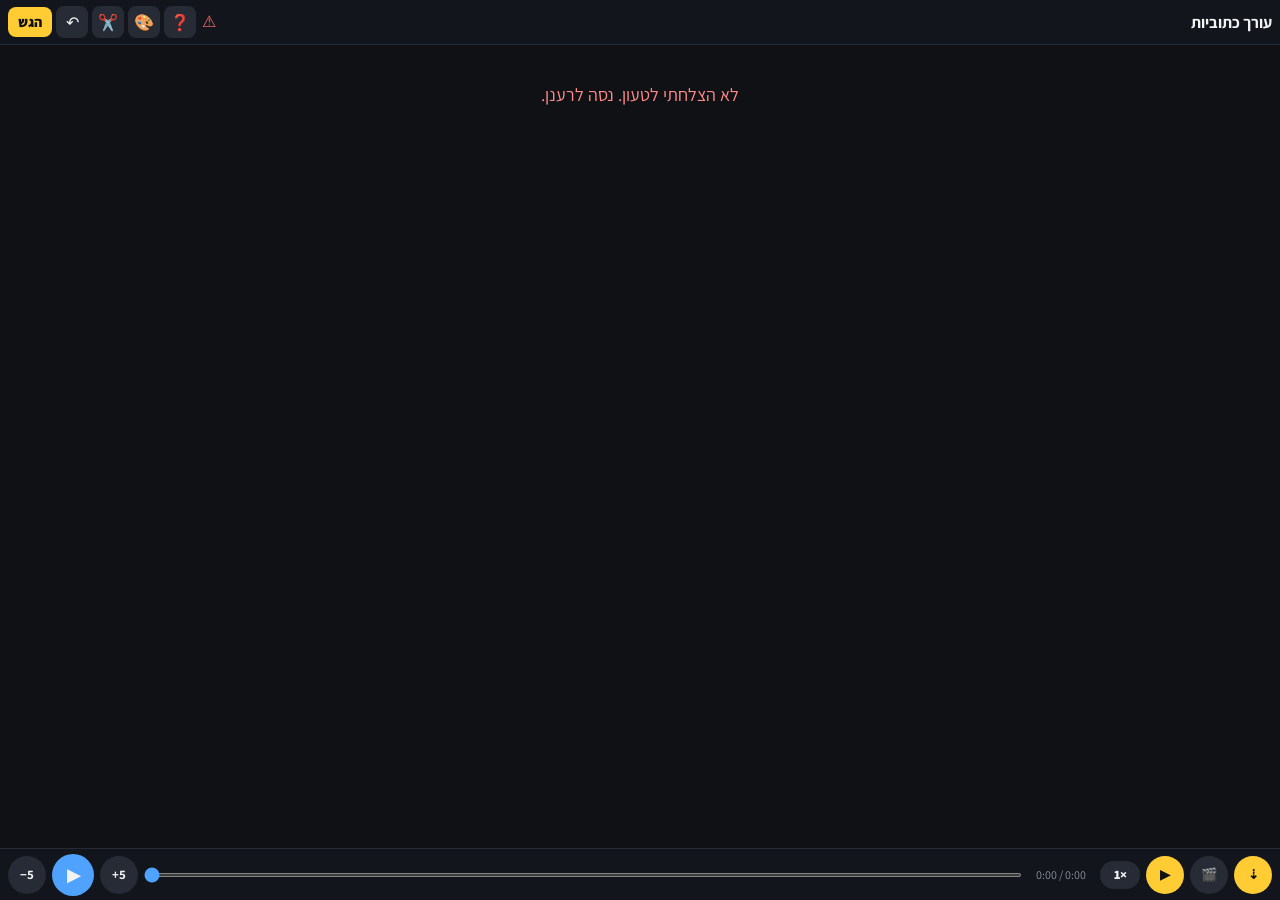
==== index.html @ d6b6c65d "Add a copy button to the submit modal A 📋 העתק button copies the prepared WhatsApp message and brief" ====
<!doctype html>
<html lang="he" dir="rtl">
<head>
<meta charset="utf-8">
<meta http-equiv="Cache-Control" content="no-cache, no-store, must-revalidate"><meta http-equiv="Pragma" content="no-cache"><meta http-equiv="Expires" content="0">
<meta name="viewport" content="width=device-width,initial-scale=1,viewport-fit=cover">
<meta name="theme-color" content="#12151b">
<meta name="apple-mobile-web-app-capable" content="yes">
<meta name="apple-mobile-web-app-status-bar-style" content="black-translucent">
<meta name="apple-mobile-web-app-title" content="כתוביות">
<meta name="mobile-web-app-capable" content="yes">
<link rel="manifest" href="manifest.webmanifest">
<link rel="icon" href="favicon.ico" sizes="any">
<link rel="icon" type="image/png" sizes="32x32" href="favicon-32.png">
<link rel="icon" type="image/png" sizes="16x16" href="favicon-16.png">
<link rel="apple-touch-icon" href="apple-touch-icon.png" sizes="180x180">
<title>עורך כתוביות</title>
<link rel="preconnect" href="https://fonts.googleapis.com">
<link rel="preconnect" href="https://fonts.gstatic.com" crossorigin>
<link href="https://fonts.googleapis.com/css2?family=Assistant:wght@400;600;700;800&family=Heebo:wght@400;700;800&display=swap" rel="stylesheet">
<style>
:root{--bg:#0f1115;--card:#181b22;--fg:#f2f2f2;--mut:#8b93a3;--acc:#ffcc33;--acc2:#4fa3ff;--bar:#12151b;--header-h:52px;--early:#ff9f43;--late:#4fa3ff}
*{box-sizing:border-box;-webkit-tap-highlight-color:transparent}
html,body{margin:0;background:var(--bg);color:var(--fg);font-family:'Assistant',sans-serif}
header{position:sticky;top:0;z-index:20;background:var(--bar);border-bottom:1px solid #262b35;padding:6px 8px;display:flex;align-items:center;gap:4px;flex-wrap:nowrap}
header h1{font-size:16px;margin:0;flex:1 1 auto;min-width:0;white-space:nowrap;overflow:hidden;text-overflow:ellipsis}
.status{font-size:16px;color:var(--mut);flex:0 0 auto;min-width:1.15em;text-align:center;line-height:32px;white-space:nowrap}
.status.err{color:#ff6b6b}
.hbtn{font:inherit;font-size:14px;background:#262b35;color:var(--fg);border:0;border-radius:8px;padding:6px 10px;flex:0 0 auto;white-space:nowrap}
.hbtn.icon{width:32px;height:32px;padding:0;font-size:16px;display:inline-flex;align-items:center;justify-content:center}
.hbtn.icon[aria-pressed="true"]{background:var(--acc);color:#111}
.hbtn.submit{background:var(--acc);color:#111;font-weight:800;font-size:14px;padding:6px 10px}
.help-pop{display:none;position:absolute;top:calc(100% + 6px);right:8px;left:8px;z-index:21;background:var(--card);border:1px solid #3a4150;border-radius:10px;padding:10px 12px;font-size:13px;color:var(--mut);line-height:1.45;box-shadow:0 8px 24px #0008}
.help-pop.open{display:block}
.help-pop b{color:var(--fg)}
#lines{padding:8px 8px 90px}
.line{display:flex;flex-wrap:wrap;align-items:center;gap:0;background:var(--card);border-radius:10px;padding:5px 6px 5px 30px;margin:6px 0 0;position:relative;cursor:pointer}
.line.cur{outline:2px solid var(--acc2)}
.num{font-size:11px;color:var(--mut);min-width:22px;text-align:center;align-self:flex-start;padding-top:8px}
.w{display:inline-flex;align-items:center;position:relative}
.wt,.part-btn,.ch{font:inherit;font-size:21px;color:var(--fg);background:none;border:0;padding:4px 3px;border-radius:6px;line-height:1.25;display:inline-block;font-weight:400;transform-origin:center center;transition:transform .16s ease,font-weight .16s ease,color .16s ease,background .16s ease}
.part.now .part-btn,.part.now .ch{transform:scale(1.1);background:var(--acc2);color:#fff}
.part.now.marked .part-btn,.part.now.marked .ch{transform:scale(1.25);font-weight:800}
.part.sung.marked .part-btn,.part.sung.marked .ch{font-weight:800}
.part{display:inline-flex;align-items:center;justify-content:center;position:relative;vertical-align:middle}
.part-sizer{visibility:hidden;pointer-events:none;font:inherit;font-size:21px;padding:4px 3px;line-height:1.25;font-weight:400;white-space:nowrap;display:inline-block}
.w.cutword .part:not(.marked) .part-sizer{font-size:calc(21px * 1.1);padding:calc(4px * 1.1) calc(3px * 1.1)}
.part.marked .part-sizer{font-weight:800;font-size:calc(21px * 1.25);padding:calc(4px * 1.25) calc(3px * 1.25)}
.part-main{display:inline-block;position:relative;vertical-align:middle}
.part-main.reserved .part-btn{position:absolute;left:0;right:0;top:0;bottom:0;display:flex;align-items:center;justify-content:center;margin:0}
.w.edited{box-shadow:inset 0 -2px 0 rgba(255,204,51,.7)}
.w.hidden-w{opacity:.55}
.w.hidden-w .ghost{font:inherit;font-size:14px;color:var(--mut);padding:4px 6px;background:none;border:0}
.w.blank-w{opacity:1}
.w.blank-w .empty-chip{font:inherit;font-size:13px;font-weight:800;color:#ffb3b3;background:#4a1a1f;border:1.5px dashed #e05555;border-radius:8px;padding:3px 8px;line-height:1.2;margin:1px 2px}
.empty-banner{position:sticky;top:var(--header-h);z-index:9;display:block;width:100%;box-sizing:border-box;background:#4a1a1f;color:#ffd0d0;border:1.5px dashed #e05555;border-radius:10px;margin:0 0 8px;padding:8px 12px;font:inherit;font-size:14px;font-weight:800;text-align:center;cursor:pointer}
.bb{font:inherit;font-size:10px;font-weight:800;width:17px;height:17px;padding:0;border-radius:4px;border:1px solid #3a4150;background:#20242d;color:var(--mut);margin-inline-start:1px;line-height:15px}
.w.marked .bb,.part.marked .bb{background:var(--acc);color:#111;border-color:var(--acc)}
.gap{font:inherit;min-width:34px;height:34px;margin:0 4px;padding:0 5px;border:1.5px solid #3d7fd6;background:#16294a;color:#9cc8ff;font-size:17px;font-weight:800;border-radius:17px;line-height:1;display:inline-flex;align-items:center;justify-content:center}
.gap:active,.gap:hover{background:var(--acc2);color:#fff;border-color:var(--acc2)}
.x{font:inherit;min-width:34px;height:34px;margin:0 4px 0 2px;border-radius:17px;border:1.5px solid #e05555;background:#4a1a1f;color:#ffb3b3;font-size:18px;font-weight:800;line-height:1;padding:0 8px;display:inline-flex;align-items:center;justify-content:center;align-self:center}
.x:active{background:#e05555;color:#fff}
.w.cutword{border:1.5px solid #6b7384;border-radius:8px;padding:1px 3px;margin:1px 2px;align-items:center;flex-wrap:nowrap;white-space:nowrap}
.w.cutword.cont-end{border-inline-end-style:dashed;border-start-end-radius:2px;border-end-end-radius:2px}
.w.cutword.cont-start{border-inline-start-style:dashed;border-start-start-radius:2px;border-end-start-radius:2px}
.part{display:inline-flex;align-items:center}
.cutline{flex:0 0 10px;width:10px;align-self:stretch;padding:0;border:0;background:transparent;position:relative;cursor:pointer}
.cutline::before{content:'';position:absolute;left:50%;top:3px;bottom:3px;width:2px;background:#9cc8ff;transform:translateX(-50%);border-radius:1px}
.cutline.broke::before{background:var(--acc);width:3px}
.addcut{flex:0 0 7px;width:7px;align-self:stretch;padding:0;border:0;background:transparent;position:relative}
.addcut::before{content:'';position:absolute;left:50%;top:4px;bottom:4px;width:1px;background:#3a4150;transform:translateX(-50%)}
.addcut:hover::before,.addcut:active::before{background:var(--acc);width:2px}
.nbtn{position:relative;flex:0 0 26px;width:26px;height:26px;border:0;border-radius:7px;background:transparent;font-size:14px;padding:0;line-height:26px;align-self:center}
.nbtn .dot{position:absolute;top:1px;inset-inline-start:1px;width:7px;height:7px;border-radius:50%;pointer-events:none}
.nbtn.early .dot{background:var(--early)}
.nbtn.late .dot{background:var(--late)}
.nbtn.text{background:#3a3420}
.nbtn.text .dot{background:var(--acc)}
.nmenu{position:absolute;top:100%;right:0;z-index:12;background:#1c2028;border:1px solid #3a4150;border-radius:10px;min-width:148px;padding:4px;direction:rtl;box-shadow:0 8px 24px #0008}
.nmenu button{display:block;width:100%;text-align:right;font:inherit;font-size:15px;background:none;border:0;color:var(--fg);padding:8px 10px;border-radius:6px}
.nmenu button:hover,.nmenu button:active{background:#262b35}
.nmenu .fld{display:flex;gap:4px;padding:4px}
.nmenu input{flex:1;min-width:0;font:inherit;font-size:14px;background:#12151b;color:var(--fg);border:1px solid #3a4150;border-radius:6px;padding:6px 8px}
.nmenu .fld button{width:auto;padding:6px 10px;background:var(--acc);color:#111;font-weight:800}
.wedit{display:inline-flex;align-items:center;gap:4px;background:#12151b;border:1px solid var(--acc2);border-radius:8px;padding:2px 4px;margin:0 2px}
.wedit input{font:inherit;font-size:21px;width:14ch;min-width:6ch;background:transparent;border:0;color:var(--fg);padding:2px 4px;direction:rtl}
.wedit input.warn{box-shadow:inset 0 0 0 1px #ff9f43}
.wedit button{font:inherit;width:28px;height:28px;border:0;border-radius:6px;background:#262b35;color:var(--fg);font-size:16px;font-weight:800;padding:0}
.wedit .we-ok{background:var(--acc);color:#111}
.player{position:fixed;bottom:0;left:0;right:0;z-index:15;background:var(--bar);border-top:1px solid #262b35;padding:0 8px env(safe-area-inset-bottom);height:calc(52px + env(safe-area-inset-bottom));display:flex;align-items:center;gap:6px;direction:ltr}
.ib{font:inherit;flex:0 0 auto;width:38px;height:38px;border:0;border-radius:50%;background:#262b35;color:var(--fg);font-size:13px;font-weight:700;padding:0;display:inline-flex;align-items:center;justify-content:center}
.ib.main{background:var(--acc2);width:42px;height:42px;font-size:17px}
.ib.on{background:var(--acc);color:#111}
.time{flex:0 0 auto;font-size:12px;color:var(--mut);direction:ltr;min-width:66px;text-align:center}
input[type=range]{flex:1;min-width:40px;direction:ltr;accent-color:var(--acc2);height:4px;margin:0}
.speed{font:inherit;flex:0 0 auto;height:28px;min-width:40px;padding:0 9px;border:0;border-radius:14px;background:#262b35;color:var(--fg);font-size:13px;font-weight:800;line-height:28px}
.speed:not([data-rate="1"]){background:var(--acc);color:#111}
.vwrap{position:fixed;left:8px;top:calc(var(--header-h) + 8px);z-index:10;height:132px;aspect-ratio:480/854;background:#000;border-radius:10px;overflow:hidden;box-shadow:0 4px 16px #000a;display:none}
.vwrap.show{display:block}
.vwrap.big{height:min(50vh,420px)}
.vwrap.land{height:auto;width:230px;aspect-ratio:var(--var-ar,16/9)}
.vwrap.land.big{height:auto;width:calc(100vw - 16px);max-width:760px}
.vwrap.land .sub{font-size:13px;line-height:1.3;--sub-shadow:-1.5px -1.5px 0 #000,1.5px -1.5px 0 #000,-1.5px 1.5px 0 #000,1.5px 1.5px 0 #000,-1.5px 0 0 #000,1.5px 0 0 #000,0 -1.5px 0 #000,0 1.5px 0 #000,0 2px 5px rgba(0,0,0,.55)}
.vwrap.land.big .sub{font-size:clamp(20px,5.6vw,34px)}
video{width:100%;height:100%;display:block;object-fit:contain}
.sub{z-index:3;--sub-color:#fff;--sub-lit:#7FE3FF;--sub-weight:700;--sub-shadow:-2px -2px 0 #000,2px -2px 0 #000,-2px 2px 0 #000,2px 2px 0 #000,-2px 0 0 #000,2px 0 0 #000,0 -2px 0 #000,0 2px 0 #000,0 2px 6px rgba(0,0,0,.55);position:absolute;left:2px;right:2px;bottom:10%;display:flex;flex-wrap:wrap;justify-content:center;align-items:baseline;column-gap:.4em;row-gap:.15em;text-align:center;font-size:12px;color:var(--sub-color);direction:rtl;line-height:1.35;font-weight:var(--sub-weight);background:transparent;padding:0;width:auto;max-width:none;transform:none;border-radius:0}
.vwrap.big .sub{font-size:20px;--sub-shadow:-2.5px -2.5px 0 #000,2.5px -2.5px 0 #000,-2.5px 2.5px 0 #000,2.5px 2.5px 0 #000,-2.5px 0 0 #000,2.5px 0 0 #000,0 -2.5px 0 #000,0 2.5px 0 #000,0 3px 8px rgba(0,0,0,.6)}
/* word units are flex items; gap on .sub is the visible space. cut parts live inside one .tokword with no gap */
.sub .tokword{display:inline-flex;align-items:baseline;white-space:nowrap;vertical-align:baseline;max-width:100%;gap:0;margin:0;padding:0}
.sub .tok{display:inline-block;position:relative;transform-origin:center center;font-weight:var(--sub-weight);vertical-align:baseline;transform:none}
.sub .tok-sizer{visibility:hidden;display:inline-block;white-space:nowrap;font-weight:var(--sub-weight);pointer-events:none;line-height:1;font-size:1.1em}
.sub .tok.slot-b .tok-sizer{font-weight:800;font-size:1.25em}
.sub .tok-live{position:absolute;left:50%;top:50%;translate:-50% -50%;scale:1;transform:none;transform-origin:center center;white-space:nowrap;font-weight:var(--sub-weight);color:var(--sub-color);text-shadow:var(--sub-shadow);-webkit-text-stroke:0;paint-order:stroke fill;transition:scale .16s ease,color .16s ease,text-shadow .16s ease}
.sub .tok.on .tok-live{color:var(--sub-lit);scale:1.1}
.sub .tok.b .tok-live{font-weight:800}
.sub .tok.on.b .tok-live{font-weight:800;color:var(--sub-lit);scale:1.25}
/* Reserve each token's max lit size (1.1x, or 1.25x if bold) so wrap/row count stays constant as words light. Visual scale lives on absolutely-positioned .tok-live. */
.sub .tokword .tok{display:inline-block;position:relative}
.sub .tokword .tok-sizer{display:inline-block;visibility:hidden}
.sub .tokword .tok-live{position:absolute;left:50%;top:50%;translate:-50% -50%;scale:1;transform:none;font-size:1em;font-weight:var(--sub-weight);transition:scale .16s ease,color .16s ease,font-weight .16s ease,text-shadow .16s ease}
.sub .tokword .tok.on .tok-live{color:var(--sub-lit);scale:1.1;font-size:1em}
.sub .tokword .tok.b .tok-live{font-weight:800}
.sub .tokword .tok.on.b .tok-live{font-weight:800;color:var(--sub-lit);scale:1.25;font-size:1em}
.vwrap[data-caption="yellow"] .sub{--sub-color:#fff;--sub-lit:#ffcc33;--sub-weight:400;--sub-shadow:0 0 3px #000,0 0 3px #000}
.vwrap[data-caption="box"] .sub{--sub-color:#fff;--sub-lit:#FF8A4C;--sub-weight:700;--sub-shadow:0 1px 2px rgba(0,0,0,.7);left:50%;right:auto;width:max-content;max-width:calc(100% - 12px);transform:translateX(-50%);background:rgba(0,0,0,.58);border-radius:10px;padding:3px 10px}
.vbig{position:absolute;top:4px;right:4px;width:28px;height:28px;border:0;border-radius:50%;background:#000a;color:#fff;font-size:14px;padding:0}
#vpause{position:fixed;z-index:11;width:40px;height:40px;padding:0;border:0;border-radius:50%;background:rgba(0,0,0,.55);color:#fff;font-size:16px;line-height:1;display:none;align-items:center;justify-content:center;box-shadow:0 2px 8px #0006;cursor:pointer}
#vpause.show{display:inline-flex}
.err-box{padding:30px;text-align:center;color:#ff8a8a;font-size:18px}
.modal-bg{position:fixed;inset:0;background:#000a;z-index:30;display:flex;align-items:center;justify-content:center;padding:16px}
.modal{background:var(--card);border-radius:14px;padding:18px 16px;max-width:420px;width:100%;direction:rtl;font-family:'Assistant',sans-serif;box-shadow:0 8px 32px #000a}
.modal h2{margin:0 0 8px;font-size:20px}
.modal p{margin:0 0 12px;color:var(--mut);font-size:15px;line-height:1.5}
.modal .preview{background:#12151b;border-radius:8px;padding:10px 12px;font-size:15px;line-height:1.55;margin-bottom:14px;white-space:pre-wrap}
.modal .actions{display:flex;flex-wrap:wrap;gap:8px;justify-content:flex-start}
.modal .ok,.modal .cancel,.modal .copy,.modal .remove{font:inherit;border:0;border-radius:8px;padding:10px 14px;min-height:44px;line-height:1.2;white-space:nowrap}
.modal .ok{background:var(--acc);color:#111;font-weight:800}
.modal .cancel,.modal .copy{background:#262b35;color:var(--fg)}
.modal .copy{font-weight:800}
.modal .copy.copied{background:#1e3d2f;color:#b6f0c8}
.modal .remove{background:#4a1a1f;color:#ffb3b3;font-weight:800;border:1px solid #e05555}
@media (max-width:360px){
  .modal{padding:14px 12px}
  .modal h2{font-size:18px}
  .modal .preview{font-size:14px;padding:8px 10px}
  .modal .actions{gap:6px}
  .modal .ok,.modal .cancel,.modal .copy,.modal .remove{padding:9px 10px;font-size:14px}
}
.modal .confirm-q{margin:0 0 16px;color:var(--fg);font-size:17px;font-weight:700;line-height:1.45}
.snack{position:fixed;left:8px;right:8px;bottom:calc(60px + env(safe-area-inset-bottom));z-index:16;background:#2a2f3a;color:var(--fg);border-radius:12px;padding:10px 12px;display:flex;align-items:center;gap:10px;direction:rtl;font-size:14px;line-height:1.4;box-shadow:0 8px 24px #0008}
.snack span{flex:1;min-width:0}
.snack button{font:inherit;font-weight:800;border:0;background:var(--acc);color:#111;border-radius:8px;padding:6px 12px;flex:0 0 auto}

.w.has-fx{box-shadow:inset 0 -2px 0 #7ecbff}
.fx-badge{font-size:11px;line-height:1;margin:0 1px;align-self:flex-start;padding-top:2px}
.wpop-bg{position:fixed;inset:0;background:transparent;z-index:25}
.wpop{position:fixed;z-index:26;background:var(--card);border:1px solid #323846;border-radius:14px;padding:8px 8px 10px;direction:rtl;width:min(328px,calc(100vw - 16px));max-width:calc(100vw - 16px);box-shadow:0 10px 28px #0009;font-family:'Assistant',sans-serif;box-sizing:border-box;opacity:0;transform:scale(.85);pointer-events:auto}
.wpop.wpop-in{animation:wpop-in .16s cubic-bezier(.2,1.4,.3,1) forwards}
@keyframes wpop-in{from{opacity:0;transform:scale(.85)}to{opacity:1;transform:scale(1)}}
.wpop .wpop-arrow{position:absolute;width:12px;height:12px;background:var(--card);border:1px solid #323846;transform:rotate(45deg);pointer-events:none;z-index:0;margin-left:-6px}
.wpop[data-side="above"] .wpop-arrow{bottom:-6px;border-top:0;border-inline-start:0}
.wpop[data-side="below"] .wpop-arrow{top:-6px;border-bottom:0;border-inline-end:0}
.wpop .wpop-body{position:relative;z-index:1}
.wpop h3{margin:0 0 6px;font-size:13px;font-weight:800;color:var(--fg)}
.wpop .srow{display:flex;gap:4px;align-items:center;margin:0 0 6px}
.wpop input[type=text]{flex:1;min-width:0;font:inherit;font-size:16px;background:#12151b;border:1px solid #3a4150;border-radius:8px;color:var(--fg);padding:6px 8px}
.wpop input.warn{box-shadow:inset 0 0 0 1px #ff9f43}
.wpop .slabel{font-size:11px;color:var(--mut);margin:0 0 3px}
.wpop .chips,.chips{display:flex;flex-wrap:wrap;gap:4px;margin:0 0 6px}
.wpop .chips{width:100%;box-sizing:border-box}
.chip{font:inherit;font-size:16px;background:#20242d;border:1px solid #3a4150;border-radius:8px;color:var(--fg);padding:0;width:30px;height:30px;display:inline-flex;align-items:center;justify-content:center;line-height:1;flex:0 0 auto}
.chip.on{background:var(--acc);color:#111;border-color:var(--acc);font-weight:800}
.wpop .sactions{display:flex;gap:4px;align-items:center;flex-wrap:wrap}
.wpop .fx-blocked{font-size:12px;color:var(--mut);margin:0 0 6px;line-height:1.35}
.wpop .scut,.wpop .remove,.wpop .wpop-x,.wpop .line-bold,.wpop .line-clear{font:inherit;flex:0 0 auto;width:32px;height:32px;padding:0;border:0;border-radius:8px;background:#262b35;color:var(--fg);font-size:16px;display:inline-flex;align-items:center;justify-content:center}
.wpop .remove{background:#4a1a1f;color:#ffb3b3;border:1px solid #e05555;width:auto;padding:0 8px;font-size:13px;font-weight:800}
.wpop .wpop-x{font-size:18px;font-weight:800}
.wpop .line-bold{font-size:13px;font-weight:800}
.wpop .line-bold.on{background:var(--acc);color:#111}
.wpop .line-clear{width:auto;padding:0 8px;font-size:12px;font-weight:800}
.wpop .scut:active{background:var(--acc);color:#111}
.slice-bolds{display:flex;flex-wrap:wrap;gap:6px;justify-content:center;padding:4px 12px 0;direction:rtl;flex:0 0 auto;background:#fff}
.slice-bolds[hidden]{display:none}
.slice-bolds .sbb{font-family:inherit;font-size:14px;display:inline-flex;align-items:center;gap:5px;border:1.5px solid #0d9488;border-radius:10px;background:#fff;color:#0f2e2b;padding:4px 10px;cursor:pointer}
.slice-bolds .sbb.on{background:#0d9488;color:#fff;font-weight:800}
.tok-fx,.tok .fx{display:inline-block;transform-origin:center center}
.tok .fx-shake{animation:none}
.tok.on .tok-fx.fx-shake{animation:fx-shake .18s linear infinite}
@keyframes fx-shake{
  0%,50%,100%{transform:translateX(0)}
  25%{transform:translateX(-3px)}
  75%{transform:translateX(3px)}
}
.tok .fx-whisper{opacity:.55;scale:.82;transform-origin:center}
.tok .fx-pop{animation:none}
.tok.on .tok-fx.fx-pop{animation:fx-pop .45s cubic-bezier(.15,.85,.3,1) both}
@keyframes fx-pop{
  0%{transform:scale(.72);filter:brightness(1.3) drop-shadow(0 0 6px var(--sub-lit,#7FE3FF))}
  28%{transform:scale(1.18);filter:brightness(1.55) drop-shadow(0 0 10px var(--sub-lit,#7FE3FF))}
  70%{transform:scale(.98);filter:brightness(1.08)}
  100%{transform:scale(1);filter:none}
}
.tok .fx-ambush{transform-origin:center baseline}
.tok.on.ambush-in .tok-fx.fx-ambush{animation:fx-ambush-in .2s ease-out both}
@keyframes fx-ambush-in{
  0%{opacity:0;transform:scale(1.27)}
  100%{opacity:1;transform:scale(1)}
}
.vwrap.exploding{animation:vwrap-boom .36s ease-out}
@keyframes vwrap-boom{
  0%,100%{transform:translate(0,0)}
  18%{transform:translate(-3px,2px)}
  36%{transform:translate(3px,-2px)}
  54%{transform:translate(-2px,-1px)}
  72%{transform:translate(1px,1px)}
}
#subFx{position:absolute;inset:0;width:100%;height:100%;pointer-events:none;z-index:4}
.tok .fx-strike{text-decoration:none}
.tok .fx-strike-word{position:relative;display:inline-block}
.tok.struck .fx-strike-word::after{content:'';position:absolute;left:0;right:0;top:50%;height:clamp(1.5px,.06em,3px);background:rgba(255,110,110,.85);transform:translateY(-50%) scaleX(1);transform-origin:right center;pointer-events:none;border-radius:99px;z-index:1}
.tok.struck-in .fx-strike-word::after{animation:fx-strike-in .15s ease-out forwards}
@keyframes fx-strike-in{from{transform:translateY(-50%) scaleX(0)}to{transform:translateY(-50%) scaleX(1)}}
.tok .fx-repl{margin-inline-start:.35em;text-decoration:none;opacity:.95;position:relative}
.tok .fx-morph .from{animation:fx-morph-out .45s ease-in forwards}
.tok .fx-morph .to{animation:fx-morph-in .45s ease-out forwards;margin-inline-start:.15em}
@keyframes fx-morph-out{to{opacity:.35;transform:scale(.92)}}
@keyframes fx-morph-in{from{opacity:0;transform:scale(1.15)}to{opacity:1;transform:scale(1)}}
.tok .hid{opacity:.4}
.tok .hid-hi{opacity:1;color:#7ecbff}
.tok.on .hid-hi{color:#9ad8ff}
.tok .fx-typewriter{position:relative}
.tok .fx-typewriter .tw-ghost{visibility:hidden}
.tok .fx-typewriter .tw-live{position:absolute;inset-inline-start:0;top:0;bottom:0;white-space:nowrap}

/* scissors mode: same size and layout as normal; highlight only visually */
body.cutmode .w{background:#20242d;outline:1.5px solid #8b93a3;outline-offset:0;box-shadow:0 0 10px #0006}
body.cutmode .w.cutword{outline-color:#9aa3b2}
body.cutmode .gap,
body.cutmode .x,
body.cutmode .w > .bb,
body.cutmode .nbtn,
body.cutmode .sbtn,
body.cutmode .sib-edit,
body.cutmode .fx-badge,
body.cutmode .num{opacity:.28;pointer-events:none}

/* --- silence + on the visual left of each line card --- */
.line{padding:5px 6px 5px 30px}
.sbtn{position:absolute;left:4px;top:6px;width:22px;height:22px;padding:0;border:1.5px dashed #6b7384;border-radius:6px;background:transparent;color:#9aa3b2;font:inherit;font-size:16px;font-weight:700;line-height:1;display:inline-flex;align-items:center;justify-content:center;z-index:2}
.sbtn.on{background:#1a1e26;border-color:var(--mut);color:var(--fg)}
.silence-row{display:flex;align-items:center;flex-wrap:wrap;gap:2px;position:relative;border:1.5px dashed #3a4150;border-radius:10px;min-height:32px;margin:4px 0 6px;padding:3px 8px 3px 32px;background:#14171c;cursor:pointer}
.silence-row.has-text{cursor:default;background:#181b22}
.sib-edit{position:absolute;left:3px;top:50%;transform:translateY(-50%);width:24px;height:24px;padding:0;border:0;background:transparent;font-size:15px;line-height:24px;display:inline-flex;align-items:center;justify-content:center;z-index:2}
.sil-inp{flex:1;min-width:0;font:inherit;font-size:17px;background:#12151b;border:1px solid var(--acc2);border-radius:8px;color:var(--fg);padding:5px 8px;direction:rtl}
.sil-words{display:flex;flex-wrap:wrap;align-items:center;gap:0;flex:1;min-width:0}

/* --- Fruit Ninja-style scissors cut panel (bottom sheet, white letter gaps) --- */
#sliceBackdrop{display:none;position:fixed;inset:0;z-index:39;background:transparent}
#sliceBackdrop.show{display:block}
#slicePane{display:none;position:fixed;left:0;right:0;bottom:0;top:auto;height:50vh;height:50dvh;z-index:40;flex-direction:column;font-family:"Heebo","Noto Sans Hebrew","Assistant",system-ui,sans-serif;color:#0f2e2b;background:#fff;user-select:none;-webkit-user-select:none;touch-action:none;overflow:hidden;border-radius:18px 18px 0 0;box-shadow:0 -10px 32px rgba(0,0,0,.28)}
#slicePane.show{display:flex}
#slicePane .slice-hd{flex:0 0 auto;background:linear-gradient(135deg,#0d9488,#0891b2);color:#fff;padding:8px 14px;display:flex;align-items:center;justify-content:space-between;box-shadow:0 6px 20px rgba(13,148,136,.25);z-index:3}
#slicePane .slice-hd .ttl{font-size:1.05rem;font-weight:800}
#slicePane .prompt{text-align:center;color:#0891b2;font-weight:700;font-size:.95rem;padding:4px 12px 0;flex:0 0 auto;background:#fff}
#slicePane .wordzone{flex:1 1 auto;display:flex;align-items:center;justify-content:center;min-height:0;padding:8px;position:relative;max-width:100vw;width:100%;overflow:hidden;background:#fff}
#slicePane .wordwrap{position:relative;display:inline-block;background:#fff}
#sliceWord{font-size:clamp(36px,10vh,72px);font-weight:400;color:#0d9488;white-space:nowrap;line-height:1.3;padding:8px 6px;direction:rtl;background:#fff}
#sliceWord.bold{font-weight:800}
#sliceOverlay{position:absolute;left:0;top:0;width:100%;height:100%;overflow:visible}
#slicePane .controls{position:relative;display:flex;gap:10px;justify-content:center;flex-wrap:wrap;padding:6px 16px calc(10px + env(safe-area-inset-bottom));flex:0 0 auto;background:#fff;z-index:4}
#slicePane button.act{font-family:inherit;font-size:1.4rem;font-weight:700;border:none;border-radius:16px;padding:10px 22px;color:#fff;background:linear-gradient(135deg,#0d9488,#0891b2);box-shadow:0 3px 10px rgba(13,148,136,.25);cursor:pointer;min-height:50px;min-width:64px;line-height:1}
#slicePane button.act.ghost{background:#fff;color:#0d9488;border:2px solid #0d9488;box-shadow:none}
#slicePane button.act.submit{background:linear-gradient(135deg,#f59e0b,#ea580c);box-shadow:0 3px 12px rgba(234,88,12,.3)}
#slicePane button.act.stutter{font-size:1.15rem;padding:10px 12px;min-width:70px;letter-spacing:-1px}
#slicePane button.act.stutter.on{background:linear-gradient(135deg,#0d9488,#0891b2);color:#fff;border-color:transparent;box-shadow:0 3px 10px rgba(13,148,136,.25)}
#sliceGaps{position:absolute;left:0;top:0;width:100%;height:100%;pointer-events:none;overflow:visible;z-index:2}
#sliceGaps button{pointer-events:auto;position:absolute;transform:translate(-50%,-50%);width:28px;height:28px;padding:0;border:0;border-radius:50%;background:#fff;color:#0d9488;box-shadow:0 1px 6px rgba(13,148,136,.28);font-size:14px;line-height:28px;display:flex;align-items:center;justify-content:center;cursor:pointer}
#sliceGaps button.on{background:#0d9488;color:#fff}
#sliceFx{position:absolute;left:0;top:0;width:100%;height:100%;z-index:46;pointer-events:none}
#sliceTutorial{position:fixed;pointer-events:none;z-index:60;display:none}
#sliceTutorial.show{display:block}
#sliceTutorial .th-trail{position:absolute;left:50%;top:6%;width:0;height:0;border-left:4px dashed #0891b2;transform:translateX(-50%);opacity:0;border-radius:2px;animation:thTrail 2.2s ease-in-out infinite}
#sliceTutorial .th-hand{position:absolute;left:50%;top:0;font-size:46px;line-height:1;filter:drop-shadow(0 4px 6px rgba(0,0,0,.32));animation:thSweep 2.2s ease-in-out infinite}
#sliceTutorial .th-hint{position:absolute;left:50%;bottom:-46px;transform:translateX(-50%);background:rgba(13,148,136,.94);color:#fff;font-size:.9rem;font-weight:800;padding:7px 15px;border-radius:999px;white-space:nowrap;box-shadow:0 4px 14px rgba(13,148,136,.4);animation:thHint 2.2s ease-in-out infinite}
@keyframes thSweep{0%{top:-16%;transform:translate(-50%,0) rotate(6deg);opacity:0}12%{opacity:1}20%{top:-4%}80%{top:88%;transform:translate(-50%,0) rotate(6deg);opacity:1}92%{top:88%;opacity:1}100%{top:88%;opacity:0}}
@keyframes thTrail{0%{height:0;opacity:0}14%{opacity:.95}80%{height:84%;opacity:.95}92%{height:84%;opacity:.9}100%{height:84%;opacity:0}}
@keyframes thHint{0%,100%{opacity:.55}40%,70%{opacity:1}}

</style>
</head>
<body>
<header id="hdr">
  <h1 id="title">עורך כתוביות</h1>
  <span id="status" class="status" title="טוען…" aria-live="polite">…</span>
  <button class="hbtn icon" id="helpBtn" type="button" aria-label="הוראות" title="הוראות" aria-expanded="false" aria-controls="helpPop">❓</button>
  <button class="hbtn icon" id="captionStyle" type="button" aria-label="סגנון כתוביות" title="סגנון כתוביות">🎨</button>
  <button class="hbtn icon" id="cutmode" aria-label="מצב עריכת חיתוכים" title="מצב עריכת חיתוכים" aria-pressed="false">✂️</button>
  <button class="hbtn icon" id="undo" type="button" aria-label="בטל" title="בטל">↶</button>
  <button class="hbtn submit" id="submit" type="button">הגש</button>
  <div class="help-pop" id="helpPop" hidden>לחיצה על <b>מילה</b> או <b>שורה</b> מעבירה · לחיצה ארוכה על מילה עורכת · לחיצה ארוכה על שורה: אפקט לכל השורה · רווח מפצל למילים · <b>🗑</b> הסר · <b>B</b> הדגשה · <b>↵</b> פיצול · <b>×</b> חיבור · <b>💬</b> הערה · <b>✂️</b> חיתוך · <b>✂️…</b> חיתוך עם שלוש נקודות</div>
</header>
<div id="lines"></div>
<div class="vwrap" id="vwrap" data-caption="outline"><video id="v" playsinline preload="metadata"></video><div class="sub" id="sub"></div><canvas id="subFx" aria-hidden="true"></canvas><button class="vbig" id="vbig" aria-label="הגדלת הווידאו">⤢</button></div>
<button type="button" id="vpause" title="השהה" aria-label="השהה">⏸</button>
<div class="player" id="player">
  <button class="ib" id="back" aria-label="5 שניות אחורה">−5</button>
  <button class="ib main" id="play" aria-label="נגן / עצור">▶</button>
  <button class="ib" id="fwd" aria-label="5 שניות קדימה">+5</button>
  <input type="range" id="seek" min="0" max="1000" value="0" step="1" aria-label="התקדמות">
  <span class="time" id="time">0:00 / 0:00</span>
  <button class="speed" id="speed" data-rate="1" aria-label="מהירות ניגון 1×" title="מהירות ניגון">1×</button>
  <button class="ib on" id="tapmode" aria-label="לחיצה מנגנת" title="לחיצה מנגנת" aria-pressed="true">▶</button>
  <button class="ib" id="size" aria-label="הצגת וידאו" title="הצג / הסתר וידאו">🎬</button>
  <button class="ib on" id="follow" aria-label="גלילה עם השיר" title="גלילה עם השיר">⇣</button>
</div>
<div id="sliceBackdrop" aria-hidden="true"></div>
<div id="slicePane" aria-hidden="true">
  <div class="slice-hd"><span class="ttl">חיתוך מילה</span></div>
  <div class="prompt">החליקו (כמו פרוט נינג'ה) בין האותיות כדי לחתוך</div>
  <div class="wordzone">
    <div class="wordwrap">
      <div id="sliceWord"></div>
      <svg id="sliceOverlay"></svg>
      <div id="sliceGaps"></div>
    </div>
  </div>
  <div id="sliceBolds" class="slice-bolds" hidden></div>
  <div class="controls">
    <button type="button" class="act ghost" id="sliceCancel" title="ביטול" aria-label="ביטול">✕</button>
    <button type="button" class="act ghost stutter" id="sliceStutter" title="חיתוך עם שלוש נקודות" aria-label="חיתוך עם שלוש נקודות" aria-pressed="false">✂️…</button>
    <button type="button" class="act submit" id="sliceOk" title="אישור" aria-label="אישור">✓</button>
  </div>
  <canvas id="sliceFx"></canvas>
</div>
<script>
// Always run the newest version: if the server has a newer build than this cached copy, reload once.
const BUILD='1794565572';
(function(){fetch(location.pathname+'?_v='+Date.now(),{cache:'no-store'}).then(r=>r.text()).then(t=>{const m=t.match(/const BUILD='(\d+)'/);if(m&&m[1]!==BUILD){const k='reloaded-'+m[1];if(sessionStorage.getItem(k))return;sessionStorage.setItem(k,'1');const q=new URLSearchParams(location.search);q.set('v',m[1]);location.replace(location.pathname+'?'+q.toString())}}).catch(()=>{})})();

const SB_URL='https://azfjddzvnxubtmihbynj.supabase.co';
const SB_KEY='eyJhbGciOiJIUzI1NiIsInR5cCI6IkpXVCJ9.eyJpc3MiOiJzdXBhYmFzZSIsInJlZiI6ImF6ZmpkZHp2bnh1YnRtaWhieW5qIiwicm9sZSI6ImFub24iLCJpYXQiOjE3OTE0NzY4NjYsImV4cCI6MjEwNzA1Mjg2Nn0.mfGd4WLNiNh-mhpgCX2MjmzxOQIfWESS8CUGjYbB8FQ';
// Old project links forward automatically to the newest project, so a saved home-screen link always opens the current one.
const PROJECT_REDIRECTS={'amitai-part':'amitai-trim'};
const PROJECT=(()=>{const q=new URLSearchParams(location.search);let p=q.get('project')||'amitai-part';const asked=p;let n=0;while(PROJECT_REDIRECTS[p]&&n++<10)p=PROJECT_REDIRECTS[p];if(p!==asked){q.set('project',p);try{history.replaceState(null,'',location.pathname+'?'+q.toString()+location.hash)}catch(e){}}return p})();
const H={apikey:SB_KEY,Authorization:'Bearer '+SB_KEY,'Content-Type':'application/json'};
const RATES=[1,1.5,2,2.5];
const $=id=>document.getElementById(id);
const v=$('v'),linesEl=$('lines'),statusEl=$('status');
let words=[],breaks=new Set(),bold=new Set(),notes={},wordCuts=[],cutBreaks=new Set(),silences=new Set(),silenceText={},wordEdits={},removed={},effects={},partBold={};
let undoStack=[],saveTimer=null,saving=false,queued=false;
let dirtyFlags={layout:false,notes:false,cuts:false,silences:false,edits:false,effects:false};
let nowId=null,nowOff=0,unitEls={},partEls={},unitsCache=[],linesCache=[];
let songTitle='',performerName='',waNumber='',captionStyle='outline';
let cutMode=false,playOnTap=true,snackTimer=null,lpTimer=null,lpOpened=false,lpStart=null,suppressSeek=false,silEditKey=null;

function setStatus(t,err){
  const label=(t==='נשמר ✓')?'נשמר':t;
  statusEl.classList.toggle('err',!!err);
  statusEl.title=label;
  statusEl.setAttribute('aria-label',label);
  if(err)statusEl.textContent='⚠';
  else if(t==='נשמר ✓'||t==='נשמר')statusEl.textContent='✓';
  else if(t==='שומר…'||t==='טוען…')statusEl.textContent='…';
  else statusEl.textContent='✓';
}
function fmt(t){if(!isFinite(t))t=0;const m=Math.floor(t/60),s=Math.floor(t%60);return m+':'+String(s).padStart(2,'0')}
function lastWordIdx(){return Math.max(0,words.length-1)}
function hasOwn(o,k){return Object.prototype.hasOwnProperty.call(o,k)}
function cloneNotes(n){try{return JSON.parse(JSON.stringify(n||{}))}catch(e){return {}}}
function parseId(val){return (val!=null && /^-?\d+$/.test(String(val)))?+val:val}
function sortMixed(arr){return [...arr].sort((a,b)=>{const ap=String(a).split(/[.:]/).map(Number),bp=String(b).split(/[.:]/).map(Number);for(let i=0;i<Math.max(ap.length,bp.length);i++){const d=(ap[i]||0)-(bp[i]||0);if(d)return d}return 0})}
const FLAG_KEYS=['layout','notes','cuts','silences','edits','effects','partBold','captionStyle'];
function emptyFlags(){const o={};FLAG_KEYS.forEach(k=>o[k]=false);return o}
function anyDirty(f){return FLAG_KEYS.some(k=>f[k])}
function restoreFlags(flags){FLAG_KEYS.forEach(k=>{if(flags[k])dirtyFlags[k]=true})}
function cloneObj(n){try{return JSON.parse(JSON.stringify(n||{}))}catch(e){return {}}}
const CAPTION_STYLES=['outline','yellow','box'];
const CAPTION_STYLE_LABELS={outline:'לבן עם מסגרת',yellow:'צהוב קלאסי',box:'תיבה כהה'};
const CAPTION_STYLE_KEY='subs-captionStyle';
function normalizeCaptionStyle(s){return CAPTION_STYLES.includes(s)?s:'outline'}
function applyCaptionStyle(s,persist){
  captionStyle=normalizeCaptionStyle(s);
  const vw=$('vwrap');if(vw)vw.setAttribute('data-caption',captionStyle);
  const btn=$('captionStyle');
  if(btn){
    btn.title='סגנון כתוביות';
    btn.setAttribute('aria-label','סגנון כתוביות: '+CAPTION_STYLE_LABELS[captionStyle]);
  }
  if(persist){
    try{localStorage.setItem(CAPTION_STYLE_KEY,captionStyle)}catch(e){}
    dirtyFlags.captionStyle=true;
    queueSave();
  }
}
function readStoredCaptionStyle(){
  try{return normalizeCaptionStyle(localStorage.getItem(CAPTION_STYLE_KEY))}catch(e){return 'outline'}
}
function cycleCaptionStyle(){
  const i=Math.max(0,CAPTION_STYLES.indexOf(captionStyle));
  applyCaptionStyle(CAPTION_STYLES[(i+1)%CAPTION_STYLES.length],true);
}
const FX=[
  {type:'none',icon:'○',label:'ללא',need:false,field:''},
  {type:'hidden',icon:'🔍',label:'מילה חבויה',need:'letters',field:'אילו אותיות'},
  {type:'morph',icon:'🔄',label:'מילה מתחלפת',need:'required',field:'משתנה ל…'},
  {type:'strike',icon:'✂️',label:'מחיקה',need:'optional',field:'מוחלף ב…'},
  {type:'shake',icon:'〰️',label:'רעד',need:false,field:''},
  {type:'typewriter',icon:'⌨️',label:'הקלדה',need:false,field:''},
  {type:'whisper',icon:'🤫',label:'לחישה',need:false,field:''},
  {type:'pop',icon:'💥',label:'פיצוץ',need:false,field:''},
  {type:'ambush',icon:'🥷',label:'מילה במארב',need:false,field:''}
];
function fxMeta(type){return FX.find(x=>x.type===type)||FX[0]}
function effectOf(u){
  if(!u)return null;if(cutsFor(u).length)return null;
  if(hasOwn(effects,String(u.id)))return effects[String(u.id)];
  if(u.sub==null && hasOwn(effects,String(u.orig)))return effects[String(u.orig)];
  return null;
}
function dropEffectFor(u){
  if(!u)return;
  let dropped=false;
  const keys=u.sub!=null?[u.id]:[u.id,u.orig];
  keys.forEach(k=>{if(k==null)return;k=String(k);if(effects[k]){delete effects[k];dropped=true}});
  if(dropped)dirtyFlags.effects=true;
}
function partBoldKey(u,off){return String(u.id)+':'+off}
function isPartBold(u,off){const k=partBoldKey(u,off);if(hasOwn(partBold,k))return !!partBold[k];return isBold(u)}
function togglePartBold(u,off){const k=partBoldKey(u,off),next=!isPartBold(u,off);if(next===isBold(u))delete partBold[k];else partBold[k]=next}
function clearPartBoldFor(u){if(!u)return;const pref=String(u.id)+':';Object.keys(partBold).forEach(k=>{if(k.startsWith(pref))delete partBold[k]})}
function prunePartBold(u){
  if(!u)return;
  const pref=String(u.id)+':';
  if(!cutsFor(u).length){clearPartBoldFor(u);return}
  const valid=new Set(partTimes(u).map(p=>pref+p.off));
  Object.keys(partBold).forEach(k=>{if(k.startsWith(pref)&&!valid.has(k))delete partBold[k]});
}
function allPartsBold(u){return partTimes(u).every(p=>isPartBold(u,p.off))}

function editString(i){const k=String(i);return hasOwn(wordEdits,k)?wordEdits[k]:(words[i]?words[i].w:'')}
function isRemoved(i){return !!removed[String(i)]}
function isBlankEdit(i){const k=String(i);return hasOwn(wordEdits,k)&&!String(wordEdits[k]).trim()}
function parseRemoved(src){
  const o={};
  if(Array.isArray(src))src.forEach(i=>{if(i!=null)o[String(i)]=true});
  else if(src&&typeof src==='object')Object.keys(src).forEach(k=>{if(src[k])o[String(k)]=true});
  return o;
}
function blankWordOrigs(){
  const out=[];
  for(let i=0;i<words.length;i++){if(!isRemoved(i)&&isBlankEdit(i))out.push(i)}
  return out;
}
let blankJump=0;
function jumpToBlankWord(){
  const ids=blankWordOrigs();
  if(!ids.length)return;
  const i=ids[blankJump%ids.length];
  blankJump=(blankJump+1)%Math.max(1,ids.length);
  const u=unitsCache.find(x=>x.orig===i&&!x.removed)||unitsCache.find(x=>x.orig===i);
  const el=(u&&(unitEls[u.id]||partEls[u.id+':0']))||document.querySelector('.w.blank-w,.empty-chip');
  if(el){
    el.scrollIntoView({block:'center',behavior:'smooth'});
    const shell=el.closest?el.closest('.w')||el:el;
    shell.classList.add('now');
    setTimeout(()=>shell.classList.remove('now'),1200);
  }
}
function tokensOf(i){
  const has=hasOwn(wordEdits,String(i));
  const raw=has?wordEdits[String(i)]:(words[i]?words[i].w:'');
  if(has && !String(raw).trim())return [];
  if(!has)return [words[i]?words[i].w:''];
  const t=String(raw).trim();return t?t.split(/\s+/).filter(Boolean):[];
}
function tokenLetterLen(t){return Math.max(0,[...String(t)].filter(ch=>ch!=='.'&&ch!=='…').length)}
function splitTiming(s,e,tokens){
  const lens=tokens.map(tokenLetterLen);
  const total=Math.max(1,lens.reduce((a,b)=>a+b,0)),dur=e-s;
  let acc=0;
  return tokens.map((t,k)=>{const start=s+(acc/total)*dur;acc+=lens[k];return {text:t,s:start,e:s+(acc/total)*dur}});
}
function getUnits(){
  const out=[];
  for(let i=0;i<words.length;i++){
    const orig=words[i], has=hasOwn(wordEdits,String(i)), raw=has?wordEdits[String(i)]:orig.w;
    if(isRemoved(i)){out.push({orig:i,sub:null,id:i,text:'',s:orig.s,e:orig.e,hidden:true,removed:true,edited:true,lastSub:true,nsub:0});continue}
    if(isBlankEdit(i)){out.push({orig:i,sub:null,id:i,text:'',s:orig.s,e:orig.e,hidden:true,blank:true,edited:true,lastSub:true,nsub:0});continue}
    const toks=tokensOf(i);
    if(!has || toks.length<=1){
      const t=has?(toks[0]||raw):orig.w;
      out.push({orig:i,sub:null,id:i,text:t,s:orig.s,e:orig.e,hidden:false,edited:!!has,lastSub:true,nsub:1});
    }else{
      const parts=splitTiming(orig.s,orig.e,toks);
      parts.forEach((p,s)=>out.push({orig:i,sub:s,id:i+'.'+s,text:p.text,s:p.s,e:p.e,hidden:false,edited:true,lastSub:s===parts.length-1,nsub:parts.length}));
    }
  }
  return out;
}
function breakKey(u){return (u.sub!=null && !u.lastSub)?u.id:u.orig}
function hasBreakAfter(u){return breaks.has(breakKey(u))}
function hasAnySubBold(orig){const p=orig+'.';for(const k of bold){if(typeof k==='string' && k.startsWith(p))return true}return false}
function isBold(u){
  if(u.sub!=null){if(bold.has(u.id))return true;if(hasAnySubBold(u.orig))return false;return bold.has(u.orig)}
  return bold.has(u.orig);
}
function toggleBold(u){
  if(u.sub!=null){
    if(!hasAnySubBold(u.orig) && bold.has(u.orig)){for(let s=0;s<u.nsub;s++)bold.add(u.orig+'.'+s)}
    if(bold.has(u.id))bold.delete(u.id);else bold.add(u.id);
  }else{if(bold.has(u.orig))bold.delete(u.orig);else bold.add(u.orig)}
  clearPartBoldFor(u);dirtyFlags.partBold=true;
}
function pruneSubKeys(i,nsub){
  const prefix=i+'.', orig=String(i);
  for(const set of [breaks,bold,silences]){
    for(const k of [...set]){
      if(typeof k==='string' && k.startsWith(prefix)){
        const sub=+String(k).slice(prefix.length).split(':')[0];
        if(nsub<=1 || !Number.isInteger(sub) || sub>=nsub) set.delete(k);
      }
    }
  }
  const keepCut=c=>{
    const id=c.split(':')[0];
    if(id===orig)return nsub<=1;
    if(!id.startsWith(prefix))return true;
    const sub=+id.slice(prefix.length);
    return nsub>1 && Number.isInteger(sub) && sub<nsub;
  };
  wordCuts=wordCuts.filter(keepCut);
  cutBreaks=new Set([...cutBreaks].filter(keepCut));
  const keepPB=k=>{
    const id=String(k).split(':')[0];
    if(id===orig)return nsub<=1;
    if(!id.startsWith(prefix))return true;
    const sub=+id.slice(prefix.length);
    return nsub>1 && Number.isInteger(sub) && sub<nsub;
  };
  Object.keys(partBold).forEach(k=>{if(!keepPB(k))delete partBold[k]});
  if(nsub>1){
    if(effects[orig] && !effects[orig+'.0'])effects[orig+'.0']=effects[orig];
    delete effects[orig];
    Object.keys(effects).forEach(k=>{
      if(k.startsWith(prefix)){
        const sub=+k.slice(prefix.length);
        if(!Number.isInteger(sub)||sub>=nsub)delete effects[k];
      }
    });
  }else{
    if(!effects[orig] && effects[orig+'.0'])effects[orig]=effects[orig+'.0'];
    Object.keys(effects).forEach(k=>{if(k!==orig && (k===orig+'.0'||k.startsWith(prefix)))delete effects[k]});
  }
}
function cutsFor(u){
  const pref=String(u.id)+':';
  return wordCuts.filter(c=>c.startsWith(pref)).map(c=>+c.slice(pref.length)).filter(off=>off>0 && off<[...u.text].length).sort((a,b)=>a-b);
}
function partTimes(u){
  if(!u||u.hidden||!u.text)return [{u,off:0,text:u?u.text:'',s:u?u.s:0,e:u?u.e:0,nextOff:null}];
  const chars=[...u.text], offs=[0,...cutsFor(u),chars.length];
  const dur=u.e-u.s, len=Math.max(1,chars.length), parts=[];
  for(let k=0;k<offs.length-1;k++){
    parts.push({u,off:offs[k],text:chars.slice(offs[k],offs[k+1]).join(''),s:u.s+(offs[k]/len)*dur,e:u.s+(offs[k+1]/len)*dur,nextOff:offs[k+1]<chars.length?offs[k+1]:null});
  }
  return parts;
}
function getLines(){
  const units=getUnits(), lines=[];
  let line=null;
  const start=()=>{line={key:null,items:[],end:null};lines.push(line)};
  units.forEach(u=>{
    partTimes(u).forEach((pt,pi)=>{
      const cbKey=pt.off>0?String(u.id)+':'+pt.off:null;
      if(cbKey && cutBreaks.has(cbKey)){if(line)line.end={type:'cut',key:cbKey,u,pt};start()}
      if(!line)start();
      if(line.key==null)line.key=String(u.id);
      line.items.push({u,pt,pi});
    });
    if(hasBreakAfter(u)){if(line){line.end={type:'break',key:breakKey(u),u};line=null}}
  });
  return {units,lines};
}

async function load(){
  try{
    const r=await fetch(`${SB_URL}/rest/v1/subtitle_projects?id=eq.${encodeURIComponent(PROJECT)}&select=*`,{headers:H});
    if(!r.ok)throw new Error(r.status);
    const rows=await r.json();
    if(!rows.length){linesEl.innerHTML='<div class="err-box">הפרויקט "'+PROJECT.replace(/[<>&"]/g,'')+'" לא נמצא</div>';setStatus('לא נמצא',true);return}
    const row=rows[0], data=row.data||{}, st=row.state||{};
    if(data.redirect_to&&data.redirect_to!==PROJECT){const q=new URLSearchParams(location.search);q.set('project',data.redirect_to);location.replace(location.pathname+'?'+q.toString());return}
    words=data.words||[];
    songTitle=data.song_title||data.title||'';
    performerName=data.performer_name||'';
    waNumber=data.whatsapp_number||'';
    document.title=(songTitle||data.title||'')+' · עורך כתוביות';
    $('title').textContent=songTitle||data.title||'עורך כתוביות';
    breaks=new Set(st.breaks||[]);
    bold=new Set(st.bold||[]);
    notes=(st.notes&&typeof st.notes==='object'&&!Array.isArray(st.notes))?cloneNotes(st.notes):{};
    wordCuts=Array.isArray(st.wordCuts)?[...st.wordCuts]:(Array.isArray(st.cuts)?[...st.cuts]:[]);
    cutBreaks=new Set(Array.isArray(st.cutBreaks)?st.cutBreaks:[]);
    silences=new Set(Array.isArray(st.silences)?st.silences:[]);
    silenceText=(st.silenceText&&typeof st.silenceText==='object'&&!Array.isArray(st.silenceText))?{...st.silenceText}:{};
    wordEdits=(st.wordEdits&&typeof st.wordEdits==='object'&&!Array.isArray(st.wordEdits))?{...st.wordEdits}:{};
    removed=parseRemoved(st.removed);
    effects=(st.effects&&typeof st.effects==='object'&&!Array.isArray(st.effects))?cloneObj(st.effects):{};
    partBold=(st.partBold&&typeof st.partBold==='object'&&!Array.isArray(st.partBold))?cloneObj(st.partBold):{};
    applyCaptionStyle(CAPTION_STYLES.includes(st.captionStyle)?st.captionStyle:readStoredCaptionStyle(),false);
    if(words.length)breaks.add(lastWordIdx());
    v.src=data.video_url||'';
    render();setStatus('נשמר ✓');layoutChrome();
  }catch(e){setStatus('שגיאה בטעינה',true);linesEl.innerHTML='<div class="err-box">לא הצלחתי לטעון. נסה לרענן.</div>'}
}

function snapshot(){undoStack.push({b:[...breaks],o:[...bold],n:cloneNotes(notes),c:[...wordCuts],cb:[...cutBreaks],s:[...silences],st:cloneObj(silenceText),e:{...wordEdits},rm:{...removed},f:cloneObj(effects),pb:cloneObj(partBold)});if(undoStack.length>200)undoStack.shift()}
function change(fn,kind){snapshot();fn();if(kind)dirtyFlags[kind]=true;render(true);queueSave()}

function hideSnack(){clearTimeout(snackTimer);snackTimer=null;const s=$('snack');if(s)s.remove()}
function showMergeSnack(upper,lower,restore){
  hideSnack();
  const bar=document.createElement('div');bar.className='snack';bar.id='snack';bar.setAttribute('role','status');
  const msg=document.createElement('span');msg.textContent='מחקת את האנטר בין "'+upper+'" ל-"'+lower+'"';
  const btn=document.createElement('button');btn.textContent='ביטול';btn.setAttribute('aria-label','ביטול מחיקת האנטר');
  btn.onclick=()=>{hideSnack();restore()};
  bar.append(msg,btn);document.body.appendChild(bar);
  snackTimer=setTimeout(hideSnack,5000);
}
function textsAround(kind,key){
  const lines=linesCache;let upper='',lower='';
  for(let i=0;i<lines.length;i++){
    if(lines[i].end && String(lines[i].end.key)===String(key)){
      const a=lines[i].items, b=lines[i+1]&&lines[i+1].items;
      upper=a&&a.length?a[a.length-1].pt.text:'';
      lower=b&&b.length?b[0].pt.text:'';
      break;
    }
  }
  return {upper,lower};
}

function noteTitle(note){
  if(!note||!note.type)return 'הערה';
  if(note.type==='early')return 'הערה: מוקדם מדי';
  if(note.type==='late')return 'הערה: מאוחר מדי';
  return 'הערה: '+(note.text||'ידני');
}
function closeNoteMenu(){const m=$('nmenu');if(m)m.remove()}
function closeRemoveConfirm(){const m=$('rmodal');if(m)m.remove()}
function closeWordEdit(){closeRemoveConfirm();unbindPopoverPlace();const m=$('wsheet');if(m)m.remove();const bg=$('wsheet-bg');if(bg)bg.remove()}
function visRect(){
  const vv=window.visualViewport;
  const hdr=$('hdr'), ply=$('player');
  const top=Math.max(vv?vv.offsetTop:0, hdr?hdr.getBoundingClientRect().bottom:0);
  const bottom=Math.min(vv?(vv.offsetTop+vv.height):window.innerHeight, ply?ply.getBoundingClientRect().top:window.innerHeight);
  const left=vv?vv.offsetLeft:0, width=vv?vv.width:window.innerWidth;
  return {top,bottom,left,right:left+width,width,height:Math.max(0,bottom-top)};
}
function placePopover(pop,arrow,anchor){
  if(!pop||!anchor||!anchor.getBoundingClientRect)return;
  const vv=visRect(), ar=anchor.getBoundingClientRect(), gap=8, margin=6;
  const pw=pop.offsetWidth||304, ph=pop.offsetHeight||120, need=ph+gap;
  const above=ar.top-vv.top, below=vv.bottom-ar.bottom;
  const useAbove=above>=need || (above>=below && above>need*0.55);
  pop.dataset.side=useAbove?'above':'below';
  let top=useAbove?ar.top-ph-gap:ar.bottom+gap;
  top=Math.min(Math.max(top,vv.top+margin), Math.max(vv.top+margin, vv.bottom-ph-margin));
  let left=ar.left+ar.width/2-pw/2;
  left=Math.min(Math.max(left,vv.left+margin), Math.max(vv.left+margin, vv.right-pw-margin));
  pop.style.top=top+'px';pop.style.left=left+'px';
  const ox=ar.left+ar.width/2-left, oy=useAbove?ph:0;
  pop.style.transformOrigin=Math.min(Math.max(ox,12),Math.max(12,pw-12))+'px '+oy+'px';
  if(arrow){arrow.style.left=Math.min(Math.max(ox,14),Math.max(14,pw-14))+'px';arrow.style.right='auto'}
}
let popoverAnchor=null, popoverKind=null, popoverId=null, popoverUnbind=null;
function unbindPopoverPlace(){
  if(popoverUnbind){popoverUnbind();popoverUnbind=null}
  popoverAnchor=null;
}
function bindPopoverPlace(anchor){
  unbindPopoverPlace();
  popoverAnchor=anchor;
  const go=()=>{
    const pop=$('wsheet'), arrow=$('wsheet-arrow'), a=popoverAnchor;
    if(!pop||!a||!a.isConnected)return;
    const vv=visRect(), ar=a.getBoundingClientRect();
    if(ar.bottom>vv.bottom-8 || ar.top<vv.top+8){
      const mid=(ar.top+ar.bottom)/2, vmid=(vv.top+vv.bottom)/2;
      window.scrollBy(0, mid-vmid);
    }
    placePopover(pop,arrow,popoverAnchor);
  };
  const vv=window.visualViewport;
  window.addEventListener('scroll',go,true);
  window.addEventListener('resize',go);
  if(vv){vv.addEventListener('resize',go);vv.addEventListener('scroll',go)}
  popoverUnbind=()=>{window.removeEventListener('scroll',go,true);window.removeEventListener('resize',go);if(vv){vv.removeEventListener('resize',go);vv.removeEventListener('scroll',go)}};
  go();
}
function repositionPopover(){
  if(!$('wsheet')||!popoverKind)return;
  let anchor=null;
  if(popoverKind==='word'){const u=findUnit(popoverId);anchor=u&&unitEls[u.id]}
  else if(popoverKind==='line'){anchor=document.querySelector('#lines .line[data-key="'+String(popoverId).replace(/"/g,'')+'"]')}
  if(!anchor){closeWordEdit();return}
  popoverAnchor=anchor;
  placePopover($('wsheet'),$('wsheet-arrow'),anchor);
}
function makePopoverShell(aria, title){
  const bg=document.createElement('div');bg.className='wpop-bg';bg.id='wsheet-bg';
  const pop=document.createElement('div');pop.className='wpop';pop.id='wsheet';pop.setAttribute('role','dialog');pop.setAttribute('aria-label',aria);
  const arrow=document.createElement('div');arrow.className='wpop-arrow';arrow.id='wsheet-arrow';arrow.setAttribute('aria-hidden','true');
  const body=document.createElement('div');body.className='wpop-body';
  if(title){const h=document.createElement('h3');h.textContent=title;body.appendChild(h)}
  pop.append(arrow,body);
  return {bg,pop,arrow,body};
}
function showPopover(bg,pop,arrow,anchor){
  bg.addEventListener('click',()=>{if(!$('rmodal'))commitOrClose()});
  pop.addEventListener('click',e=>e.stopPropagation());
  document.body.append(bg,pop);
  placePopover(pop,arrow,anchor);
  bindPopoverPlace(anchor);
  requestAnimationFrame(()=>{placePopover(pop,arrow,anchor);pop.classList.add('wpop-in')});
}
let popoverCommit=null;
function commitOrClose(){
  const fn=popoverCommit;popoverCommit=null;
  if(fn)fn();else closeWordEdit();
}
function confirmRemoveWord(label,onYes){
  closeRemoveConfirm();
  const bg=document.createElement('div');bg.className='modal-bg';bg.id='rmodal';bg.setAttribute('role','dialog');bg.setAttribute('aria-modal','true');bg.setAttribute('aria-label','אישור הסרת מילה');
  const box=document.createElement('div');box.className='modal';
  const q=document.createElement('p');q.className='confirm-q';q.textContent='להסיר את המילה «'+(label||'')+'»?';
  const actions=document.createElement('div');actions.className='actions';
  const ok=document.createElement('button');ok.type='button';ok.className='remove';ok.textContent='הסר';ok.setAttribute('aria-label','הסר');
  const cancel=document.createElement('button');cancel.type='button';cancel.className='cancel';cancel.textContent='ביטול';
  cancel.onclick=e=>{e.stopPropagation();closeRemoveConfirm()};
  ok.onclick=e=>{e.stopPropagation();closeRemoveConfirm();if(onYes)onYes()};
  bg.addEventListener('click',ev=>{if(ev.target===bg)closeRemoveConfirm()});
  actions.append(ok,cancel);box.append(q,actions);bg.appendChild(box);document.body.appendChild(bg);
  setTimeout(()=>ok.focus(),0);
}

function esc(s){return String(s||'').replace(/[<>&]/g,'')}
function highlightLetters(text, which){
  const chars=[...text], marks=new Array(chars.length).fill(false);
  const w=(which||'').trim();
  if(w){
    const range=/^(\d+)\s*-\s*(\d+)$/.exec(w);
    const list=/^[\d,\s]+$/.test(w);
    if(range){const a=Math.max(1,+range[1]),b=Math.min(chars.length,+range[2]);for(let i=a;i<=b;i++)marks[i-1]=true}
    else if(list){w.split(/[\s,]+/).filter(Boolean).forEach(n=>{const i=+n-1;if(i>=0&&i<chars.length)marks[i]=true})}
    else{
      const needle=[...w];
      for(let i=0;i<=chars.length-needle.length;i++){
        if(chars.slice(i,i+needle.length).join('')===w){for(let j=0;j<needle.length;j++)marks[i+j]=true}
      }
    }
  }
  return chars.map((ch,i)=>'<span class="'+(marks[i]?'hid-hi':'hid')+'">'+esc(ch)+'</span>').join('');
}
function typewriterHtml(text,span,t){
  const chars=[...text];
  const s0=span&&span.s!=null?span.s:0, e0=span&&span.e!=null?span.e:s0;
  const dur=Math.max(0.05,(e0-s0)||0.3);
  let n;
  if(t+0.02<s0) n=0;
  else if(t>=e0-1e-6) n=chars.length;
  else n=Math.max(0,Math.min(chars.length, Math.ceil(((t-s0)/dur)*chars.length)));
  return '<span class="tw-ghost" aria-hidden="true">'+esc(text)+'</span><span class="tw-live">'+esc(chars.slice(0,n).join(''))+'</span>';
}
function openNoteMenu(btn,key){
  closeNoteMenu();
  const menu=document.createElement('div');menu.className='nmenu';menu.id='nmenu';
  [['early','מוקדם מדי'],['late','מאוחר מדי'],['text','ידני'],['clear','אפס']].forEach(([t,lab])=>{
    const b=document.createElement('button');b.textContent=lab;
    b.onclick=ev=>{
      ev.stopPropagation();
      if(t==='text'){
        menu.textContent='';
        const row=document.createElement('div');row.className='fld';
        const inp=document.createElement('input');inp.type='text';inp.dir='rtl';inp.placeholder='הערה…';inp.setAttribute('aria-label','הערת טקסט חופשי');
        const cur=notes[key];if(cur&&cur.type==='text'&&cur.text)inp.value=cur.text;
        const ok=document.createElement('button');ok.textContent='שמור';
        const go=()=>{const val=inp.value.trim();change(()=>{if(val)notes[key]={type:'text',text:val};else delete notes[key]},'notes');closeNoteMenu()};
        ok.onclick=e=>{e.stopPropagation();go()};
        inp.onkeydown=e=>{if(e.key==='Enter'){e.preventDefault();go()}if(e.key==='Escape')closeNoteMenu()};
        row.append(inp,ok);menu.appendChild(row);setTimeout(()=>inp.focus(),0);
        return;
      }
      change(()=>{if(t==='clear')delete notes[key];else notes[key]={type:t}},'notes');
      closeNoteMenu();
    };
    menu.appendChild(b);
  });
  btn.parentElement.appendChild(menu);
}
function focusCaretEnd(el){
  if(!el)return;
  const place=()=>{
    try{el.focus({preventScroll:true})}catch(e){try{el.focus()}catch(e2){}}
    const len=(el.value||'').length;
    try{if(typeof el.setSelectionRange==='function')el.setSelectionRange(len,len)}catch(e){}
  };
  place();
  setTimeout(place,0);
  setTimeout(place,50);
}
function applyTokenText(unit,newText){
  const origIdx=unit.orig, ok=String(origIdx);
  const origWord=words[origIdx]?words[origIdx].w:'';
  const parts=String(newText).trim()?String(newText).trim().split(/\s+/).filter(Boolean):[];
  let toks;
  if(unit.sub==null && (unit.nsub||1)<=1) toks=parts.slice();
  else{
    toks=tokensOf(origIdx);
    const i=unit.sub==null?0:unit.sub;
    toks.splice(i,1,...parts);
  }
  const joined=toks.join(' ');
  if(!toks.length)wordEdits[ok]='';
  else if(joined===origWord)delete wordEdits[ok];
  else wordEdits[ok]=joined;
  const n=toks.length;
  pruneSubKeys(origIdx,n<=1?1:n);
  return n;
}
function tokenIdAfter(unit,n,startSub){
  if(n<=1)return unit.orig;
  return unit.orig+'.'+(startSub==null?0:startSub);
}
function openWordEdit(unit,anchor){
  closeNoteMenu();closeWordEdit();
  const startVal=unit.sub!=null?unit.text:editString(unit.orig);
  const cur=effects[String(unit.id)]||(unit.sub==null?(effects[String(unit.orig)]||{type:'none',text2:''}):{type:'none',text2:''});
  let chosen=cur.type||'none';
  const cutLocked=cutsFor(unit).length>0;
  const canCut=!unit.hidden && !unit.silence && unit.text && [...unit.text].length>=2;
  const {bg,pop,arrow,body}=makePopoverShell('עריכת מילה ואפקט',null);
  const row=document.createElement('div');row.className='srow';
  const inp=document.createElement('input');inp.type='text';inp.dir='rtl';inp.value=startVal;inp.setAttribute('aria-label','טקסט המילה');inp.setAttribute('autocomplete','off');inp.setAttribute('autocorrect','off');
  const syncWarn=()=>{const empty=!inp.value.trim();inp.classList.toggle('warn',empty);inp.title=empty?'טקסט ריק יוצג כ״למחוק״ עד שתסירו את המילה':'טקסט המילה'};
  syncWarn();inp.addEventListener('input',syncWarn);
  inp.addEventListener('focus',()=>focusCaretEnd(inp));
  row.appendChild(inp);
  if(canCut){
    const cutBtn=document.createElement('button');cutBtn.type='button';cutBtn.className='scut';cutBtn.textContent='✂️';
    cutBtn.title='גזירה';cutBtn.setAttribute('aria-label','גזירה');
    cutBtn.onclick=e=>{e.stopPropagation();saveWord(true)};
    row.appendChild(cutBtn);
  }
  const del=document.createElement('button');del.type='button';del.className='remove';del.textContent='🗑 הסר';
  del.title='הסר מילה';del.setAttribute('aria-label','הסר מילה');
  const closeBtn=document.createElement('button');closeBtn.type='button';closeBtn.className='wpop-x';closeBtn.textContent='✕';
  closeBtn.title='סגור';closeBtn.setAttribute('aria-label','סגור');
  closeBtn.onclick=e=>{e.stopPropagation();commitOrClose()};
  row.append(del,closeBtn);
  const chips=document.createElement('div');chips.className='chips';
  const fieldWrap=document.createElement('div');
  const fieldLab=document.createElement('div');fieldLab.className='slabel';
  const inp2=document.createElement('input');inp2.type='text';inp2.dir='rtl';inp2.value=cur.text2||'';inp2.setAttribute('autocomplete','off');
  inp2.addEventListener('focus',()=>focusCaretEnd(inp2));
  const blocked=document.createElement('div');blocked.className='fx-blocked';blocked.textContent='למילה חתוכה אין אפקטים';
  function syncField(){
    const meta=fxMeta(chosen);
    fieldWrap.style.display=(!cutLocked && meta.need)?'block':'none';
    fieldLab.textContent=meta.field||'';
    inp2.setAttribute('aria-label',meta.field||'');
    inp2.placeholder=meta.field||'';
    inp2.required=meta.need==='required';
  }
  if(!cutLocked){
    FX.forEach(fx=>{
      const c=document.createElement('button');c.type='button';c.className='chip'+(fx.type===chosen?' on':'');
      c.textContent=fx.icon;c.title=fx.label;c.setAttribute('aria-label',fx.label);c.dataset.type=fx.type;
      c.onclick=e=>{e.stopPropagation();chosen=fx.type;chips.querySelectorAll('.chip').forEach(x=>x.classList.toggle('on',x.dataset.type===chosen));syncField()};
      chips.appendChild(c);
    });
  }
  fieldWrap.append(fieldLab,inp2);syncField();
  function saveWord(thenSlice){
    const val=inp.value, text2=inp2.value;
    const same=(val===startVal && chosen===(cur.type||'none') && (inp2.value||'')===(cur.text2||''));
    popoverCommit=null;closeWordEdit();
    if(!same){
      change(()=>{
        const n=applyTokenText(unit,val);
        const start=unit.sub==null?0:unit.sub;
        const k=String(tokenIdAfter(unit,n,start));
        if(cutLocked||!chosen||chosen==='none')delete effects[k];
        else{const ev={type:chosen};if((fxMeta(chosen).need)&&text2)ev.text2=text2;else if(text2)ev.text2=text2;effects[k]=ev}
        dirtyFlags.layout=true;dirtyFlags.cuts=true;dirtyFlags.silences=true;dirtyFlags.effects=true;
      },'edits');
    }
    if(thenSlice){
      const n=tokensOf(unit.orig).length;
      const u=findUnit(tokenIdAfter(unit,n<=1?1:n, unit.sub==null?0:unit.sub))||findUnit(unit.id);
      if(u&&u.text&&[...u.text].length>=2)openSlicePanel(u);
    }
  }
  del.onclick=e=>{
    e.stopPropagation();
    const label=inp.value.trim()||unit.text||(words[unit.orig]?words[unit.orig].w:'')||'';
    confirmRemoveWord(label,()=>{
      popoverCommit=null;closeWordEdit();
      if(unit.sub!=null){
        change(()=>{applyTokenText(unit,'');dirtyFlags.layout=true;dirtyFlags.effects=true},'edits');
      }else{
        change(()=>{removed[String(unit.orig)]=true;dirtyFlags.layout=true},'edits');
      }
    });
  };
  body.appendChild(row);
  if(cutLocked)body.append(blocked);
  else body.append(chips,fieldWrap);
  const onEditKey=e=>{if(e.key==='Enter'){e.preventDefault();if(!$('rmodal'))commitOrClose()}if(e.key==='Escape'){e.preventDefault();if($('rmodal'))closeRemoveConfirm();else commitOrClose()}};
  inp.onkeydown=onEditKey;inp2.onkeydown=onEditKey;
  popoverKind='word';popoverId=unit.id;popoverCommit=()=>saveWord(false);
  const a=anchor||unitEls[unit.id]||document.querySelector('#lines [data-id="'+String(unit.id).replace(/"/g,'')+'"]');
  showPopover(bg,pop,arrow,a||document.body);
}
function lineUnitsFromKey(lineKey){
  const ln=linesCache.find(l=>String(l.key)===String(lineKey));
  if(!ln)return [];
  const seen=new Set(), out=[];
  ln.items.forEach(it=>{
    const u=it.u;if(!u||u.removed||u.blank||u.hidden||u.silence)return;
    if(seen.has(u.id))return;seen.add(u.id);out.push(u);
  });
  return out;
}
function openLineEffects(lineEl,anchor){
  closeNoteMenu();closeWordEdit();
  const lineKey=lineEl.dataset.key;
  const {bg,pop,arrow,body}=makePopoverShell('אפקט לכל השורה','אפקט לכל השורה');
  const chips=document.createElement('div');chips.className='chips';
  const actions=document.createElement('div');actions.className='sactions';
  const boldBtn=document.createElement('button');boldBtn.type='button';boldBtn.className='line-bold';boldBtn.textContent='B';
  boldBtn.title='הדגשה לכל השורה';boldBtn.setAttribute('aria-label','הדגשה לכל השורה');
  const clearBtn=document.createElement('button');clearBtn.type='button';clearBtn.className='line-clear';clearBtn.textContent='נקה';
  clearBtn.title='נקה אפקטים';clearBtn.setAttribute('aria-label','נקה אפקטים');
  const closeBtn=document.createElement('button');closeBtn.type='button';closeBtn.className='wpop-x';closeBtn.textContent='✕';
  closeBtn.title='סגור';closeBtn.setAttribute('aria-label','סגור');
  closeBtn.onclick=e=>{e.stopPropagation();closeWordEdit()};
  function currentUnits(){return lineUnitsFromKey(lineKey)}
  function syncLineUI(){
    const units=currentUnits();
    const allBold=units.length&&units.every(u=>isBold(u));
    boldBtn.classList.toggle('on',!!allBold);
    chips.querySelectorAll('.chip').forEach(c=>{
      const typ=c.dataset.type;
      const all=units.length&&units.every(u=>{const fx=effectOf(u);return fx&&fx.type===typ});
      c.classList.toggle('on',!!all);
    });
  }
  FX.filter(fx=>fx.type!=='none').forEach(fx=>{
    const c=document.createElement('button');c.type='button';c.className='chip';c.textContent=fx.icon;
    c.title=fx.label;c.setAttribute('aria-label',fx.label);c.dataset.type=fx.type;
    c.onclick=e=>{
      e.stopPropagation();
      const units=currentUnits();if(!units.length)return;
      const typ=fx.type;
      const allHave=units.every(u=>{const ev=effectOf(u);return ev&&ev.type===typ});
      change(()=>{
        units.forEach(u=>{
          const k=String(u.id);
          if(allHave)delete effects[k];
          else effects[k]={type:typ};
        });
      },'effects');
      syncLineUI();
    };
    chips.appendChild(c);
  });
  boldBtn.onclick=e=>{
    e.stopPropagation();
    const units=currentUnits();if(!units.length)return;
    const allBold=units.every(u=>isBold(u));
    change(()=>{units.forEach(u=>{if(allBold){if(isBold(u))toggleBold(u)}else if(!isBold(u))toggleBold(u)})},'layout');
    syncLineUI();
  };
  clearBtn.onclick=e=>{
    e.stopPropagation();
    const units=currentUnits();if(!units.length)return;
    change(()=>{units.forEach(u=>{delete effects[String(u.id)];if(u.orig!=null && String(u.orig)!==String(u.id))delete effects[String(u.orig)]})},'effects');
    syncLineUI();
  };
  actions.append(boldBtn,clearBtn,closeBtn);
  body.append(chips,actions);
  syncLineUI();
  popoverKind='line';popoverId=lineKey;popoverCommit=null;
  const a=anchor||lineEl.querySelector('.num')||lineEl;
  showPopover(bg,pop,arrow,a);
}
function isLinePopoverTarget(el){
  if(!el||!el.closest)return false;
  if(el.closest('#wsheet,#wsheet-bg,#rmodal,.nmenu,.wedit,.silence-row,.sil-inp,.sib-edit'))return false;
  if(el.closest('.w,.part,.gap,.x,.nbtn,.sbtn,.bb,.cutline,.empty-chip,.ghost,button[data-act]'))return false;
  return !!(el.closest('.num')||(el.classList&&el.classList.contains('line'))||(el.closest('.line')&&!el.closest('.w,button')));
}
function layoutChrome(){
  const h=$('hdr');if(h)document.documentElement.style.setProperty('--header-h',h.offsetHeight+'px');
  placePauseBtn();
  resizeSubFx();
}
function placePauseBtn(){
  const btn=$('vpause'),vw=$('vwrap');if(!btn||!vw)return;
  const vis=vw.classList.contains('show')&&!v.paused&&!v.ended;
  btn.classList.toggle('show',!!vis);
  btn.setAttribute('aria-hidden',vis?'false':'true');
  if(!vis)return;
  const r=vw.getBoundingClientRect(),size=40,gap=6;
  btn.style.top=(r.bottom+gap)+'px';
  btn.style.left=(r.left+(r.width-size)/2)+'px';
}

function appendCutLine(w,u,off,broke){
  const cl=document.createElement('button');cl.className='cutline'+(broke?' broke':'');
  cl.dataset.act='cutline';cl.dataset.id=String(u.id);cl.dataset.off=String(off);
  const lab=cutMode?'הסרת חיתוך':(broke?'ביטול שבירת שורה':'שבירת שורה בחיתוך');
  cl.title=lab;cl.setAttribute('aria-label',lab);w.appendChild(cl);
}
function appendPart(w,u,pt){
  const boldish=isPartBold(u,pt.off),hasCuts=cutsFor(u).length>0;
  const part=document.createElement('span');part.className='part'+(boldish?' marked':'');
  part.dataset.id=String(u.id);part.dataset.off=String(pt.off);
  partEls[u.id+':'+pt.off]=part;
  const main=document.createElement('span');main.className='part-main';
  const reserve=boldish||hasCuts;
  if(reserve){
    const sz=document.createElement('span');sz.className='part-sizer';sz.setAttribute('aria-hidden','true');sz.textContent=pt.text;
    main.appendChild(sz);main.classList.add('reserved');
  }
  const b=document.createElement('button');b.className='part-btn';b.textContent=pt.text;b.dataset.act='seek';b.dataset.id=String(u.id);b.dataset.off=String(pt.off);main.appendChild(b);
  part.appendChild(main);
  if(hasCuts){
    const bb=document.createElement('button');bb.className='bb';bb.textContent='B';
    bb.dataset.act='partbold';bb.dataset.id=String(u.id);bb.dataset.off=String(pt.off);
    bb.title='הדגשה לחלק';bb.setAttribute('aria-label','הדגשה לחלק');
    part.appendChild(bb);
  }
  w.appendChild(part);
}
function makeWordShell(u){
  const w=document.createElement('span');
  const hasCuts=cutsFor(u).length>0;
  const fx=effectOf(u);
  const wordMarked=hasCuts?allPartsBold(u):isBold(u);
  w.className='w'+(wordMarked?' marked':'')+(hasCuts?' cutword':'')+(u.edited?' edited':'')+(u.blank?' blank-w':'')+(u.hidden&&!u.blank?' hidden-w':'')+(fx&&fx.type&&fx.type!=='none'?' has-fx fx-'+fx.type:'');
  w.dataset.id=String(u.id);
  if(u.blank){
    const g=document.createElement('button');g.className='empty-chip';g.textContent='למחוק';
    g.dataset.act='seek';g.dataset.id=String(u.id);g.dataset.off='0';
    g.title='מילה ריקה – לחץ לחיצה ארוכה והסר';g.setAttribute('aria-label','מילה ריקה – לחץ לחיצה ארוכה והסר');
    w.appendChild(g);partEls[u.id+':0']=g;
  }else if(u.hidden && !u.removed){
    const g=document.createElement('button');g.className='ghost';g.textContent='—';
    g.dataset.act='seek';g.dataset.id=String(u.id);g.dataset.off='0';
    g.title='מילה מוסתרת — לחץ לחיצה ארוכה לעריכה';g.setAttribute('aria-label','מילה מוסתרת — לחץ לחיצה ארוכה לעריכה');
    w.appendChild(g);partEls[u.id+':0']=g;
  }
  if(fx&&fx.type&&fx.type!=='none'){
    const badge=document.createElement('span');badge.className='fx-badge';const meta=fxMeta(fx.type);
    badge.textContent=meta.icon;badge.title=meta.label;w.appendChild(badge);
  }
  if(!hasCuts){
    const bb=document.createElement('button');bb.className='bb';bb.textContent='B';bb.dataset.act='bold';bb.dataset.id=String(u.id);bb.title='הדגשה';bb.setAttribute('aria-label','הדגשה');
    w._bb=bb;
  }
  return w;
}

function render(keep){
  closeNoteMenu();
  const y=window.scrollY;
  linesEl.textContent='';unitEls={};partEls={};
  const raw=getLines();const pack=attachSilenceLines(raw);unitsCache=pack.units;linesCache=pack.lines;
  const frag=document.createDocumentFragment();
  const blanks=blankWordOrigs();
  if(blanks.length){
    const ban=document.createElement('button');ban.type='button';ban.className='empty-banner';ban.id='emptyBanner';
    const n=blanks.length;
    ban.textContent=n===1?'יש מילה ריקה אחת למחוק':'יש '+n+' מילים ריקות למחוק';
    ban.title='מעבר למילה הריקה הבאה';ban.setAttribute('aria-label',ban.textContent);
    ban.onclick=e=>{e.stopPropagation();jumpToBlankWord()};
    frag.appendChild(ban);
  }
  let visLine=0;
  raw.lines.forEach((ln,n)=>{
    const visible=ln.items.some(it=>it.u&&!it.u.removed);
    if(!visible)return;
    visLine++;
    const line=document.createElement('div');line.className='line';line.dataset.key=String(ln.key);line.dataset.first=String(ln.key);
    const num=document.createElement('span');num.className='num';num.textContent=visLine;line.appendChild(num);
    const nb=document.createElement('button');nb.className='nbtn';
    const note=notes[String(ln.key)];
    if(note&&note.type){nb.classList.add(note.type);const dot=document.createElement('span');dot.className='dot';nb.appendChild(dot)}
    nb.appendChild(document.createTextNode('💬'));
    const nt=noteTitle(note);nb.title=nt;nb.setAttribute('aria-label',nt);nb.dataset.act='note';nb.dataset.key=String(ln.key);
    line.appendChild(nb);
    if(visLine>1){
      let prev=null;
      for(let i=n-1;i>=0;i--){if(raw.lines[i].items.some(it=>it.u&&!it.u.removed)){prev=raw.lines[i];break}}
      if(prev&&prev.end){
        const x=document.createElement('button');x.className='x';x.textContent='×';x.dataset.act='merge';x.dataset.kind=prev.end.type;x.dataset.key=String(prev.end.key);
        x.title='חיבור לשורה הקודמת';x.setAttribute('aria-label','חיבור לשורה הקודמת');line.appendChild(x);
      }
    }
    const silOn=silences.has(String(ln.key));

    let curW=null,curId=null,prevU=null;
    ln.items.forEach((it,ii)=>{
      if(it.u.removed)return;
      if(curId!==it.u.id){
        if(curW&&curW._bb)curW.appendChild(curW._bb);
        if(curW&&prevU){
          const g=document.createElement('button');g.className='gap';g.textContent='↵';g.dataset.act='split';g.dataset.id=String(breakKey(prevU));g.title='פיצול כאן';g.setAttribute('aria-label','פיצול כאן');line.appendChild(g);
        }
        curW=makeWordShell(it.u);curId=it.u.id;prevU=it.u;line.appendChild(curW);unitEls[it.u.id]=curW;
        if(it.pt.off>0)curW.classList.add('cont-start');
      }
      if(!it.u.hidden)appendPart(curW,it.u,it.pt);
      if(it.pt.nextOff!=null){
        const next=ln.items[ii+1];
        const onSame=next&&next.u.id===it.u.id;
        const isEndCut=ln.end&&ln.end.type==='cut'&&String(ln.end.key)===String(it.u.id)+':'+it.pt.nextOff;
        if(onSame||isEndCut){appendCutLine(curW,it.u,it.pt.nextOff,isEndCut);if(isEndCut)curW.classList.add('cont-end')}
      }
    });
    if(curW&&curW._bb)curW.appendChild(curW._bb);
    const sb=document.createElement('button');sb.className='sbtn'+(silOn?' on':'');sb.textContent='+';
    const slab=silOn?'הסר שקט':'הוסף שקט אחרי השורה';
    sb.title=slab;sb.setAttribute('aria-label',slab);
    sb.dataset.act='silence';sb.dataset.key=String(ln.key);line.appendChild(sb);
    frag.appendChild(line);
    if(silOn){
      const key=String(ln.key);
      const txt=silenceTextOf(key);
      const row=document.createElement('div');row.className='silence-row'+(txt?' has-text':'');
      row.dataset.key=key;
      if(!txt && silEditKey!==key){row.dataset.act='unsilence';row.title='הסר שקט';row.setAttribute('aria-label','הסר שקט');row.setAttribute('role','button')}
      const ed=document.createElement('button');ed.className='sib-edit';ed.textContent='✏️';
      ed.title='הוסף מילים לשורה';ed.setAttribute('aria-label','הוסף מילים לשורה');
      ed.dataset.act='siltext';ed.dataset.key=key;row.appendChild(ed);
      if(silEditKey===key){
        const inp=document.createElement('input');inp.type='text';inp.className='sil-inp';inp.id='silInp';inp.dir='rtl';
        inp.value=silenceText[key]||txt||'';inp.placeholder='כתבו מילים לשורה הזו';
        inp.addEventListener('click',ev=>ev.stopPropagation());
        inp.addEventListener('keydown',ev=>{if(ev.key==='Enter'){ev.preventDefault();saveSilText(key,inp.value)}if(ev.key==='Escape'){ev.preventDefault();silEditKey=null;render(true)}});
        inp.addEventListener('blur',()=>{if(silEditKey===key)saveSilText(key,inp.value)});
        row.appendChild(inp);
      }else if(txt){
        const wrap=document.createElement('div');wrap.className='sil-words';
        const uns=makeSilenceUnits(ln, raw.lines[n+1]);
        uns.forEach(u=>{
          const w=makeWordShell(u);
          if(w._bb)w._bb.remove();
          appendPart(w,u,partTimes(u)[0]);
          unitEls[u.id]=w;wrap.appendChild(w);
        });
        row.appendChild(wrap);
      }
      frag.appendChild(row);
    }
  });
  linesEl.appendChild(frag);
  if(keep)window.scrollTo(0,y);
  nowId=null;tick(true);layoutChrome();
  repositionPopover();
}

function findUnit(id){return unitsCache.find(u=>String(u.id)===String(id))}
function seekTo(t){v.currentTime=Math.max(0,t);if(playOnTap)v.play().catch(()=>{})}

linesEl.addEventListener('click',e=>{
  if(e.target.closest('.sib-edit,.sil-inp,.sil-words')){/* handled below */} 
  const el=e.target.closest('button[data-act], .silence-row[data-act]');
  if(el){
    if(el.closest('.nmenu')||el.closest('.wedit'))return;
    const a=el.dataset.act,id=el.dataset.id,key=el.dataset.key;
    if(a==='seek'){
      if(suppressSeek||lpOpened){suppressSeek=false;lpOpened=false;return}
      const u=findUnit(id);if(!u)return;
      if(cutMode&&!u.silence){openSlicePanel(u);return}
      const off=el.dataset.off!=null?+el.dataset.off:0;
      const pt=partTimes(u).find(p=>p.off===off);
      seekTo((pt?pt.s:u.s)-0.05);
    }else if(a==='bold'){const u=findUnit(id);if(u)change(()=>toggleBold(u),'layout')}
    else if(a==='partbold'){const u=findUnit(id);if(u)change(()=>{togglePartBold(u,+el.dataset.off)},'partBold')}
    else if(a==='split')change(()=>breaks.add(parseId(id)),'layout')
    else if(a==='merge'){
      const kind=el.dataset.kind,k=el.dataset.key,tx=textsAround(kind,k);
      if(kind==='cut')change(()=>cutBreaks.delete(k),'cuts');
      else change(()=>breaks.delete(parseId(k)),'layout');
      showMergeSnack(tx.upper,tx.lower,()=>{
        if(kind==='cut'){if(!cutBreaks.has(k))change(()=>cutBreaks.add(k),'cuts')}
        else{const idk=parseId(k);if(!breaks.has(idk))change(()=>breaks.add(idk),'layout')}
      });
    }else if(a==='note')openNoteMenu(el,key)
    else if(a==='siltext'){e.stopPropagation();silEditKey=key;render(true);const inp=$('silInp');if(inp)setTimeout(()=>{inp.focus();inp.select()},0)}
    else if(a==='silence'||a==='unsilence')change(()=>{if(silences.has(key)){silences.delete(key);delete silenceText[key]}else silences.add(key)},'silences')
    else if(a==='addcut')change(()=>{const k=id+':'+el.dataset.off;if(!wordCuts.includes(k))wordCuts.push(k);const u=findUnit(id);if(u){dropEffectFor(u);prunePartBold(u);dirtyFlags.partBold=true}},'cuts')
    else if(a==='cutline'){
      const k=id+':'+el.dataset.off;
      if(cutMode)change(()=>{wordCuts=wordCuts.filter(x=>x!==k);cutBreaks.delete(k);const u=findUnit(id);if(u){prunePartBold(u);dirtyFlags.partBold=true}},'cuts');
      else change(()=>{if(cutBreaks.has(k))cutBreaks.delete(k);else cutBreaks.add(k)},'cuts');
    }
    return;
  }
  if(e.target.closest('.nmenu,.wedit'))return;
  const line=e.target.closest('.line');if(!line)return;
  if(lpOpened){lpOpened=false;suppressSeek=false;return}
  const u=findUnit(line.dataset.first);if(u)seekTo(u.s-0.05);
});

function clearLp(){clearTimeout(lpTimer);lpTimer=null;lpStart=null}
linesEl.addEventListener('pointerdown',e=>{
  if(e.target.closest('.wedit,.nmenu,#wsheet,#wsheet-bg,#rmodal'))return;
  if(e.pointerType==='mouse' && e.button!==0)return;
  const wordEl=e.target.closest('[data-act="seek"]');
  if(wordEl){
    const u=findUnit(wordEl.dataset.id);if(!u)return;
    lpOpened=false;suppressSeek=false;
    lpStart={x:e.clientX,y:e.clientY,kind:'word',u,el:wordEl.closest('.w')||wordEl};
    lpTimer=setTimeout(()=>{lpTimer=null;lpOpened=true;suppressSeek=true;openWordEdit(u,lpStart.el)},500);
    return;
  }
  if(!isLinePopoverTarget(e.target))return;
  const line=e.target.closest('.line');if(!line)return;
  lpOpened=false;suppressSeek=false;
  lpStart={x:e.clientX,y:e.clientY,kind:'line',line,el:e.target.closest('.num')||line};
  lpTimer=setTimeout(()=>{lpTimer=null;lpOpened=true;suppressSeek=true;openLineEffects(line,lpStart.el)},500);
});
linesEl.addEventListener('pointermove',e=>{if(!lpTimer||!lpStart)return;if(Math.hypot(e.clientX-lpStart.x,e.clientY-lpStart.y)>8)clearLp()});
linesEl.addEventListener('pointerup',clearLp);
linesEl.addEventListener('pointercancel',clearLp);
linesEl.addEventListener('contextmenu',e=>{if(e.target.closest('[data-act="seek"]')||isLinePopoverTarget(e.target))e.preventDefault()});
document.addEventListener('click',e=>{if(!e.target.closest('.nmenu,.nbtn'))closeNoteMenu()});
document.addEventListener('keydown',e=>{if(e.key!=='Escape')return;if($('rmodal')){e.preventDefault();closeRemoveConfirm();return}if($('wsheet')){e.preventDefault();commitOrClose()}});

(function(){
  const btn=$('helpBtn'),pop=$('helpPop');
  if(!btn||!pop)return;
  function setOpen(on){pop.hidden=!on;pop.classList.toggle('open',on);btn.setAttribute('aria-expanded',on?'true':'false')}
  btn.onclick=e=>{e.stopPropagation();setOpen(pop.hidden)};
  document.addEventListener('click',e=>{if(!pop.hidden&&!e.target.closest('#helpPop,#helpBtn'))setOpen(false)});
  document.addEventListener('keydown',e=>{if(e.key==='Escape'&&!pop.hidden)setOpen(false)});
})();
$('captionStyle').onclick=cycleCaptionStyle;
applyCaptionStyle(readStoredCaptionStyle(),false);
$('cutmode').onclick=()=>{cutMode=!cutMode;$('cutmode').setAttribute('aria-pressed',cutMode?'true':'false');document.body.classList.toggle('cutmode',cutMode);render(true)};
$('undo').onclick=()=>{
  hideSnack();const s=undoStack.pop();if(!s)return;
  breaks=new Set(s.b);bold=new Set(s.o);notes=cloneNotes(s.n);wordCuts=[...s.c];cutBreaks=new Set(s.cb);silences=new Set(s.s);silenceText=cloneObj(s.st||{});wordEdits={...s.e};removed=parseRemoved(s.rm);effects=cloneObj(s.f);partBold=cloneObj(s.pb||{});
  dirtyFlags={layout:true,notes:true,cuts:true,silences:true,edits:true,effects:true,partBold:true};render(true);queueSave();
};

function exportState(){
  const o={breaks:sortMixed(breaks),bold:sortMixed(bold)};
  if(Object.keys(notes).length)o.notes=cloneNotes(notes);
  if(wordCuts.length)o.wordCuts=sortMixed(wordCuts);
  if(cutBreaks.size)o.cutBreaks=sortMixed(cutBreaks);
  if(silences.size)o.silences=sortMixed(silences);
  if(Object.keys(silenceText).length)o.silenceText={...silenceText};
  if(Object.keys(wordEdits).length)o.wordEdits={...wordEdits};
  if(Object.keys(removed).length)o.removed={...removed};
  if(Object.keys(effects).length)o.effects=cloneObj(effects);
  if(Object.keys(partBold).length)o.partBold=cloneObj(partBold);
  o.captionStyle=captionStyle;
  return o;
}
function queueSave(){queued=true;setStatus('שומר…');clearTimeout(saveTimer);saveTimer=setTimeout(save,500)}
async function fetchRow(){
  const r=await fetch(`${SB_URL}/rest/v1/subtitle_projects?id=eq.${encodeURIComponent(PROJECT)}&select=state,updated_at`,{headers:H});
  if(!r.ok)throw new Error(r.status);
  const rows=await r.json();if(!rows.length)throw new Error('missing');
  return rows[0];
}
async function save(){
  if(saving){saveTimer=setTimeout(save,300);return}
  if(!anyDirty(dirtyFlags)){queued=false;return}
  saving=true;queued=false;
  const flags={...dirtyFlags};dirtyFlags=emptyFlags();
  try{
    const row=await fetchRow();
    const server=(row.state&&typeof row.state==='object')?{...row.state}:{};
    const merged={...server};
    if(flags.layout){merged.breaks=sortMixed(breaks);merged.bold=sortMixed(bold)}
    if(flags.notes){if(Object.keys(notes).length)merged.notes=cloneNotes(notes);else delete merged.notes}
    if(flags.cuts){
      if(wordCuts.length)merged.wordCuts=sortMixed(wordCuts);else delete merged.wordCuts;
      if(cutBreaks.size)merged.cutBreaks=sortMixed(cutBreaks);else delete merged.cutBreaks;
      delete merged.cuts;
    }
    if(flags.silences){if(silences.size)merged.silences=sortMixed(silences);else delete merged.silences;if(Object.keys(silenceText).length)merged.silenceText={...silenceText};else delete merged.silenceText}
    if(flags.edits){if(Object.keys(wordEdits).length)merged.wordEdits={...wordEdits};else delete merged.wordEdits;if(Object.keys(removed).length)merged.removed={...removed};else delete merged.removed}
    if(flags.effects){if(Object.keys(effects).length)merged.effects=cloneObj(effects);else delete merged.effects}
    if(flags.partBold){if(Object.keys(partBold).length)merged.partBold=cloneObj(partBold);else delete merged.partBold}
    if(flags.captionStyle){if(captionStyle)merged.captionStyle=captionStyle;else delete merged.captionStyle}
    const body=JSON.stringify({state:merged,updated_at:new Date().toISOString()});
    try{localStorage.setItem('subs-'+PROJECT,body)}catch(e){}
    const url=`${SB_URL}/rest/v1/subtitle_projects?id=eq.${encodeURIComponent(PROJECT)}`+(row.updated_at?`&updated_at=eq.${encodeURIComponent(row.updated_at)}`:'');
    const r=await fetch(url,{method:'PATCH',headers:{...H,Prefer:'return=representation'},body});
    if(!r.ok)throw new Error(r.status);
    const out=await r.json();
    if(!out.length){restoreFlags(flags);saving=false;return save()}
    let needRender=false;
    if(!flags.layout && !dirtyFlags.layout){if(Array.isArray(server.breaks))breaks=new Set(server.breaks);if(Array.isArray(server.bold))bold=new Set(server.bold);if(words.length)breaks.add(lastWordIdx());needRender=true}
    if(!flags.notes && !dirtyFlags.notes){notes=(server.notes&&typeof server.notes==='object'&&!Array.isArray(server.notes))?cloneNotes(server.notes):{};needRender=true}
    if(!flags.cuts && !dirtyFlags.cuts){wordCuts=Array.isArray(server.wordCuts)?[...server.wordCuts]:(Array.isArray(server.cuts)?[...server.cuts]:[]);cutBreaks=new Set(Array.isArray(server.cutBreaks)?server.cutBreaks:[]);needRender=true}
    if(!flags.silences && !dirtyFlags.silences){silences=new Set(Array.isArray(server.silences)?server.silences:[]);silenceText=(server.silenceText&&typeof server.silenceText==='object'&&!Array.isArray(server.silenceText))?{...server.silenceText}:{};needRender=true}
    if(!flags.edits && !dirtyFlags.edits){wordEdits=(server.wordEdits&&typeof server.wordEdits==='object'&&!Array.isArray(server.wordEdits))?{...server.wordEdits}:{};removed=parseRemoved(server.removed);needRender=true}
    if(!flags.effects && !dirtyFlags.effects){effects=(server.effects&&typeof server.effects==='object'&&!Array.isArray(server.effects))?cloneObj(server.effects):{};needRender=true}
    if(!flags.partBold && !dirtyFlags.partBold){partBold=(server.partBold&&typeof server.partBold==='object'&&!Array.isArray(server.partBold))?cloneObj(server.partBold):{};needRender=true}
    if(!flags.captionStyle && !dirtyFlags.captionStyle && CAPTION_STYLES.includes(server.captionStyle) && server.captionStyle!==captionStyle){applyCaptionStyle(server.captionStyle,false);needRender=true}
    if(needRender && !anyDirty(dirtyFlags))render(true);
    if(!queued && !anyDirty(dirtyFlags))setStatus('נשמר ✓');
  }catch(e){
    restoreFlags(flags);
    setStatus('שגיאה בשמירה, מנסה שוב…',true);queued=true;saveTimer=setTimeout(save,3000);
  }
  saving=false;
  if(queued||anyDirty(dirtyFlags))saveTimer=setTimeout(save,300);
}
window.addEventListener('beforeunload',e=>{if(queued||anyDirty(dirtyFlags)){e.preventDefault();e.returnValue=''}});

function cuePart(it){
  const o={text:it.pt.text,start:it.pt.s,end:it.pt.e,bold:isPartBold(it.u,it.pt.off),id:it.u.id,off:it.pt.off};
  const fx=effectOf(it.u);
  if(fx&&fx.type&&fx.type!=='none'){o.effect=fx.type;if(fx.text2)o.effectText=fx.text2}
  return o;
}
function cueWordsFromLine(ln){
  const words=[];
  ln.items.forEach(it=>{
    if(it.u.hidden||it.u.removed||it.u.blank||!it.pt||!it.pt.text)return;
    const seg=cuePart(it), prev=words[words.length-1];
    if(prev&&prev.id===seg.id){prev.parts.push(seg);prev.text+=seg.text;prev.end=seg.end;prev.bold=prev.parts.every(p=>p.bold)}
    else{
      const w={text:seg.text,start:seg.start,end:seg.end,bold:seg.bold,id:seg.id,off:seg.off,parts:[seg]};
      if(seg.effect){w.effect=seg.effect;if(seg.effectText)w.effectText=seg.effectText}
      words.push(w);
    }
  });
  return words;
}
function exportJson(){
  const st=exportState(),pack=getLines(),cues=[];
  const packed=attachSilenceLines(pack);
  packed.lines.forEach(ln=>{
    const words=cueWordsFromLine(ln);
    if(!words.length)return;
    const parentKey=ln.silence&&String(ln.key).startsWith('s:')?String(ln.key).slice(2):String(ln.key);
    cues.push({start:words[0].start,end:words[words.length-1].end,text:words.map(w=>w.text).join(' '),words,silenceAfter:silences.has(String(ln.key)),silenceText:silenceTextOf(parentKey)||null,note:notes[String(ln.key)]||null,fromSilence:!!ln.silence});
  });
  return {project:PROJECT,exported_at:new Date().toISOString(),state:st,cues};
}

function submitMessage(){return 'היי, סיימתי לערוך את הכתוביות של השיר '+songTitle+' של '+performerName+', תוכל לשלוח לי סרטון בבקשה? (פרויקט: '+PROJECT+')'}
function submitUrl(){
  const digits=String(waNumber||'').replace(/[^\d]/g,'');
  const base=digits?'https://wa.me/'+digits:'https://wa.me/';
  return base+'?text='+encodeURIComponent(submitMessage());
}
function copyViaExec(text){
  return new Promise((resolve,reject)=>{
    const ta=document.createElement('textarea');
    ta.value=text;
    ta.setAttribute('readonly','');
    ta.setAttribute('aria-hidden','true');
    ta.style.cssText='position:fixed;top:0;left:0;width:1px;height:1px;padding:0;border:0;opacity:0;';
    document.body.appendChild(ta);
    ta.focus();ta.select();
    try{ta.setSelectionRange(0,ta.value.length)}catch(e){}
    let ok=false;
    try{ok=document.execCommand('copy')}catch(e){}
    ta.remove();
    if(ok)resolve();else reject(new Error('copy failed'));
  });
}
function copyToClipboard(text){
  if(navigator.clipboard&&typeof navigator.clipboard.writeText==='function'){
    return navigator.clipboard.writeText(text).catch(()=>copyViaExec(text));
  }
  return copyViaExec(text);
}
function closeModal(){const m=$('modal');if(m)m.remove()}
$('submit').onclick=()=>{
  closeModal();
  const bg=document.createElement('div');bg.className='modal-bg';bg.id='modal';
  const box=document.createElement('div');box.className='modal';
  const h=document.createElement('h2');h.textContent='הגשת העריכה';
  const p=document.createElement('p');p.textContent='תיפתח הודעת WhatsApp מוכנה לשליחה:';
  const pre=document.createElement('div');pre.className='preview';pre.textContent=submitMessage();
  const actions=document.createElement('div');actions.className='actions';
  const ok=document.createElement('button');ok.type='button';ok.className='ok';ok.textContent='פתח WhatsApp';
  const copy=document.createElement('button');copy.type='button';copy.className='copy';copy.textContent='📋 העתק';
  copy.title='העתק';copy.setAttribute('aria-label','העתק');
  const cancel=document.createElement('button');cancel.type='button';cancel.className='cancel';cancel.textContent='ביטול';
  cancel.onclick=closeModal;
  bg.addEventListener('click',ev=>{if(ev.target===bg)closeModal()});
  ok.onclick=()=>{
    const a=document.createElement('a');a.href=submitUrl();a.target='_blank';a.rel='noopener';
    document.body.appendChild(a);a.click();a.remove();
    closeModal();setStatus('נפתח WhatsApp לשליחה');
  };
  let copyTimer=null;
  const copyLabel='📋 העתק';
  copy.onclick=e=>{
    e.stopPropagation();
    const msg=pre.textContent||submitMessage();
    copyToClipboard(msg).then(()=>{
      copy.textContent='הועתק ✓';
      copy.classList.add('copied');
      copy.setAttribute('aria-label','הועתק');
      clearTimeout(copyTimer);
      copyTimer=setTimeout(()=>{
        copy.textContent=copyLabel;
        copy.classList.remove('copied');
        copy.setAttribute('aria-label','העתק');
      },1500);
    }).catch(()=>{});
  };
  actions.append(ok,copy,cancel);box.append(h,p,pre,actions);bg.appendChild(box);document.body.appendChild(bg);
};

function rateLabel(r){return r+'×'}
function applyRate(r){
  if(!RATES.includes(r))r=1;
  v.playbackRate=r;v.preservesPitch=true;
  try{v.mozPreservesPitch=true}catch(e){}
  try{v.webkitPreservesPitch=true}catch(e){}
  $('speed').textContent=rateLabel(r);$('speed').dataset.rate=String(r);
  $('speed').setAttribute('aria-label','מהירות ניגון '+rateLabel(r));
  try{localStorage.setItem('subs-speed',String(r))}catch(e){}
}
function loadRate(){let r=parseFloat(localStorage.getItem('subs-speed'));if(!RATES.includes(r))r=1;applyRate(r)}
$('speed').onclick=()=>{const cur=RATES.includes(v.playbackRate)?v.playbackRate:1;applyRate(RATES[(RATES.indexOf(cur)+1)%RATES.length])};
function setTapMode(on){
  playOnTap=!!on;
  $('tapmode').classList.toggle('on',playOnTap);
  $('tapmode').setAttribute('aria-pressed',playOnTap?'true':'false');
  $('tapmode').setAttribute('aria-label',playOnTap?'לחיצה מנגנת':'לחיצה מעבירה בלבד');
  $('tapmode').title=playOnTap?'לחיצה מנגנת':'לחיצה מעבירה בלבד';
  $('tapmode').textContent=playOnTap?'▶':'⇥';
  try{localStorage.setItem('subs-playOnTap',playOnTap?'1':'0')}catch(e){}
}
$('tapmode').onclick=()=>setTapMode(!playOnTap);
try{if(localStorage.getItem('subs-playOnTap')==='0')setTapMode(false)}catch(e){}

$('play').onclick=()=>v.paused?v.play():v.pause();
$('back').onclick=()=>{v.currentTime=Math.max(0,v.currentTime-5)};
$('fwd').onclick=()=>{v.currentTime=Math.min(v.duration||1e9,v.currentTime+5)};
$('size').onclick=()=>{const w=$('vwrap');w.classList.toggle('show');$('size').classList.toggle('on',w.classList.contains('show'));layoutChrome();requestAnimationFrame(placePauseBtn)};
$('vbig').onclick=()=>{$('vwrap').classList.toggle('big');layoutChrome();requestAnimationFrame(placePauseBtn)};
let follow=true;$('follow').onclick=()=>{follow=!follow;$('follow').classList.toggle('on',follow)};
v.addEventListener('play',()=>{$('play').textContent='❚❚';placePauseBtn()});
v.addEventListener('pause',()=>{$('play').textContent='▶';placePauseBtn()});
v.addEventListener('ended',()=>placePauseBtn());
$('vpause').onclick=()=>{v.pause()};
let seeking=false;
$('seek').addEventListener('input',()=>{seeking=true;if(v.duration)v.currentTime=$('seek').value/1000*v.duration});
$('seek').addEventListener('change',()=>{seeking=false});

function updateSung(t){
  for(const u of unitsCache){
    const pts=partTimes(u);
    let any=false;
    pts.forEach(pt=>{
      const started=isPartBold(u,pt.off) && t+0.02>=pt.s;
      if(started)any=true;
      const pe=partEls[u.id+':'+pt.off];
      if(pe){const part=pe.classList&&pe.classList.contains('part')?pe:(pe.closest?pe.closest('.part')||pe:pe);if(part&&part.classList)part.classList.toggle('sung',started)}
    });
    const we=unitEls[u.id];if(we)we.classList.toggle('sung',any);
  }
}
function findAt(t){
  const units=unitsCache;if(!units.length)return {u:null,pt:null};
  let u=null;
  for(let i=0;i<units.length;i++){if(units[i].s<=t+0.02)u=units[i];else break}
  if(!u)return {u:null,pt:null};
  const pts=partTimes(u);let pt=pts[0];
  for(const p of pts){if(p.s<=t+0.02)pt=p}
  return {u,pt};
}
function tick(force){
  const t=v.currentTime||0;
  if(!seeking&&v.duration)$('seek').value=Math.round(t/v.duration*1000);
  $('time').textContent=fmt(t)+' / '+fmt(v.duration);
  const {u,pt}=findAt(t);
  const id=u?u.id:null, off=pt?pt.off:0;
  if(id!==nowId || off!==nowOff || force){
    document.querySelectorAll('.w.now,.part.now,.line.cur').forEach(el=>el.classList.remove('now','cur'));
    nowId=id;nowOff=off;
    if(u){
      const we=unitEls[u.id];if(we){we.classList.add('now');const ln=we.closest('.line');if(ln)ln.classList.add('cur')}
      const pe=partEls[u.id+':'+off];if(pe){const part=pe.classList&&pe.classList.contains('part')?pe:(pe.closest?pe.closest('.part')||pe:pe);part.classList.add('now')}
      if(follow&&!v.paused&&we){const r=we.getBoundingClientRect(),bottom=window.innerHeight-$('player').offsetHeight;if(r.top<60||r.bottom>bottom-10)we.scrollIntoView({block:'center',behavior:'smooth'})}
    }
    updateSung(t);
  }
  renderSub(u,pt,t);
  maybePopBoom(u,pt);
}
function lineOf(u,pt){
  for(const ln of linesCache){
    if(ln.items.some(it=>it.u.id===u.id && it.pt.off===(pt?pt.off:0)))return ln;
  }
  return null;
}
let lastSubHtml='';
function renderSub(u,pt,t){
  const sub=$('sub');
  const clearSub=()=>{if(lastSubHtml!==''){sub.textContent='';lastSubHtml=''}};
  if(!u){clearSub();return}
  const ln=lineOf(u,pt);if(!ln){clearSub();return}
  if(t>(ln.items[ln.items.length-1].pt.e)+0.8){clearSub();return}
  const groups=[];
  ln.items.forEach(it=>{
    if(it.u.hidden||it.u.removed||it.u.blank||!it.pt||!it.pt.text)return;
    const fx=effectOf(it.u);
    const typ=fx&&fx.type&&fx.type!=='none'?fx.type:'';
    const started=t+0.02>=it.pt.s;
    if(typ==='ambush' && !started)return;
    const g=groups[groups.length-1];
    if(g&&g.u.id===it.u.id)g.items.push(it);
    else groups.push({u:it.u,items:[it]});
  });
  let html='';
  groups.forEach(g=>{
    html+='<span class="tokword">';
    g.items.forEach(it=>{
      const on=u&&it.u.id===u.id && pt && it.pt.off===pt.off;
      const fx=effectOf(it.u);
      const typ=fx&&fx.type&&fx.type!=='none'?fx.type:'';
      let inner=esc(it.pt.text);
      if(typ==='hidden') inner=highlightLetters(it.pt.text, fx.text2||'');
      else if(typ==='typewriter') inner=typewriterHtml(it.pt.text,it.pt,t);
      else if(typ==='morph' && fx.text2){
        if(on) inner='<span class="from">'+esc(it.pt.text)+'</span><span class="to">'+esc(fx.text2)+'</span>';
        else inner=esc(it.pt.text);
      }else if(typ==='strike'){
        inner='<span class="fx-strike-word">'+esc(it.pt.text)+'</span>'+(fx.text2?'<span class="fx-repl">'+esc(fx.text2)+'</span>':'');
      }
      const fxCls=typ?' fx fx-'+typ:'';
      const started=t+0.02>=it.pt.s;
      const boldish=isPartBold(it.u,it.pt.off);
      const cls='tok'+(on?' on':'')+(boldish&&started?' b':'')+(boldish?' slot-b':'')+(typ==='ambush'&&on?' ambush-in':'')+(typ==='strike'&&started?' struck':'')+(typ==='strike'&&on?' struck-in':'');
      html+='<span class="'+cls+'"><span class="tok-sizer" aria-hidden="true">'+esc(it.pt.text)+'</span><span class="tok-live"><span class="tok-fx'+(fxCls||'')+'">'+inner+'</span></span></span>';
    });
    html+='</span>';
  });
  if(html===lastSubHtml)return;
  lastSubHtml=html;sub.innerHTML=html;
}
let boomKey=null,boomParts=[],boomRings=[],boomFlash=0,boomRaf=0,boomCtx=null,boomLast=0;
function resizeSubFx(){
  const cv=$('subFx'),vw=$('vwrap');if(!cv||!vw)return;
  const r=vw.getBoundingClientRect(),d=Math.max(1,devicePixelRatio||1);
  const w=Math.max(1,Math.round(r.width)),h=Math.max(1,Math.round(r.height));
  if(cv.width!==w*d||cv.height!==h*d){cv.width=w*d;cv.height=h*d;cv.style.width=w+'px';cv.style.height=h+'px'}
  if(!boomCtx)boomCtx=cv.getContext('2d');
  boomCtx.setTransform(d,0,0,d,0,0);
}
function maybePopBoom(u,pt){
  if(!u||!pt){boomKey=null;return}
  const fx=effectOf(u);
  const key=(fx&&fx.type==='pop')?String(u.id)+':'+pt.off:null;
  if(!key){boomKey=null;return}
  if(boomKey===key)return;
  const vw=$('vwrap');if(!vw||!vw.classList.contains('show'))return;
  const tok=document.querySelector('#sub .tok.on');if(!tok)return;
  boomKey=key;
  startPopBoom(tok);
}
function startPopBoom(tok){
  const vw=$('vwrap'),cv=$('subFx');if(!vw||!cv||!vw.classList.contains('show'))return;
  resizeSubFx();
  const vr=vw.getBoundingClientRect(),tr=tok.getBoundingClientRect();
  const cx=tr.left+tr.width/2-vr.left, cy=tr.top+tr.height/2-vr.top;
  const colors=['#fff7c2','#ffe566','#ffcc33','#ffd27a'];
  boomParts=[];boomRings=[];
  const n=6;
  for(let i=0;i<n;i++){
    const ang=Math.random()*Math.PI*2, sp=2.2+Math.random()*3.4;
    boomParts.push({
      x:cx+(Math.random()-0.5)*4,y:cy+(Math.random()-0.5)*3,
      vx:Math.cos(ang)*sp,vy:Math.sin(ang)*sp-0.8,
      rot:0,vr:(Math.random()-0.5)*0.25,
      w:2+Math.random()*3,h:2+Math.random()*2,
      life:1,decay:0.045+Math.random()*0.03,
      color:colors[(Math.random()*colors.length)|0],
      kind:'ember',g:0.08
    });
  }
  boomFlash=0.45;
  vw.classList.remove('exploding');void vw.offsetWidth;vw.classList.add('exploding');
  const done=()=>{vw.classList.remove('exploding');vw.removeEventListener('animationend',done)};
  vw.addEventListener('animationend',done);
  boomLast=-1;
  if(!boomRaf)boomRaf=requestAnimationFrame(boomLoop);
}
function boomLoop(now){
  const cv=$('subFx'),ctx=boomCtx,vw=$('vwrap');
  if(!cv||!ctx||!vw){boomRaf=0;return}
  if(now==null)now=performance.now();
  const dt=boomLast<0?1:Math.min(2.5,Math.max(0.25,(now-boomLast)/16.67));
  boomLast=now;
  const r=vw.getBoundingClientRect();
  ctx.clearRect(0,0,r.width,r.height);
  if(boomFlash>0){
    let fx=r.width/2,fy=r.height*0.82;
    if(boomParts[0]){fx=boomParts[0].x;fy=boomParts[0].y}
    const grd=ctx.createRadialGradient(fx,fy,2,fx,fy,56);
    grd.addColorStop(0,'rgba(255,245,200,'+(boomFlash*0.5)+')');
    grd.addColorStop(0.5,'rgba(255,204,51,'+(boomFlash*0.18)+')');
    grd.addColorStop(1,'rgba(255,180,40,0)');
    ctx.fillStyle=grd;ctx.fillRect(0,0,r.width,r.height);
    boomFlash=Math.max(0,boomFlash-0.14*dt);
  }
  for(let i=boomRings.length-1;i>=0;i--){
    const rg=boomRings[i];rg.r+=rg.vr*dt;rg.life-=0.035*dt;rg.vr*=0.98;
    if(rg.life<=0){boomRings.splice(i,1);continue}
    ctx.save();ctx.globalAlpha=Math.max(0,rg.life);ctx.strokeStyle=rg.color;ctx.lineWidth=rg.w*rg.life;ctx.beginPath();ctx.arc(rg.x,rg.y,rg.r,0,6.28);ctx.stroke();ctx.restore();
  }
  for(let i=boomParts.length-1;i>=0;i--){
    const q=boomParts[i];
    q.vy+=q.g*dt;q.vx*=0.992;q.vy*=0.992;
    q.x+=q.vx*dt;q.y+=q.vy*dt;q.rot+=q.vr*dt;q.life-=q.decay*dt;
    if(q.life<=0){boomParts.splice(i,1);continue}
    ctx.save();ctx.translate(q.x,q.y);ctx.rotate(q.rot);ctx.globalAlpha=Math.max(0,Math.min(1,q.life*1.15));
    ctx.fillStyle=q.color;ctx.shadowColor=q.color;ctx.shadowBlur=q.kind==='spark'?16:9;
    if(q.kind==='spark'){
      ctx.fillRect(-q.w*0.85,-1.6,q.w*2.1,3.2);
    }else if(q.kind==='ember'){
      ctx.beginPath();ctx.arc(0,0,Math.max(1.6,q.w*0.34),0,6.28);ctx.fill();
    }else{
      ctx.beginPath();ctx.moveTo(-q.w/2,-q.h/2);ctx.lineTo(q.w/2,-q.h/3);ctx.lineTo(q.w/4,q.h/2);ctx.lineTo(-q.w/3,q.h/3);ctx.closePath();ctx.fill();
      ctx.lineWidth=1.2;ctx.strokeStyle='rgba(255,255,220,0.55)';ctx.stroke();
    }
    ctx.restore();
  }
  if(boomParts.length||boomRings.length||boomFlash>0)boomRaf=requestAnimationFrame(boomLoop);
  else{ctx.clearRect(0,0,r.width,r.height);boomRaf=0}
}

(function loop(){if(!v.paused)tick();requestAnimationFrame(loop)})();
v.addEventListener('timeupdate',()=>tick());
v.addEventListener('seeked',()=>tick());
v.addEventListener('loadedmetadata',()=>{const vw=document.getElementById('vwrap');if(v.videoWidth&&v.videoHeight){vw.style.setProperty('--var-ar',v.videoWidth+'/'+v.videoHeight);vw.classList.toggle('land',v.videoWidth>v.videoHeight)}loadRate();tick(true);layoutChrome()});
window.addEventListener('resize',layoutChrome);

function silenceTextOf(key){const t=silenceText[String(key)];return (typeof t==='string')?t.trim():''}
function splitEven(s,e,toks){const n=Math.max(1,toks.length),dur=Math.max(0,e-s),step=dur/n;return toks.map((text,i)=>({text,s:s+i*step,e:s+(i+1)*step}))}
function gapSpan(ln,next){
  const vis=ln.items.filter(it=>!it.u.hidden&&it.pt);
  const start=vis.length?vis[vis.length-1].pt.e:0;
  let end=start;
  if(next){const nv=next.items.find(it=>!it.u.hidden&&it.pt);if(nv)end=nv.pt.s}
  else if(v&&isFinite(v.duration)&&v.duration>start)end=v.duration;
  if(!(end>start))end=start+0.4;
  return {s:start,e:end};
}
function makeSilenceUnits(ln,next){
  const key=String(ln.key), raw=silenceTextOf(key);if(!raw)return [];
  const toks=raw.split(/\s+/).filter(Boolean), sp=gapSpan(ln,next);
  return splitEven(sp.s,sp.e,toks).map((p,i)=>({orig:'s:'+key,sub:i,id:'s:'+key+':'+i,text:p.text,s:p.s,e:p.e,hidden:false,edited:false,lastSub:i===toks.length-1,nsub:toks.length,silence:true,silKey:key}));
}
function attachSilenceLines(pack){
  const extraU=[], extraL=[];
  pack.lines.forEach((ln,n)=>{
    if(!silences.has(String(ln.key)))return;
    const uns=makeSilenceUnits(ln,pack.lines[n+1]);if(!uns.length)return;
    extraU.push(...uns);
    extraL.push({key:'s:'+ln.key,items:uns.map((u,pi)=>({u,pt:partTimes(u)[0],pi})),silence:true});
  });
  return {units:pack.units.concat(extraU).sort((a,b)=>(a.s-b.s)||String(a.id).localeCompare(String(b.id))), lines:pack.lines.concat(extraL)};
}
function saveSilText(key,val){
  const t=String(val||'').trim();
  silEditKey=null;
  change(()=>{if(t)silenceText[String(key)]=t;else delete silenceText[String(key)]},'silences');
}

/* ===== scissors cut panel (ported from hataama slice.html, lines mode default) ===== */
const SLICE_TUTORIAL_KEY='subs-slice-tutorial-seen';
const WORD_FONT_FLOOR=28;
let sliceUnit=null, sliceOpen=false, sliceCuts={}, sliceCutHistory=[], sliceClusters=[], sliceBoundaryX=[], sliceBandTol=[], sliceWordTop=0, sliceWordBottom=0, slicePanX=0, sliceLastBIdx=[], sliceVariant='lines', slicePartBold={}, sliceStutterMode=false, sliceCutsBeforeStutter=null;
let slicing=false, pts=[], lastP=null, sliceThrottle=false, sliceDragMode=undefined, sliceSwipePath=[], sliceStartY=0, swipeBtnDone={}, swipeBtnHit=false;
let sliceParticles=[], sliceRings=[], sliceFlashes=[], sliceCtx=null, sliceFxRaf=0;

function isLetter(cp){return (cp>=0x05D0&&cp<=0x05EA)||(cp>=0x0620&&cp<=0x064A)||(cp>=0x0671&&cp<=0x06D3)||(cp>=0x41&&cp<=0x5A)||(cp>=0x61&&cp<=0x7A)}
function isMark(cp){return ((cp>=0x0591&&cp<=0x05C7)&&!(cp>=0x05D0&&cp<=0x05EA))||(cp>=0x064B&&cp<=0x065F)||cp===0x0670||(cp>=0x06D6&&cp<=0x06ED)}
function clusterize(str){const c=[];let cur='';for(let i=0;i<str.length;i++){const ch=str[i],cp=str.charCodeAt(i);if(isMark(cp)){cur+=ch}else{if(cur!=='')c.push(cur);cur=ch}}if(cur!=='')c.push(cur);return c}
function isSpaceCluster(c){return /^\s+$/.test(String(c||''))}
function clusterOffsets(cl){let acc=0;return cl.map(c=>{const o=acc;acc+=[...c].length;return o})}
function hasEnglish(s){return /[A-Za-z]/.test(String(s||''))}

let sliceActx=null;
function sliceAC(){if(!sliceActx){try{sliceActx=new (window.AudioContext||window.webkitAudioContext)()}catch(e){sliceActx=null}}return sliceActx}
function sliceTone(freq,dur,type,vol,slideTo){const c=sliceAC();if(!c)return;try{if(c.state==='suspended')c.resume()}catch(e){}const t=c.currentTime,o=c.createOscillator(),g=c.createGain();o.type=type||'sine';o.frequency.setValueAtTime(freq,t);if(slideTo)o.frequency.exponentialRampToValueAtTime(slideTo,t+dur);g.gain.setValueAtTime(0.0001,t);g.gain.exponentialRampToValueAtTime(vol||0.2,t+0.01);g.gain.exponentialRampToValueAtTime(0.0001,t+dur);o.connect(g);g.connect(c.destination);o.start(t);o.stop(t+dur+0.02)}
function sliceSound(){sliceTone(900,0.18,'sawtooth',0.1,180)}
function cutTick(){sliceTone(1150,0.07,'square',0.13,720)}

function sliceEls(){return {pane:$('slicePane'),word:$('sliceWord'),overlay:$('sliceOverlay'),fx:$('sliceFx'),wrap:document.querySelector('#slicePane .wordwrap')}}
function wordZoneW(){const z=document.querySelector('#slicePane .wordzone');return z?z.clientWidth:innerWidth}
function wordZoneH(){const z=document.querySelector('#slicePane .wordzone');return z?z.clientHeight:Math.floor((innerHeight||800)/2)}
function fitWordFont(){const word=$('sliceWord');if(!word)return;word.style.fontSize='';const availW=wordZoneW()-20,availH=wordZoneH()-8;if(availW<=0)return;let size=parseFloat(getComputedStyle(word).fontSize)||60;if(word.scrollWidth>availW)size=Math.floor(size*availW/word.scrollWidth);if(availH>0){const need=word.scrollHeight||size*1.3;if(need>availH)size=Math.floor(size*availH/need)}word.style.fontSize=Math.max(WORD_FONT_FLOOR,size)+'px'}
function wordOverflows(){const word=$('sliceWord');return word&&word.scrollWidth>(wordZoneW()-12)}
function maxPan(){const word=$('sliceWord');return Math.max(0,(word.scrollWidth-(wordZoneW()-12))/2+14)}
function setPanX(v){const m=maxPan();slicePanX=Math.max(-m,Math.min(m,v||0));const ww=document.querySelector('#slicePane .wordwrap');if(ww)ww.style.transform=slicePanX?('translateX('+slicePanX+'px)'):''}

function isOpen(b){return !!sliceCuts[b]}
function stutterCutBoundary(){const keys=Object.keys(sliceCuts).map(Number).filter(b=>sliceCuts[b]).sort((a,b)=>a-b);return keys.length?keys[0]:-1}
function stutterEditText(){
  if(!sliceUnit)return '';
  const offs=clusterOffsets(sliceClusters);
  const b=stutterCutBoundary();
  if(b<0||offs[b+1]==null)return '';
  const off=offs[b+1], chars=[...sliceUnit.text];
  if(!(off>0&&off<chars.length))return '';
  return chars.slice(0,off).join('')+'... '+chars.slice(off).join('');
}
function buildDisplay(){
  const cl=sliceClusters,THINSP='\u2009';
  let text='',bIdx=[],i=0;
  const stutterAt=sliceStutterMode?stutterCutBoundary():-1;
  function gapAfter(idx){if(isOpen(idx)){const s=text.length;text+=THINSP+THINSP;bIdx[idx]=s+1}else bIdx[idx]=text.length}
  while(i<cl.length){text+=cl[i];if(i===stutterAt)text+='...';if(i<cl.length-1&&bIdx[i]===undefined)gapAfter(i);i++}
  return {text,bIdx};
}
function sliceMeasure(){
  const el=sliceEls(),disp=buildDisplay();
  el.word.textContent=disp.text;sliceLastBIdx=disp.bIdx;
  const node=el.word.firstChild;if(!node||node.nodeType!==3){sliceRender();return}
  fitWordFont();setPanX(slicePanX||0);
  const wr=el.word.getBoundingClientRect();
  sliceWordTop=wr.top;sliceWordBottom=wr.bottom;sliceBoundaryX=[];
  const isRtl=!hasEnglish(disp.text);
  for(let b=0;b<sliceClusters.length-1;b++){
    const idx=Math.min(disp.bIdx[b],node.length);
    const r=document.createRange();r.setStart(node,0);r.setEnd(node,idx);
    const rc=r.getBoundingClientRect();
    sliceBoundaryX[b]=isRtl?rc.left:rc.right;
  }
  sliceBandTol=[];
  const nbrs=[wr.left,wr.right].concat(sliceBoundaryX);
  for(let t=0;t<sliceBoundaryX.length;t++){let d=1e9;const bx=sliceBoundaryX[t];nbrs.forEach(o=>{const dd=Math.abs(bx-o);if(dd>0.5&&dd<d)d=dd});sliceBandTol[t]=Math.max(14,Math.min(30,d*0.45))}
  el.overlay.setAttribute('width',wr.width);el.overlay.setAttribute('height',wr.height);
  el.overlay.style.width=wr.width+'px';el.overlay.style.height=wr.height+'px';
  sliceRender();renderSliceBolds();positionTutorial();
}
function slicePreviewParts(){
  if(!sliceUnit)return [];
  const offs=clusterOffsets(sliceClusters), chars=[...sliceUnit.text], cuts=[0];
  Object.keys(sliceCuts).forEach(k=>{const b=+k;if(sliceCuts[b]&&offs[b+1]!=null&&offs[b+1]>0&&offs[b+1]<chars.length)cuts.push(offs[b+1])});
  cuts.push(chars.length);cuts.sort((a,b)=>a-b);
  const parts=[];
  for(let i=0;i<cuts.length-1;i++){if(cuts[i]!==cuts[i+1])parts.push({off:cuts[i],text:chars.slice(cuts[i],cuts[i+1]).join('')})}
  return parts;
}
function slicePartIsBold(off){
  const k=String(off);
  if(hasOwn(slicePartBold,k))return !!slicePartBold[k];
  if(sliceUnit){const pk=partBoldKey(sliceUnit,off);if(hasOwn(partBold,pk))return !!partBold[pk];return isBold(sliceUnit)}
  return false;
}
function renderSliceBolds(){
  const row=$('sliceBolds');if(!row)return;
  const parts=slicePreviewParts();
  row.textContent='';
  if(!sliceUnit||sliceStutterMode||parts.length<2){row.hidden=true;return}
  row.hidden=false;
  parts.forEach(p=>{
    const btn=document.createElement('button');btn.type='button';btn.className='sbb'+(slicePartIsBold(p.off)?' on':'');
    btn.textContent='B '+p.text;
    btn.title='הדגשה לחלק';btn.setAttribute('aria-label','הדגשה לחלק '+p.text);
    btn.addEventListener('click',ev=>{ev.stopPropagation();ev.preventDefault();slicePartBold[String(p.off)]=!slicePartIsBold(p.off);renderSliceBolds()});
    row.appendChild(btn);
  });
}
function mkSvg(tag,attrs){const e=document.createElementNS('http://www.w3.org/2000/svg',tag);for(const k in attrs)e.setAttribute(k,attrs[k]);return e}
function renderSliceGaps(){
  const host=$('sliceGaps');if(!host)return;host.textContent='';
  const word=$('sliceWord');if(!word)return;
  const wr=word.getBoundingClientRect();
  for(let b=0;b<sliceClusters.length-1;b++){
    if(isSpaceCluster(sliceClusters[b])||sliceBoundaryX[b]==null)continue;
    const x=sliceBoundaryX[b]-wr.left;
    const btn=document.createElement('button');
    btn.type='button';
    btn.dataset.sliceGap=String(b);
    btn.className=sliceCuts[b]?'on':'';
    btn.textContent='✂️';
    btn.title=sliceStutterMode?'חיתוך עם שלוש נקודות':'חיתוך כאן';
    btn.setAttribute('aria-label',btn.title);
    btn.style.left=x+'px';
    btn.style.top='10px';
    (function(bb){btn.addEventListener('click',function(ev){ev.stopPropagation();ev.preventDefault();toggleSliceCut(bb,!sliceCuts[bb]);sliceMeasure()});})(b);
    host.appendChild(btn);
  }
}
function sliceRender(){
  const ovr=$('sliceOverlay');if(!ovr)return;ovr.innerHTML='';
  const word=$('sliceWord');const wr=word.getBoundingClientRect(),h=wr.height;
  const lx=cx=>cx-wr.left;
  for(let b=0;b<sliceClusters.length-1;b++){
    if(isSpaceCluster(sliceClusters[b])||!sliceCuts[b])continue;
    const x=lx(sliceBoundaryX[b]);
    const hit=mkSvg('line',{x1:x,x2:x,y1:4,y2:h-4,stroke:'transparent','stroke-width':22,'stroke-linecap':'round'});
    hit.style.pointerEvents='stroke';hit.style.cursor='pointer';
    (function(bb){hit.addEventListener('click',function(ev){ev.stopPropagation();toggleSliceCut(bb,false);sliceMeasure()});})(b);
    ovr.appendChild(hit);
    const ln=mkSvg('line',{x1:x,x2:x,y1:6,y2:h-6,stroke:'#0891b2','stroke-width':3,'stroke-linecap':'butt'});
    ln.style.pointerEvents='none';
    ovr.appendChild(ln);
  }
  renderSliceGaps();
}
function toggleSliceCut(b,on){
  if(b<0||b>=sliceClusters.length-1)return;
  if(on===undefined)on=!sliceCuts[b];
  if(on){
    if(sliceStutterMode){
      Object.keys(sliceCuts).forEach(k=>{if(+k!==b)delete sliceCuts[k]});
      sliceCutHistory=sliceCutHistory.filter(h=>!(h.type==='cut'&&h.b!==b));
    }
    if(!sliceCuts[b]){sliceCuts[b]=true;sliceCutHistory.push({type:'cut',b})}
  }
  else{if(sliceCuts[b]){delete sliceCuts[b];sliceCutHistory=sliceCutHistory.filter(h=>!(h.type==='cut'&&h.b===b))}}
}
function placeCut(b,x,y){
  if(b<0||b>=sliceClusters.length-1||sliceCuts[b])return;
  toggleSliceCut(b,true);dismissTutorial();
  spawnParticles(x,y,'#0891b2');
  sliceRings.push({x:x,y:y,r:8,life:1,color:'#0891b2'});
  cutTick();sliceMeasure();
}
function inYBand(yy){return yy>=sliceWordTop-26&&yy<=sliceWordBottom+26}
function evtXY(e){if(e.touches&&e.touches[0])return{x:e.touches[0].clientX,y:e.touches[0].clientY};return{x:e.clientX,y:e.clientY}}
function startSlice(e){
  if(!sliceOpen)return;
  const pane=$('slicePane');
  if(pane&&e.target&&!pane.contains(e.target))return;
  if(e.target&&e.target.closest&&e.target.closest('.controls,header,.slice-hd,#sliceGaps,#sliceBolds'))return;
  slicing=true;pts=[];sliceSwipePath=[];swipeBtnDone={};swipeBtnHit=false;sliceDragMode=undefined;
  const p=evtXY(e);lastP=p;sliceStartY=p.y;pts.push({x:p.x,y:p.y});sliceSwipePath.push({x:p.x,y:p.y});
}
function moveSlice(e){
  if(!slicing||!sliceOpen)return;
  const p=evtXY(e),p0=lastP;
  if(sliceDragMode===undefined){const dx0=p.x-pts[0].x,dy0=p.y-pts[0].y;if(Math.abs(dx0)>10||Math.abs(dy0)>10)sliceDragMode=(Math.abs(dx0)>Math.abs(dy0)*1.4&&wordOverflows())?'pan':'slice'}
  if(sliceDragMode==='pan'){setPanX(slicePanX+(p.x-p0.x));lastP=p;if(e.cancelable)e.preventDefault();return}
  pts.push({x:p.x,y:p.y});if(pts.length>24)pts.shift();sliceSwipePath.push({x:p.x,y:p.y});
  sliceButtonsCheck(p,p0);
  if(sliceVariant!=='smart'){
    for(let b=0;b<sliceBoundaryX.length;b++){
      if(sliceCuts[b])continue;
      const bx=sliceBoundaryX[b],tol=sliceBandTol[b]||22;
      if(Math.abs(p.x-bx)<=tol&&inYBand(p.y)){placeCut(b,bx,p.y);continue}
      if((p0.x-bx)*(p.x-bx)<=0&&p0.x!==p.x){const ty=p0.y+(p.y-p0.y)*((bx-p0.x)/(p.x-p0.x));if(inYBand(ty))placeCut(b,bx,ty)}
    }
  }
  lastP=p;if(!sliceThrottle){sliceThrottle=true;sliceSound();setTimeout(()=>{sliceThrottle=false},120)}if(e.cancelable)e.preventDefault();
}
function endSlice(){slicing=false;lastP=null;sliceDragMode=undefined}
function ptInRect(x,y,r){return x>=r.left&&x<=r.right&&y>=r.top&&y<=r.bottom}
function segHitsRect(a,b,r){if(!a)return ptInRect(b.x,b.y,r);const minX=Math.min(a.x,b.x),maxX=Math.max(a.x,b.x),minY=Math.min(a.y,b.y),maxY=Math.max(a.y,b.y);if(maxX<r.left||minX>r.right||maxY<r.top||minY>r.bottom)return false;return ptInRect(b.x,b.y,r)||ptInRect(a.x,a.y,r)||(minX<=r.right&&maxX>=r.left&&minY<=r.bottom&&maxY>=r.top)}
function sliceButtonsCheck(p,p0){
  [['sliceOk',confirmSlice],['sliceCancel',closeSlicePanel]].forEach(pair=>{
    if(swipeBtnDone[pair[0]])return;
    const bn=$(pair[0]);if(!bn)return;const r=bn.getBoundingClientRect();
    if(segHitsRect(p0,p,r)){swipeBtnDone[pair[0]]=true;swipeBtnHit=true;spawnParticles(r.left+r.width/2,r.top+r.height/2,'#f59e0b');sliceSound();cutTick();pair[1]()}
  });
}
function spawnParticles(x,y,color){for(let i=0;i<14;i++){const a=Math.random()*6.28,sp=2+Math.random()*4;sliceParticles.push({x:x,y:y,vx:Math.cos(a)*sp,vy:Math.sin(a)*sp-2,life:1,color:color})}}
function slicePaneRect(){const pane=$('slicePane');return pane?pane.getBoundingClientRect():{left:0,top:0,width:innerWidth,height:innerHeight}}
function resizeSliceFx(){const fx=$('sliceFx');if(!fx||!sliceCtx)return;const r=slicePaneRect();fx.width=Math.max(1,r.width)*devicePixelRatio;fx.height=Math.max(1,r.height)*devicePixelRatio;sliceCtx.setTransform(devicePixelRatio,0,0,devicePixelRatio,0,0)}
function sliceFxLoop(){
  if(!sliceOpen){sliceFxRaf=0;return}
  const ctx=sliceCtx;if(ctx){
    const r=slicePaneRect(),ox=r.left,oy=r.top;
    ctx.clearRect(0,0,r.width,r.height);
    if(pts.length>1){ctx.setLineDash(sliceVariant==='smart'?[10,9]:[]);for(let i=1;i<pts.length;i++){const a=i/pts.length;ctx.strokeStyle='rgba(8,145,178,'+(a*0.8)+')';ctx.lineWidth=2+a*10;ctx.lineCap='round';ctx.beginPath();ctx.moveTo(pts[i-1].x-ox,pts[i-1].y-oy);ctx.lineTo(pts[i].x-ox,pts[i].y-oy);ctx.stroke()}ctx.setLineDash([]);if(!slicing&&pts.length)pts.shift()}
    for(let ri=sliceRings.length-1;ri>=0;ri--){const rg=sliceRings[ri];rg.r+=7;rg.life-=0.045;if(rg.life<=0){sliceRings.splice(ri,1);continue}ctx.globalAlpha=Math.max(0,rg.life)*0.7;ctx.strokeStyle=rg.color;ctx.lineWidth=3.5;ctx.beginPath();ctx.arc(rg.x-ox,rg.y-oy,rg.r,0,6.28);ctx.stroke();ctx.globalAlpha=1}
    for(let fi=sliceFlashes.length-1;fi>=0;fi--){const fl=sliceFlashes[fi],now=performance.now(),dt=now-(fl.last||now);fl.last=now;fl.ttl-=dt;if(fl.ttl<=0){sliceFlashes.splice(fi,1);continue}fl.life=fl.ttl/5000;const blink=0.35+0.65*Math.abs(Math.sin(now/145));ctx.save();ctx.globalAlpha=Math.max(0.18,fl.life)*blink;ctx.font=fl.font||'800 64px Heebo,sans-serif';ctx.textAlign='center';ctx.textBaseline='middle';ctx.direction='rtl';ctx.shadowColor='#fbbf24';ctx.shadowBlur=14;ctx.lineWidth=2.2;ctx.strokeStyle='#fbbf24';ctx.strokeText(fl.text||'',fl.x-ox+fl.w/2,fl.y-oy+fl.h/2);ctx.shadowBlur=0;ctx.globalAlpha=Math.max(0.08,fl.life)*blink;ctx.lineWidth=4;ctx.strokeStyle='#ffffff';ctx.strokeText(fl.text||'',fl.x-ox+fl.w/2,fl.y-oy+fl.h/2);ctx.restore()}
    for(let p=sliceParticles.length-1;p>=0;p--){const q=sliceParticles[p];q.x+=q.vx;q.y+=q.vy;q.vy+=0.25;q.life-=0.03;if(q.life<=0){sliceParticles.splice(p,1);continue}ctx.globalAlpha=q.life;ctx.fillStyle=q.color;ctx.beginPath();ctx.arc(q.x-ox,q.y-oy,q.r||3.5,0,6.28);ctx.fill();ctx.globalAlpha=1}
  }
  sliceFxRaf=requestAnimationFrame(sliceFxLoop);
}
function tutorialSeen(){try{return localStorage.getItem(SLICE_TUTORIAL_KEY)==='1'}catch(e){return false}}
function ensureTutorial(){let t=$('sliceTutorial');if(!t){t=document.createElement('div');t.id='sliceTutorial';t.innerHTML='<div class="th-trail"></div><span class="th-hand">👆</span><div class="th-hint">החליקו על המילה כדי לחתוך אותה להברות</div>';document.body.appendChild(t)}return t}
function positionTutorial(){
  const t=$('sliceTutorial');if(!t||!t.classList.contains('show'))return;
  const wr=$('sliceWord').getBoundingClientRect();if(!wr.width)return;
  const padX=Math.min(40,wr.width*0.12);
  t.style.left=(wr.left-padX)+'px';t.style.top=wr.top+'px';t.style.width=(wr.width+padX*2)+'px';t.style.height=wr.height+'px';
  const hand=t.querySelector('.th-hand'),trail=t.querySelector('.th-trail');
  const b=(sliceClusters&&sliceClusters.length>1)?Math.floor((sliceClusters.length-1)/2):null;
  const bx=(b!=null&&sliceBoundaryX)?sliceBoundaryX[b]:null;
  if(bx!=null&&!isNaN(bx)){const localX=(bx-wr.left)+padX;if(hand)hand.style.left=localX+'px';if(trail)trail.style.left=localX+'px'}
  else{if(hand)hand.style.left='50%';if(trail)trail.style.left='50%'}
}
function maybeShowTutorial(){if(tutorialSeen())return;ensureTutorial().classList.add('show');positionTutorial()}
function dismissTutorial(){try{localStorage.setItem(SLICE_TUTORIAL_KEY,'1')}catch(e){}const t=$('sliceTutorial');if(t){t.classList.remove('show');if(t.parentNode)t.parentNode.removeChild(t)}}

function cutsFromUnit(u){
  const cl=clusterize(u.text||''), offs=clusterOffsets(cl), out={};
  cutsFor(u).forEach(off=>{
    for(let i=1;i<offs.length;i++){if(offs[i]===off){out[i-1]=true;break}}
  });
  return {clusters:cl,cuts:out};
}
function openSlicePanel(u){
  if(!u||u.hidden||!u.text||[...u.text].length<2)return;
  sliceUnit=u;
  const packed=cutsFromUnit(u);
  sliceClusters=packed.clusters;sliceCuts=packed.cuts;sliceCutHistory=[];slicePanX=0;sliceVariant='lines';
  slicePartBold={};sliceCutsBeforeStutter=null;
  setSliceStutter(false);
  Object.keys(partBold).forEach(k=>{const pref=String(u.id)+':';if(k.startsWith(pref))slicePartBold[k.slice(pref.length)]=!!partBold[k]});
  sliceOpen=true;pts=[];sliceParticles=[];sliceRings=[];slicing=false;
  const sw=$('sliceWord');if(sw){sw.classList.toggle('bold',!!isBold(u));sw.style.fontWeight=''}
  const pane=$('slicePane'),bd=$('sliceBackdrop');pane.classList.add('show');pane.setAttribute('aria-hidden','false');if(bd){bd.classList.add('show');bd.setAttribute('aria-hidden','false')}
  if(!v.paused)v.pause();
  const fx=$('sliceFx');if(fx&&!sliceCtx)sliceCtx=fx.getContext('2d');
  resizeSliceFx();
  addEventListener('mousedown',startSlice);addEventListener('mousemove',moveSlice);addEventListener('mouseup',endSlice);
  addEventListener('touchstart',startSlice,{passive:false});addEventListener('touchmove',moveSlice,{passive:false});addEventListener('touchend',endSlice);
  addEventListener('resize',onSliceResize);
  if(!sliceFxRaf)sliceFxRaf=requestAnimationFrame(sliceFxLoop);
  requestAnimationFrame(()=>{sliceMeasure();maybeShowTutorial()});
}
function onSliceResize(){if(!sliceOpen)return;resizeSliceFx();sliceMeasure()}
function closeSlicePanel(){
  if(!sliceOpen)return;
  sliceOpen=false;slicing=false;sliceUnit=null;pts=[];slicePartBold={};sliceCutsBeforeStutter=null;
  setSliceStutter(false);
  const sb=$('sliceBolds');if(sb){sb.hidden=true;sb.textContent=''}
  const gaps=$('sliceGaps');if(gaps)gaps.textContent='';
  dismissTutorial();
  const pane=$('slicePane'),bd=$('sliceBackdrop');pane.classList.remove('show');pane.setAttribute('aria-hidden','true');if(bd){bd.classList.remove('show');bd.setAttribute('aria-hidden','true')}
  const ww=document.querySelector('#slicePane .wordwrap');if(ww)ww.style.transform='';
  const sw=$('sliceWord');if(sw){sw.classList.remove('bold');sw.textContent='';sw.style.fontSize='';sw.style.fontWeight=''}
  removeEventListener('mousedown',startSlice);removeEventListener('mousemove',moveSlice);removeEventListener('mouseup',endSlice);
  removeEventListener('touchstart',startSlice);removeEventListener('touchmove',moveSlice);removeEventListener('touchend',endSlice);
  removeEventListener('resize',onSliceResize);
}
const SLICE_PROMPT_NORMAL="החליקו (כמו פרוט נינג'ה) בין האותיות כדי לחתוך";
const SLICE_PROMPT_STUTTER='בחרו איפה לחתוך — החלק הראשון יקבל שלוש נקודות';
function setSliceStutter(on){
  const want=!!on;
  if(want===sliceStutterMode){
    const btn=$('sliceStutter');
    if(btn){btn.setAttribute('aria-pressed',want?'true':'false');btn.classList.toggle('on',want)}
    const prompt=document.querySelector('#slicePane .prompt');
    if(prompt)prompt.textContent=want?SLICE_PROMPT_STUTTER:SLICE_PROMPT_NORMAL;
    const ttl=document.querySelector('#slicePane .slice-hd .ttl');
    if(ttl)ttl.textContent=want?'חיתוך עם שלוש נקודות':'חיתוך מילה';
    return;
  }
  if(want){
    sliceCutsBeforeStutter={cuts:{...sliceCuts},history:sliceCutHistory.slice()};
    const keys=Object.keys(sliceCuts).map(Number).filter(b=>sliceCuts[b]).sort((a,b)=>a-b);
    let keep=null;
    for(let i=sliceCutHistory.length-1;i>=0;i--){if(sliceCutHistory[i].type==='cut'&&sliceCuts[sliceCutHistory[i].b]){keep=sliceCutHistory[i].b;break}}
    if(keep==null&&keys.length)keep=keys[keys.length-1];
    if(keep!=null){
      Object.keys(sliceCuts).forEach(k=>{if(+k!==keep)delete sliceCuts[k]});
      sliceCutHistory=sliceCutHistory.filter(h=>h.type==='cut'&&h.b===keep);
    }
  }else if(sliceCutsBeforeStutter){
    sliceCuts={...sliceCutsBeforeStutter.cuts};
    sliceCutHistory=sliceCutsBeforeStutter.history.slice();
    sliceCutsBeforeStutter=null;
  }
  sliceStutterMode=want;
  const btn=$('sliceStutter');
  if(btn){btn.setAttribute('aria-pressed',want?'true':'false');btn.classList.toggle('on',want)}
  const prompt=document.querySelector('#slicePane .prompt');
  if(prompt)prompt.textContent=want?SLICE_PROMPT_STUTTER:SLICE_PROMPT_NORMAL;
  const ttl=document.querySelector('#slicePane .slice-hd .ttl');
  if(ttl)ttl.textContent=want?'חיתוך עם שלוש נקודות':'חיתוך מילה';
  if(sliceOpen)sliceMeasure();
}
function confirmStutterSplit(){
  if(!sliceUnit){closeSlicePanel();return}
  const u=sliceUnit,text=stutterEditText();
  if(!text){closeSlicePanel();return}
  change(()=>{
    applyTokenText(u,text);
    dirtyFlags.layout=true;dirtyFlags.cuts=true;dirtyFlags.effects=true;
  },'edits');
  closeSlicePanel();
}
function confirmSlice(){
  if(!sliceUnit){closeSlicePanel();return}
  if(sliceStutterMode){confirmStutterSplit();return}
  const u=sliceUnit,offs=clusterOffsets(sliceClusters),pref=String(u.id)+':';
  const next=[];
  Object.keys(sliceCuts).forEach(k=>{const b=+k;if(sliceCuts[b]&&offs[b+1]!=null&&offs[b+1]>0)next.push(pref+offs[b+1])});
  change(()=>{
    wordCuts=wordCuts.filter(c=>!c.startsWith(pref)).concat(next);
    dropEffectFor(u);
    prunePartBold(u);
    const keep=new Set(partTimes(u).map(p=>partBoldKey(u,p.off)));
    Object.keys(partBold).forEach(k=>{if(k.startsWith(pref)&&!keep.has(k))delete partBold[k]});
    if(next.length){
      partTimes(u).forEach(p=>{
        const sk=String(p.off);
        if(hasOwn(slicePartBold,sk)){
          const want=!!slicePartBold[sk];
          const k=partBoldKey(u,p.off);
          if(want===isBold(u))delete partBold[k];else partBold[k]=want;
        }
      });
    }else clearPartBoldFor(u);
    dirtyFlags.partBold=true;
  },'cuts');
  closeSlicePanel();
}
$('sliceOk').onclick=e=>{e.stopPropagation();confirmSlice()};
$('sliceCancel').onclick=e=>{e.stopPropagation();closeSlicePanel()};
$('sliceStutter').onclick=e=>{e.stopPropagation();setSliceStutter(!sliceStutterMode)};
document.addEventListener('keydown',e=>{if(!sliceOpen)return;if(e.key==='Escape'){e.preventDefault();closeSlicePanel()}});

loadRate();
load();
</script>
</body>
</html>
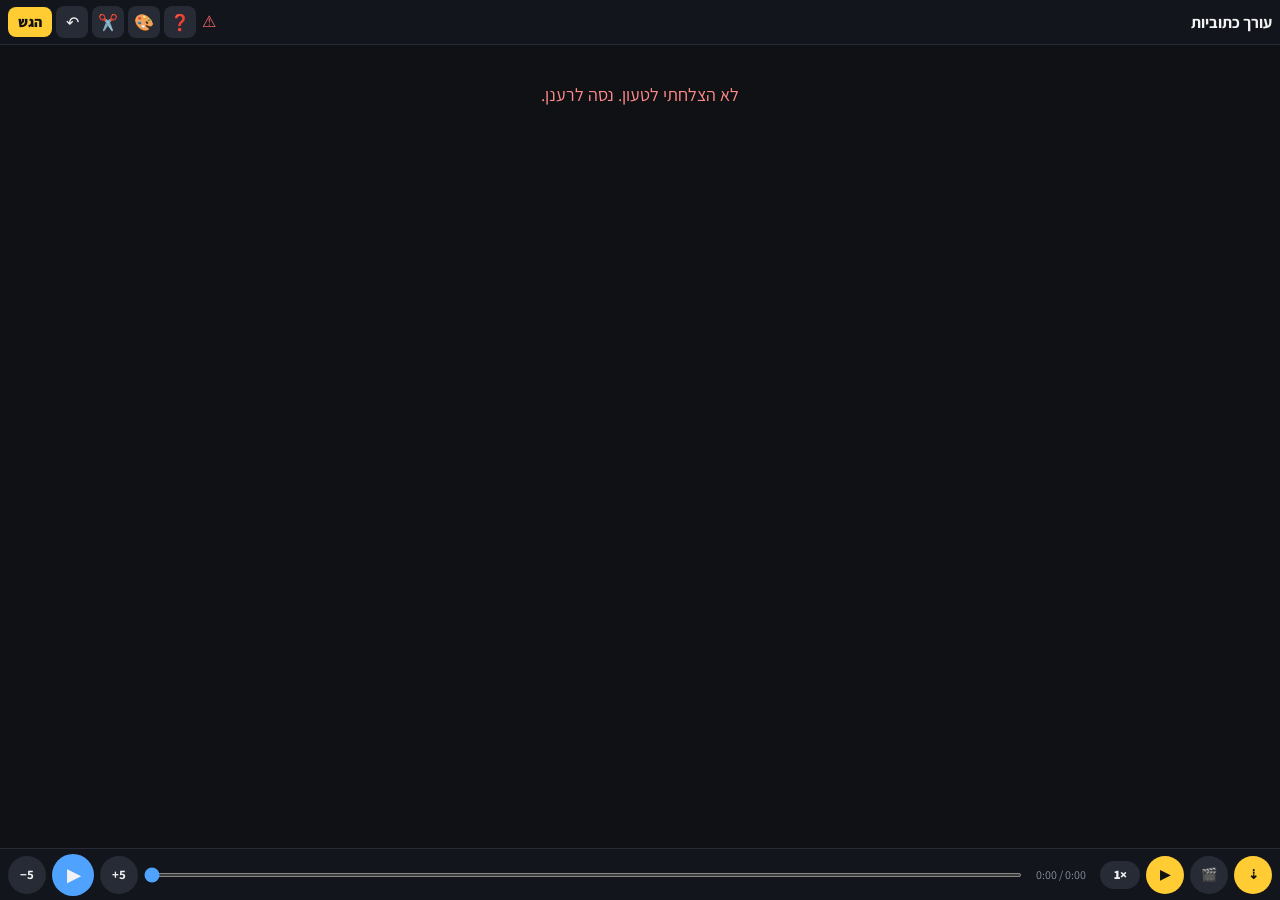
==== commit e6939bf1: "Refine replace and strike effects, and clean the cut panel Long-press no longer triggers native text" ====
--- a/index.html
+++ b/index.html
@@ -34,6 +34,8 @@
 .help-pop.open{display:block}
 .help-pop b{color:var(--fg)}
 #lines{padding:8px 8px 90px}
+.line,.w,.wt,.part,.part-btn,.ch,.part-sizer,.empty-chip,.ghost,.num,.gap,.silence-row,.sil-words,.sub,.tok,.tokword,.tok-sizer,.tok-live{user-select:none;-webkit-user-select:none;-webkit-touch-callout:none;-webkit-user-drag:none}
+.wpop input,.wpop input[type=text],.sil-inp,input,textarea{user-select:text;-webkit-user-select:text;-webkit-touch-callout:default}
 .line{display:flex;flex-wrap:wrap;align-items:center;gap:0;background:var(--card);border-radius:10px;padding:5px 6px 5px 30px;margin:6px 0 0;position:relative;cursor:pointer}
 .line.cur{outline:2px solid var(--acc2)}
 .num{font-size:11px;color:var(--mut);min-width:22px;text-align:center;align-self:flex-start;padding-top:8px}
@@ -103,14 +105,14 @@
 .vwrap.land .sub{font-size:13px;line-height:1.3;--sub-shadow:-1.5px -1.5px 0 #000,1.5px -1.5px 0 #000,-1.5px 1.5px 0 #000,1.5px 1.5px 0 #000,-1.5px 0 0 #000,1.5px 0 0 #000,0 -1.5px 0 #000,0 1.5px 0 #000,0 2px 5px rgba(0,0,0,.55)}
 .vwrap.land.big .sub{font-size:clamp(20px,5.6vw,34px)}
 video{width:100%;height:100%;display:block;object-fit:contain}
-.sub{z-index:3;--sub-color:#fff;--sub-lit:#7FE3FF;--sub-weight:700;--sub-shadow:-2px -2px 0 #000,2px -2px 0 #000,-2px 2px 0 #000,2px 2px 0 #000,-2px 0 0 #000,2px 0 0 #000,0 -2px 0 #000,0 2px 0 #000,0 2px 6px rgba(0,0,0,.55);position:absolute;left:2px;right:2px;bottom:10%;display:flex;flex-wrap:wrap;justify-content:center;align-items:baseline;column-gap:.4em;row-gap:.15em;text-align:center;font-size:12px;color:var(--sub-color);direction:rtl;line-height:1.35;font-weight:var(--sub-weight);background:transparent;padding:0;width:auto;max-width:none;transform:none;border-radius:0}
+.sub{z-index:3;--fx-morph-flip-s:.35s;--fx-strike-draw-s:.15s;--fx-repl-pop-s:.22s;--sub-color:#fff;--sub-lit:#7FE3FF;--sub-weight:700;--sub-shadow:-2px -2px 0 #000,2px -2px 0 #000,-2px 2px 0 #000,2px 2px 0 #000,-2px 0 0 #000,2px 0 0 #000,0 -2px 0 #000,0 2px 0 #000,0 2px 6px rgba(0,0,0,.55);position:absolute;left:2px;right:2px;bottom:10%;display:flex;flex-wrap:wrap;justify-content:center;align-items:baseline;column-gap:.4em;row-gap:.15em;text-align:center;font-size:12px;color:var(--sub-color);direction:rtl;line-height:1.35;font-weight:var(--sub-weight);background:transparent;padding:0;width:auto;max-width:none;transform:none;border-radius:0}
 .vwrap.big .sub{font-size:20px;--sub-shadow:-2.5px -2.5px 0 #000,2.5px -2.5px 0 #000,-2.5px 2.5px 0 #000,2.5px 2.5px 0 #000,-2.5px 0 0 #000,2.5px 0 0 #000,0 -2.5px 0 #000,0 2.5px 0 #000,0 3px 8px rgba(0,0,0,.6)}
 /* word units are flex items; gap on .sub is the visible space. cut parts live inside one .tokword with no gap */
 .sub .tokword{display:inline-flex;align-items:baseline;white-space:nowrap;vertical-align:baseline;max-width:100%;gap:0;margin:0;padding:0}
 .sub .tok{display:inline-block;position:relative;transform-origin:center center;font-weight:var(--sub-weight);vertical-align:baseline;transform:none}
 .sub .tok-sizer{visibility:hidden;display:inline-block;white-space:nowrap;font-weight:var(--sub-weight);pointer-events:none;line-height:1;font-size:1.1em}
 .sub .tok.slot-b .tok-sizer{font-weight:800;font-size:1.25em}
-.sub .tok-live{position:absolute;left:50%;top:50%;translate:-50% -50%;scale:1;transform:none;transform-origin:center center;white-space:nowrap;font-weight:var(--sub-weight);color:var(--sub-color);text-shadow:var(--sub-shadow);-webkit-text-stroke:0;paint-order:stroke fill;transition:scale .16s ease,color .16s ease,text-shadow .16s ease}
+.sub .tok-live{position:absolute;left:50%;top:50%;translate:-50% -50%;scale:1;transform:none;transform-origin:center center;transform-style:preserve-3d;white-space:nowrap;font-weight:var(--sub-weight);color:var(--sub-color);text-shadow:var(--sub-shadow);-webkit-text-stroke:0;paint-order:stroke fill;transition:scale .16s ease,color .16s ease,text-shadow .16s ease}
 .sub .tok.on .tok-live{color:var(--sub-lit);scale:1.1}
 .sub .tok.b .tok-live{font-weight:800}
 .sub .tok.on.b .tok-live{font-weight:800;color:var(--sub-lit);scale:1.25}
@@ -166,6 +168,10 @@
 .wpop input[type=text]{flex:1;min-width:0;font:inherit;font-size:16px;background:#12151b;border:1px solid #3a4150;border-radius:8px;color:var(--fg);padding:6px 8px}
 .wpop input.warn{box-shadow:inset 0 0 0 1px #ff9f43}
 .wpop .slabel{font-size:11px;color:var(--mut);margin:0 0 3px}
+.wpop .fx-field{width:100%;box-sizing:border-box;display:block}
+.wpop .fx-field input[type=text]{width:100%;max-width:100%;display:block;box-sizing:border-box;flex:none}
+.chip svg,.fx-badge svg{display:block;width:16px;height:16px}
+.fx-badge svg{width:12px;height:12px}
 .wpop .chips,.chips{display:flex;flex-wrap:wrap;gap:4px;margin:0 0 6px}
 .wpop .chips{width:100%;box-sizing:border-box}
 .chip{font:inherit;font-size:16px;background:#20242d;border:1px solid #3a4150;border-radius:8px;color:var(--fg);padding:0;width:30px;height:30px;display:inline-flex;align-items:center;justify-content:center;line-height:1;flex:0 0 auto}
@@ -217,14 +223,24 @@
 #subFx{position:absolute;inset:0;width:100%;height:100%;pointer-events:none;z-index:4}
 .tok .fx-strike{text-decoration:none}
 .tok .fx-strike-word{position:relative;display:inline-block}
-.tok.struck .fx-strike-word::after{content:'';position:absolute;left:0;right:0;top:50%;height:clamp(1.5px,.06em,3px);background:rgba(255,110,110,.85);transform:translateY(-50%) scaleX(1);transform-origin:right center;pointer-events:none;border-radius:99px;z-index:1}
-.tok.struck-in .fx-strike-word::after{animation:fx-strike-in .15s ease-out forwards}
+.tok.struck .fx-strike-word::after{content:'';position:absolute;left:0;right:0;top:50%;height:clamp(1.5px,.07em,3px);background:#000;opacity:.9;transform:translateY(-50%) scaleX(1);transform-origin:right center;pointer-events:none;border-radius:99px;z-index:1}
+.tok.struck-in .fx-strike-word::after{animation:fx-strike-in var(--fx-strike-draw-s,.15s) ease-out forwards;animation-delay:var(--fx-strike-t,0s);animation-play-state:paused}
 @keyframes fx-strike-in{from{transform:translateY(-50%) scaleX(0)}to{transform:translateY(-50%) scaleX(1)}}
-.tok .fx-repl{margin-inline-start:.35em;text-decoration:none;opacity:.95;position:relative}
-.tok .fx-morph .from{animation:fx-morph-out .45s ease-in forwards}
-.tok .fx-morph .to{animation:fx-morph-in .45s ease-out forwards;margin-inline-start:.15em}
-@keyframes fx-morph-out{to{opacity:.35;transform:scale(.92)}}
-@keyframes fx-morph-in{from{opacity:0;transform:scale(1.15)}to{opacity:1;transform:scale(1)}}
+.tok .fx-repl{display:inline-block;margin-inline-start:.35em;text-decoration:none;opacity:0;transform:scale(.85);transform-origin:center;pointer-events:none;vertical-align:baseline}
+.tok.repl-in .fx-repl{animation:fx-repl-in var(--fx-repl-pop-s,.22s) ease-out forwards;animation-delay:var(--fx-repl-t,0s);animation-play-state:paused}
+.tok.repl-done .fx-repl{opacity:1;transform:scale(1);animation:none}
+@keyframes fx-repl-in{from{opacity:0;transform:scale(.85)}to{opacity:1;transform:scale(1)}}
+.tok .fx-morph{display:inline-block;perspective:18em;transform-style:preserve-3d}
+.tok .fx-morph .flip-card{display:inline-grid;transform-style:preserve-3d;transform:rotateY(0deg)}
+.tok .fx-morph .from,.tok .fx-morph .to{grid-area:1/1;backface-visibility:hidden;-webkit-backface-visibility:hidden}
+.tok .fx-morph .to{transform:rotateY(180deg)}
+.tok.morph-flip .fx-morph .flip-card{animation:fx-morph-flip var(--fx-morph-flip-s,.35s) ease-in-out forwards;animation-delay:var(--fx-flip-t,0s);animation-play-state:paused}
+.tok.morph-done .fx-morph .flip-card{transform:rotateY(180deg);animation:none}
+@keyframes fx-morph-flip{from{transform:rotateY(0deg)}to{transform:rotateY(180deg)}}
+.tok-sizer.sz-max{display:inline-grid}
+.tok-sizer.sz-max > *{grid-area:1/1;visibility:hidden;white-space:nowrap}
+.tok-sizer.sz-row{display:inline-flex;align-items:baseline;white-space:nowrap}
+.tok-sizer.sz-row .sz-gap{width:.35em;flex:0 0 .35em}
 .tok .hid{opacity:.4}
 .tok .hid-hi{opacity:1;color:#7ecbff}
 .tok.on .hid-hi{color:#9ad8ff}
@@ -273,9 +289,6 @@
 #slicePane button.act.submit{background:linear-gradient(135deg,#f59e0b,#ea580c);box-shadow:0 3px 12px rgba(234,88,12,.3)}
 #slicePane button.act.stutter{font-size:1.15rem;padding:10px 12px;min-width:70px;letter-spacing:-1px}
 #slicePane button.act.stutter.on{background:linear-gradient(135deg,#0d9488,#0891b2);color:#fff;border-color:transparent;box-shadow:0 3px 10px rgba(13,148,136,.25)}
-#sliceGaps{position:absolute;left:0;top:0;width:100%;height:100%;pointer-events:none;overflow:visible;z-index:2}
-#sliceGaps button{pointer-events:auto;position:absolute;transform:translate(-50%,-50%);width:28px;height:28px;padding:0;border:0;border-radius:50%;background:#fff;color:#0d9488;box-shadow:0 1px 6px rgba(13,148,136,.28);font-size:14px;line-height:28px;display:flex;align-items:center;justify-content:center;cursor:pointer}
-#sliceGaps button.on{background:#0d9488;color:#fff}
 #sliceFx{position:absolute;left:0;top:0;width:100%;height:100%;z-index:46;pointer-events:none}
 #sliceTutorial{position:fixed;pointer-events:none;z-index:60;display:none}
 #sliceTutorial.show{display:block}
@@ -334,7 +347,7 @@
 </div>
 <script>
 // Always run the newest version: if the server has a newer build than this cached copy, reload once.
-const BUILD='1794565572';
+const BUILD='1794565915';
 (function(){fetch(location.pathname+'?_v='+Date.now(),{cache:'no-store'}).then(r=>r.text()).then(t=>{const m=t.match(/const BUILD='(\d+)'/);if(m&&m[1]!==BUILD){const k='reloaded-'+m[1];if(sessionStorage.getItem(k))return;sessionStorage.setItem(k,'1');const q=new URLSearchParams(location.search);q.set('v',m[1]);location.replace(location.pathname+'?'+q.toString())}}).catch(()=>{})})();
 
 const SB_URL='https://azfjddzvnxubtmihbynj.supabase.co';
@@ -399,11 +412,17 @@
   const i=Math.max(0,CAPTION_STYLES.indexOf(captionStyle));
   applyCaptionStyle(CAPTION_STYLES[(i+1)%CAPTION_STYLES.length],true);
 }
+const FX_MORPH_FLIP_S=0.35;
+const FX_STRIKE_DRAW_S=0.15;
+const FX_STRIKE_REPL_AT=0.40;
+const FX_STRIKE_REPL_POP_S=0.22;
+const STRIKE_ICON_SVG='<svg class="fx-strike-icon" viewBox="0 0 20 20" width="16" height="16" aria-hidden="true" focusable="false"><text x="10" y="15" text-anchor="middle" font-size="14" font-weight="800" font-family="Assistant,Heebo,sans-serif" fill="currentColor">ס</text><line x1="2" y1="10" x2="18" y2="10" stroke="currentColor" stroke-width="1.7" stroke-dasharray="2.2 1.6" stroke-linecap="round"/></svg>';
+function applyFxIcon(el,fx){if(!el||!fx)return;el.textContent='';if(fx.iconHtml)el.innerHTML=fx.iconHtml;else el.textContent=fx.icon||''}
 const FX=[
   {type:'none',icon:'○',label:'ללא',need:false,field:''},
   {type:'hidden',icon:'🔍',label:'מילה חבויה',need:'letters',field:'אילו אותיות'},
   {type:'morph',icon:'🔄',label:'מילה מתחלפת',need:'required',field:'משתנה ל…'},
-  {type:'strike',icon:'✂️',label:'מחיקה',need:'optional',field:'מוחלף ב…'},
+  {type:'strike',icon:'',iconHtml:STRIKE_ICON_SVG,label:'מחיקה',need:'optional',field:'מוחלף ב…'},
   {type:'shake',icon:'〰️',label:'רעד',need:false,field:''},
   {type:'typewriter',icon:'⌨️',label:'הקלדה',need:false,field:''},
   {type:'whisper',icon:'🤫',label:'לחישה',need:false,field:''},
@@ -859,7 +878,7 @@
   closeBtn.onclick=e=>{e.stopPropagation();commitOrClose()};
   row.append(del,closeBtn);
   const chips=document.createElement('div');chips.className='chips';
-  const fieldWrap=document.createElement('div');
+  const fieldWrap=document.createElement('div');fieldWrap.className='fx-field';
   const fieldLab=document.createElement('div');fieldLab.className='slabel';
   const inp2=document.createElement('input');inp2.type='text';inp2.dir='rtl';inp2.value=cur.text2||'';inp2.setAttribute('autocomplete','off');
   inp2.addEventListener('focus',()=>focusCaretEnd(inp2));
@@ -875,7 +894,7 @@
   if(!cutLocked){
     FX.forEach(fx=>{
       const c=document.createElement('button');c.type='button';c.className='chip'+(fx.type===chosen?' on':'');
-      c.textContent=fx.icon;c.title=fx.label;c.setAttribute('aria-label',fx.label);c.dataset.type=fx.type;
+      applyFxIcon(c,fx);c.title=fx.label;c.setAttribute('aria-label',fx.label);c.dataset.type=fx.type;
       c.onclick=e=>{e.stopPropagation();chosen=fx.type;chips.querySelectorAll('.chip').forEach(x=>x.classList.toggle('on',x.dataset.type===chosen));syncField()};
       chips.appendChild(c);
     });
@@ -957,7 +976,7 @@
     });
   }
   FX.filter(fx=>fx.type!=='none').forEach(fx=>{
-    const c=document.createElement('button');c.type='button';c.className='chip';c.textContent=fx.icon;
+    const c=document.createElement('button');c.type='button';c.className='chip';applyFxIcon(c,fx);
     c.title=fx.label;c.setAttribute('aria-label',fx.label);c.dataset.type=fx.type;
     c.onclick=e=>{
       e.stopPropagation();
@@ -1064,7 +1083,7 @@
   }
   if(fx&&fx.type&&fx.type!=='none'){
     const badge=document.createElement('span');badge.className='fx-badge';const meta=fxMeta(fx.type);
-    badge.textContent=meta.icon;badge.title=meta.label;w.appendChild(badge);
+    applyFxIcon(badge,meta);badge.title=meta.label;w.appendChild(badge);
   }
   if(!hasCuts){
     const bb=document.createElement('button');bb.className='bb';bb.textContent='B';bb.dataset.act='bold';bb.dataset.id=String(u.id);bb.title='הדגשה';bb.setAttribute('aria-label','הדגשה');
@@ -1237,7 +1256,11 @@
 linesEl.addEventListener('pointermove',e=>{if(!lpTimer||!lpStart)return;if(Math.hypot(e.clientX-lpStart.x,e.clientY-lpStart.y)>8)clearLp()});
 linesEl.addEventListener('pointerup',clearLp);
 linesEl.addEventListener('pointercancel',clearLp);
-linesEl.addEventListener('contextmenu',e=>{if(e.target.closest('[data-act="seek"]')||isLinePopoverTarget(e.target))e.preventDefault()});
+linesEl.addEventListener('contextmenu',e=>{
+  if(e.target.closest('input,textarea,.sil-inp,.wpop'))return;
+  if(e.target.closest('.w,.line,.part,.part-btn,.wt,.ch,[data-act="seek"]')||isLinePopoverTarget(e.target))e.preventDefault();
+});
+document.getElementById('sub')&&document.getElementById('sub').addEventListener('contextmenu',e=>e.preventDefault());
 document.addEventListener('click',e=>{if(!e.target.closest('.nmenu,.nbtn'))closeNoteMenu()});
 document.addEventListener('keydown',e=>{if(e.key!=='Escape')return;if($('rmodal')){e.preventDefault();closeRemoveConfirm();return}if($('wsheet')){e.preventDefault();commitOrClose()}});
 
@@ -1537,20 +1560,37 @@
       const on=u&&it.u.id===u.id && pt && it.pt.off===pt.off;
       const fx=effectOf(it.u);
       const typ=fx&&fx.type&&fx.type!=='none'?fx.type:'';
+      const started=t+0.02>=it.pt.s;
+      const dur=Math.max(0,(it.pt.e||0)-(it.pt.s||0));
+      const replAt=(it.pt.s||0)+FX_STRIKE_REPL_AT*dur;
+      const flipDone=t>=(it.pt.s||0)+FX_MORPH_FLIP_S;
+      const hasRepl=!!(fx&&fx.text2);
+      const replIn=typ==='strike'&&hasRepl&&t+0.02>=replAt;
+      const replDone=typ==='strike'&&hasRepl&&t>=replAt+FX_STRIKE_REPL_POP_S;
       let inner=esc(it.pt.text);
+      let sizer=esc(it.pt.text), sizerCls='tok-sizer';
       if(typ==='hidden') inner=highlightLetters(it.pt.text, fx.text2||'');
       else if(typ==='typewriter') inner=typewriterHtml(it.pt.text,it.pt,t);
-      else if(typ==='morph' && fx.text2){
-        if(on) inner='<span class="from">'+esc(it.pt.text)+'</span><span class="to">'+esc(fx.text2)+'</span>';
-        else inner=esc(it.pt.text);
+      else if(typ==='morph' && hasRepl){
+        inner='<span class="flip-card"><span class="from">'+esc(it.pt.text)+'</span><span class="to">'+esc(fx.text2)+'</span></span>';
+        sizerCls+=' sz-max';
+        sizer='<span class="sz-a">'+esc(it.pt.text)+'</span><span class="sz-b">'+esc(fx.text2)+'</span>';
       }else if(typ==='strike'){
-        inner='<span class="fx-strike-word">'+esc(it.pt.text)+'</span>'+(fx.text2?'<span class="fx-repl">'+esc(fx.text2)+'</span>':'');
+        inner='<span class="fx-strike-word">'+esc(it.pt.text)+'</span>'+(hasRepl?'<span class="fx-repl">'+esc(fx.text2)+'</span>':'');
+        if(hasRepl){sizerCls+=' sz-row';sizer='<span class="sz-a">'+esc(it.pt.text)+'</span><span class="sz-gap"></span><span class="sz-b">'+esc(fx.text2)+'</span>'}
       }
       const fxCls=typ?' fx fx-'+typ:'';
-      const started=t+0.02>=it.pt.s;
       const boldish=isPartBold(it.u,it.pt.off);
-      const cls='tok'+(on?' on':'')+(boldish&&started?' b':'')+(boldish?' slot-b':'')+(typ==='ambush'&&on?' ambush-in':'')+(typ==='strike'&&started?' struck':'')+(typ==='strike'&&on?' struck-in':'');
-      html+='<span class="'+cls+'"><span class="tok-sizer" aria-hidden="true">'+esc(it.pt.text)+'</span><span class="tok-live"><span class="tok-fx'+(fxCls||'')+'">'+inner+'</span></span></span>';
+      const flipping=typ==='morph'&&hasRepl&&on&&!flipDone;
+      const drawing=typ==='strike'&&on&&started&&(t-(it.pt.s||0)<FX_STRIKE_DRAW_S);
+      const popping=replIn&&!replDone;
+      const cls='tok'+(on?' on':'')+(boldish&&started?' b':'')+(boldish?' slot-b':'')+(typ==='ambush'&&on?' ambush-in':'')+(typ==='strike'&&started?' struck':'')+(drawing?' struck-in':'')+(replDone?' repl-done':replIn?' repl-in':'')+(typ==='morph'&&hasRepl&&flipDone?' morph-done':'')+(flipping?' morph-flip':'');
+      const vars=[];
+      if(flipping)vars.push('--fx-flip-t:'+(-(t-(it.pt.s||0))).toFixed(3)+'s');
+      if(drawing)vars.push('--fx-strike-t:'+(-(t-(it.pt.s||0))).toFixed(3)+'s');
+      if(popping)vars.push('--fx-repl-t:'+(-(t-replAt)).toFixed(3)+'s');
+      const st=vars.length?' style="'+vars.join(';')+'"':'';
+      html+='<span class="'+cls+'"'+st+'><span class="'+sizerCls+'" aria-hidden="true">'+sizer+'</span><span class="tok-live"><span class="tok-fx'+(fxCls||'')+'">'+inner+'</span></span></span>';
     });
     html+='</span>';
   });
@@ -1784,28 +1824,9 @@
   });
 }
 function mkSvg(tag,attrs){const e=document.createElementNS('http://www.w3.org/2000/svg',tag);for(const k in attrs)e.setAttribute(k,attrs[k]);return e}
-function renderSliceGaps(){
-  const host=$('sliceGaps');if(!host)return;host.textContent='';
-  const word=$('sliceWord');if(!word)return;
-  const wr=word.getBoundingClientRect();
-  for(let b=0;b<sliceClusters.length-1;b++){
-    if(isSpaceCluster(sliceClusters[b])||sliceBoundaryX[b]==null)continue;
-    const x=sliceBoundaryX[b]-wr.left;
-    const btn=document.createElement('button');
-    btn.type='button';
-    btn.dataset.sliceGap=String(b);
-    btn.className=sliceCuts[b]?'on':'';
-    btn.textContent='✂️';
-    btn.title=sliceStutterMode?'חיתוך עם שלוש נקודות':'חיתוך כאן';
-    btn.setAttribute('aria-label',btn.title);
-    btn.style.left=x+'px';
-    btn.style.top='10px';
-    (function(bb){btn.addEventListener('click',function(ev){ev.stopPropagation();ev.preventDefault();toggleSliceCut(bb,!sliceCuts[bb]);sliceMeasure()});})(b);
-    host.appendChild(btn);
-  }
-}
 function sliceRender(){
   const ovr=$('sliceOverlay');if(!ovr)return;ovr.innerHTML='';
+  const gaps=$('sliceGaps');if(gaps)gaps.textContent='';
   const word=$('sliceWord');const wr=word.getBoundingClientRect(),h=wr.height;
   const lx=cx=>cx-wr.left;
   for(let b=0;b<sliceClusters.length-1;b++){
@@ -1815,11 +1836,10 @@
     hit.style.pointerEvents='stroke';hit.style.cursor='pointer';
     (function(bb){hit.addEventListener('click',function(ev){ev.stopPropagation();toggleSliceCut(bb,false);sliceMeasure()});})(b);
     ovr.appendChild(hit);
-    const ln=mkSvg('line',{x1:x,x2:x,y1:6,y2:h-6,stroke:'#0891b2','stroke-width':3,'stroke-linecap':'butt'});
+    const ln=mkSvg('line',{x1:x,x2:x,y1:8,y2:h-8,stroke:'#0891b2','stroke-width':'2','stroke-linecap':'butt','opacity':'0.85'});
     ln.style.pointerEvents='none';
     ovr.appendChild(ln);
   }
-  renderSliceGaps();
 }
 function toggleSliceCut(b,on){
   if(b<0||b>=sliceClusters.length-1)return;
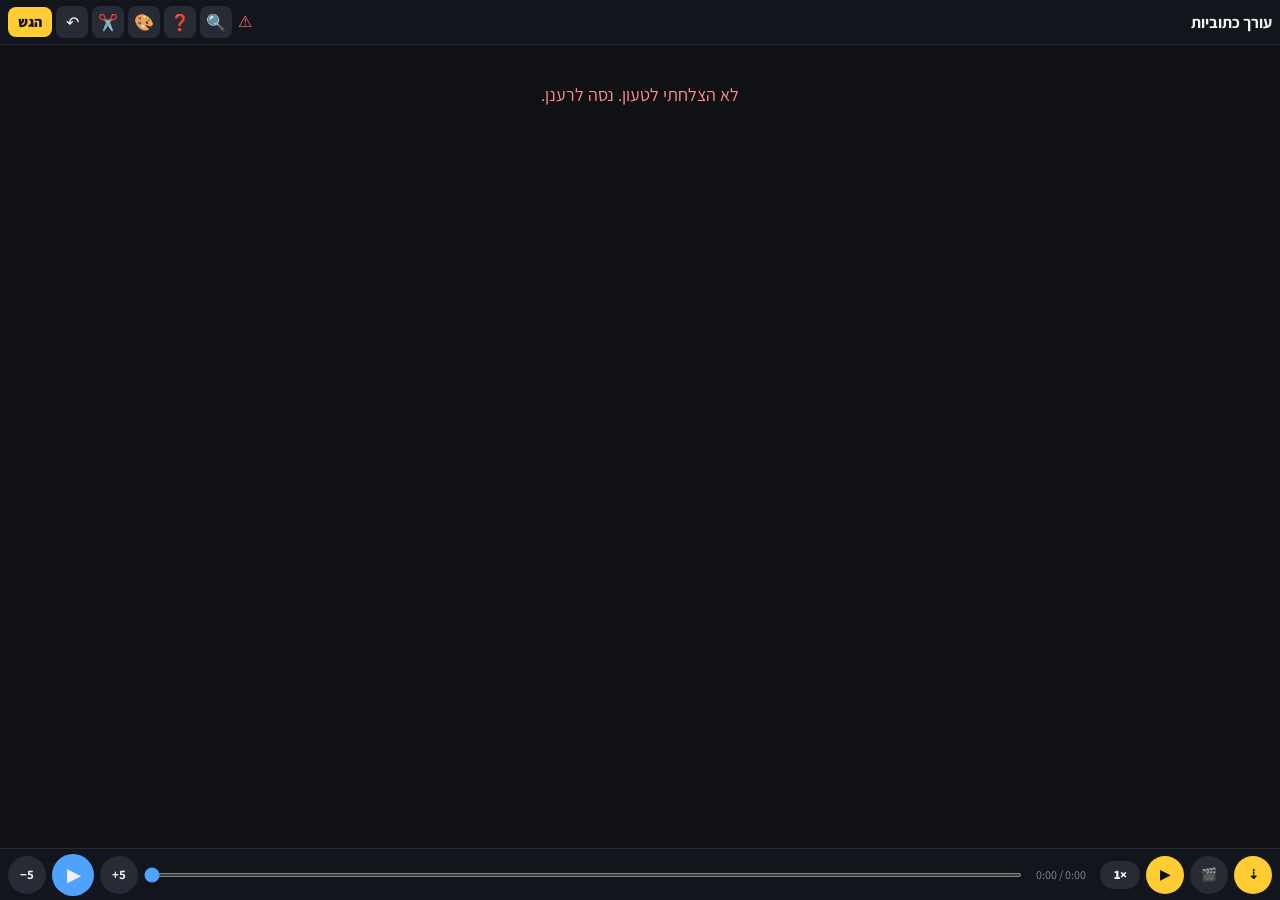
==== commit 2bfb534d: "Show captions word-by-word or as whole lines, and keep drag from overflowing Add a compact preview t" ====
--- a/index.html
+++ b/index.html
@@ -30,6 +30,17 @@
 .hbtn.icon{width:32px;height:32px;padding:0;font-size:16px;display:inline-flex;align-items:center;justify-content:center}
 .hbtn.icon[aria-pressed="true"]{background:var(--acc);color:#111}
 .hbtn.submit{background:var(--acc);color:#111;font-weight:800;font-size:14px;padding:6px 10px}
+#searchBox{display:none;flex:1 1 auto;min-width:0;align-items:center;gap:1px;height:32px;background:#12151b;border:1px solid #3a4150;border-radius:8px;padding:0 2px 0 4px}
+header.search-on #searchBox{display:flex}
+header.search-on #title,header.search-on #status,header.search-on #searchBtn,header.search-on #helpBtn,header.search-on #captionStyle,header.search-on #cutmode,header.search-on #undo,header.search-on #submit{display:none}
+#searchInp{flex:1 1 auto;min-width:0;border:0;background:transparent;color:var(--fg);font:inherit;font-size:15px;line-height:1.2;padding:4px 6px;outline:none;width:0}
+#searchInp::-webkit-search-cancel-button{display:none;-webkit-appearance:none}
+#searchCount{flex:0 0 auto;font-size:11px;font-weight:700;color:var(--mut);min-width:2.6em;text-align:center;font-variant-numeric:tabular-nums;direction:ltr;unicode-bidi:isolate}
+#searchBox .hbtn.icon{width:26px;height:26px;font-size:11px;background:transparent}
+#searchBox .hbtn.icon:disabled{opacity:.35}
+body.searching #lines .w:not(.hit){opacity:.42}
+body.searching #lines .w.hit{box-shadow:inset 0 0 0 1.5px var(--acc);background:#3a3218}
+body.searching #lines .w.hit-cur{box-shadow:inset 0 0 0 2px var(--acc),0 0 0 2px #ffcc3355;background:#5a4a14}
 .help-pop{display:none;position:absolute;top:calc(100% + 6px);right:8px;left:8px;z-index:21;background:var(--card);border:1px solid #3a4150;border-radius:10px;padding:10px 12px;font-size:13px;color:var(--mut);line-height:1.45;box-shadow:0 8px 24px #0008}
 .help-pop.open{display:block}
 .help-pop b{color:var(--fg)}
@@ -105,7 +116,7 @@
 .vwrap.land .sub{font-size:13px;line-height:1.3;--sub-shadow:-1.5px -1.5px 0 #000,1.5px -1.5px 0 #000,-1.5px 1.5px 0 #000,1.5px 1.5px 0 #000,-1.5px 0 0 #000,1.5px 0 0 #000,0 -1.5px 0 #000,0 1.5px 0 #000,0 2px 5px rgba(0,0,0,.55)}
 .vwrap.land.big .sub{font-size:clamp(20px,5.6vw,34px)}
 video{width:100%;height:100%;display:block;object-fit:contain}
-.sub{z-index:3;--fx-morph-flip-s:.35s;--fx-strike-draw-s:.15s;--fx-repl-pop-s:.22s;--sub-color:#fff;--sub-lit:#7FE3FF;--sub-weight:700;--sub-shadow:-2px -2px 0 #000,2px -2px 0 #000,-2px 2px 0 #000,2px 2px 0 #000,-2px 0 0 #000,2px 0 0 #000,0 -2px 0 #000,0 2px 0 #000,0 2px 6px rgba(0,0,0,.55);position:absolute;left:2px;right:2px;bottom:10%;display:flex;flex-wrap:wrap;justify-content:center;align-items:baseline;column-gap:.4em;row-gap:.15em;text-align:center;font-size:12px;color:var(--sub-color);direction:rtl;line-height:1.35;font-weight:var(--sub-weight);background:transparent;padding:0;width:auto;max-width:none;transform:none;border-radius:0}
+.sub{z-index:3;--fx-morph-flip-s:.35s;--fx-strike-draw-s:.15s;--fx-repl-pop-s:.22s;--fx-enter-s:.18s;--sub-color:#fff;--sub-lit:#7FE3FF;--sub-weight:700;--sub-shadow:-2px -2px 0 #000,2px -2px 0 #000,-2px 2px 0 #000,2px 2px 0 #000,-2px 0 0 #000,2px 0 0 #000,0 -2px 0 #000,0 2px 0 #000,0 2px 6px rgba(0,0,0,.55);position:absolute;left:2px;right:2px;bottom:10%;display:flex;flex-wrap:wrap;justify-content:center;align-items:baseline;column-gap:.4em;row-gap:.15em;text-align:center;font-size:12px;color:var(--sub-color);direction:rtl;line-height:1.35;font-weight:var(--sub-weight);background:transparent;padding:0;width:auto;max-width:none;transform:none;border-radius:0}
 .vwrap.big .sub{font-size:20px;--sub-shadow:-2.5px -2.5px 0 #000,2.5px -2.5px 0 #000,-2.5px 2.5px 0 #000,2.5px 2.5px 0 #000,-2.5px 0 0 #000,2.5px 0 0 #000,0 -2.5px 0 #000,0 2.5px 0 #000,0 3px 8px rgba(0,0,0,.6)}
 /* word units are flex items; gap on .sub is the visible space. cut parts live inside one .tokword with no gap */
 .sub .tokword{display:inline-flex;align-items:baseline;white-space:nowrap;vertical-align:baseline;max-width:100%;gap:0;margin:0;padding:0}
@@ -126,6 +137,15 @@
 .vwrap[data-caption="yellow"] .sub{--sub-color:#fff;--sub-lit:#ffcc33;--sub-weight:400;--sub-shadow:0 0 3px #000,0 0 3px #000}
 .vwrap[data-caption="box"] .sub{--sub-color:#fff;--sub-lit:#FF8A4C;--sub-weight:700;--sub-shadow:0 1px 2px rgba(0,0,0,.7);left:50%;right:auto;width:max-content;max-width:calc(100% - 12px);transform:translateX(-50%);background:rgba(0,0,0,.58);border-radius:10px;padding:3px 10px}
 .vbig{position:absolute;top:4px;right:4px;width:28px;height:28px;border:0;border-radius:50%;background:#000a;color:#fff;font-size:14px;padding:0}
+.vreveal{position:absolute;top:36px;right:4px;left:auto;bottom:auto;z-index:4;display:inline-flex;align-items:center;gap:0;height:28px;padding:1px;border-radius:999px;background:#000a}
+.vreveal button{width:26px;height:26px;padding:0;border:0;border-radius:50%;background:transparent;color:#fff;display:inline-flex;align-items:center;justify-content:center;cursor:pointer}
+.vreveal button[aria-pressed="true"]{background:var(--acc,#ffcc33);color:#111}
+.vreveal svg{display:block;width:15px;height:15px}
+.tok-enter{display:inline-block;transform-origin:center bottom}
+.tok.enter-in .tok-enter{animation:fx-enter var(--fx-enter-s,.18s) cubic-bezier(.22,.8,.28,1) both;animation-delay:var(--fx-enter-t,0s);animation-play-state:paused}
+.tok.enter-done .tok-enter{opacity:1;transform:none;animation:none}
+.tok.unsung .tok-live{visibility:hidden}
+@keyframes fx-enter{from{opacity:0;transform:translateY(.2em) scale(.85)}to{opacity:1;transform:translateY(0) scale(1)}}
 #vpause{position:fixed;z-index:11;width:40px;height:40px;padding:0;border:0;border-radius:50%;background:rgba(0,0,0,.55);color:#fff;font-size:16px;line-height:1;display:none;align-items:center;justify-content:center;box-shadow:0 2px 8px #0006;cursor:pointer}
 #vpause.show{display:inline-flex}
 .err-box{padding:30px;text-align:center;color:#ff8a8a;font-size:18px}
@@ -170,6 +190,38 @@
 .wpop .slabel{font-size:11px;color:var(--mut);margin:0 0 3px}
 .wpop .fx-field{width:100%;box-sizing:border-box;display:block}
 .wpop .fx-field input[type=text]{width:100%;max-width:100%;display:block;box-sizing:border-box;flex:none}
+.wpop .drag-pick{width:100%;box-sizing:border-box}
+.wpop .drag-letters{display:flex;flex-wrap:wrap;gap:4px;direction:rtl;justify-content:flex-start;margin:0 0 8px}
+.wpop .drag-letter{font:inherit;font-size:18px;font-weight:700;width:32px;height:32px;padding:0;border:1px solid #3a4150;border-radius:10px;background:#20242d;color:var(--fg);display:inline-flex;align-items:center;justify-content:center;line-height:1;cursor:pointer}
+.wpop .drag-letter.on{background:var(--acc);color:#111;border-color:var(--acc);box-shadow:0 0 0 2px #ffcc3344}
+.wpop .drag-count{display:flex;align-items:center;justify-content:space-between;gap:8px;flex-wrap:wrap}
+.wpop .drag-count .slabel{margin:0;flex:0 0 auto}
+.wpop .drag-step{display:inline-flex;align-items:center;gap:0;background:#12151b;border:1px solid #3a4150;border-radius:999px;overflow:hidden;flex:0 0 auto;direction:ltr}
+.wpop .drag-step button{font:inherit;font-weight:800;border:0;background:transparent;color:var(--fg);min-width:28px;height:28px;padding:0;display:inline-flex;align-items:center;justify-content:center}
+.wpop .drag-step .drag-num{min-width:34px;background:#20242d}
+.wpop .drag-step .drag-num.open{background:var(--acc);color:#111}
+.wpop .drag-bubbles{display:flex;gap:3px;flex-wrap:wrap;width:100%;padding:6px 0 0;direction:ltr;justify-content:center}
+.wpop .drag-bubbles[hidden]{display:none}
+.wpop .drag-bubbles button{font:inherit;font-size:13px;font-weight:800;width:26px;height:26px;padding:0;border:1px solid #3a4150;border-radius:50%;background:#20242d;color:var(--fg)}
+.wpop .drag-bubbles button.on{background:var(--acc);color:#111;border-color:var(--acc)}
+.wpop .drag-hint{font-size:11px;color:var(--mut);margin:2px 0 6px}
+/* Drag: never use CSS scale (it ignores transform-origin and grows from the center, overflowing into neighboring words). Match the sizer's lit/bold font-size and keep live start-aligned inside the reserved slot so both inter-word gaps stay clear. */
+.sub .tok.drag-slot,
+.sub .tokword .tok.drag-slot{overflow:visible}
+.sub .tok.drag-slot .tok-live,
+.sub .tokword .tok.drag-slot .tok-live{
+  left:auto;right:auto;inset-inline-start:0;inset-inline-end:auto;top:50%;
+  translate:0 -50%;scale:1;transform:none;transform-origin:inline-start center;
+  font-size:1em;max-width:100%;box-sizing:border-box
+}
+.sub .tok.drag-slot.on .tok-live,
+.sub .tokword .tok.drag-slot.on .tok-live{scale:1;font-size:1.1em}
+.sub .tok.drag-slot.slot-b .tok-live,
+.sub .tokword .tok.drag-slot.slot-b .tok-live{font-weight:800}
+.sub .tok.drag-slot.on.b .tok-live,
+.sub .tok.drag-slot.slot-b.on .tok-live,
+.sub .tokword .tok.drag-slot.on.b .tok-live,
+.sub .tokword .tok.drag-slot.slot-b.on .tok-live{scale:1;font-size:1.25em;font-weight:800}
 .chip svg,.fx-badge svg{display:block;width:16px;height:16px}
 .fx-badge svg{width:12px;height:12px}
 .wpop .chips,.chips{display:flex;flex-wrap:wrap;gap:4px;margin:0 0 6px}
@@ -305,15 +357,23 @@
 <header id="hdr">
   <h1 id="title">עורך כתוביות</h1>
   <span id="status" class="status" title="טוען…" aria-live="polite">…</span>
+  <button class="hbtn icon" id="searchBtn" type="button" aria-label="חיפוש מילה" title="חיפוש מילה" aria-expanded="false" aria-controls="searchBox">🔍</button>
+  <div id="searchBox" hidden>
+    <input id="searchInp" type="search" dir="rtl" placeholder="חיפוש מילה…" aria-label="חיפוש מילה" autocomplete="off" autocorrect="off" autocapitalize="off" spellcheck="false" enterkeyhint="search">
+    <span id="searchCount" class="search-count" aria-live="polite"></span>
+    <button type="button" id="searchPrev" class="hbtn icon" aria-label="התוצאה הקודמת" title="הקודם">▲</button>
+    <button type="button" id="searchNext" class="hbtn icon" aria-label="התוצאה הבאה" title="הבא">▼</button>
+    <button type="button" id="searchClose" class="hbtn icon" aria-label="סגור חיפוש" title="סגור">✕</button>
+  </div>
   <button class="hbtn icon" id="helpBtn" type="button" aria-label="הוראות" title="הוראות" aria-expanded="false" aria-controls="helpPop">❓</button>
   <button class="hbtn icon" id="captionStyle" type="button" aria-label="סגנון כתוביות" title="סגנון כתוביות">🎨</button>
   <button class="hbtn icon" id="cutmode" aria-label="מצב עריכת חיתוכים" title="מצב עריכת חיתוכים" aria-pressed="false">✂️</button>
   <button class="hbtn icon" id="undo" type="button" aria-label="בטל" title="בטל">↶</button>
   <button class="hbtn submit" id="submit" type="button">הגש</button>
-  <div class="help-pop" id="helpPop" hidden>לחיצה על <b>מילה</b> או <b>שורה</b> מעבירה · לחיצה ארוכה על מילה עורכת · לחיצה ארוכה על שורה: אפקט לכל השורה · רווח מפצל למילים · <b>🗑</b> הסר · <b>B</b> הדגשה · <b>↵</b> פיצול · <b>×</b> חיבור · <b>💬</b> הערה · <b>✂️</b> חיתוך · <b>✂️…</b> חיתוך עם שלוש נקודות</div>
+  <div class="help-pop" id="helpPop" hidden>לחיצה על <b>מילה</b> או <b>שורה</b> מעבירה · לחיצה ארוכה על מילה עורכת · לחיצה ארוכה על שורה: אפקט לכל השורה · רווח מפצל למילים · <b>🗑</b> הסר · <b>B</b> הדגשה · <b>↵</b> פיצול · <b>×</b> חיבור · <b>💬</b> הערה · <b>✂️</b> חיתוך · <b>✂️…</b> חיתוך עם שלוש נקודות · <b>ששש</b> גרירת אות · <b>🔍</b> חיפוש מילה</div>
 </header>
 <div id="lines"></div>
-<div class="vwrap" id="vwrap" data-caption="outline"><video id="v" playsinline preload="metadata"></video><div class="sub" id="sub"></div><canvas id="subFx" aria-hidden="true"></canvas><button class="vbig" id="vbig" aria-label="הגדלת הווידאו">⤢</button></div>
+<div class="vwrap" id="vwrap" data-caption="outline" data-reveal="words"><video id="v" playsinline preload="metadata"></video><div class="sub" id="sub"></div><canvas id="subFx" aria-hidden="true"></canvas><div class="vreveal" id="vreveal" role="group" aria-label="אופן הופעת הכתוביות"><button type="button" data-reveal="words" title="מילה במילה" aria-label="מילה במילה" aria-pressed="true"><svg viewBox="0 0 16 16" aria-hidden="true"><rect x="1.2" y="4.5" width="3.6" height="7" rx=".9" fill="currentColor"/><rect x="6.2" y="4.5" width="3.6" height="7" rx=".9" fill="currentColor" opacity=".45"/><rect x="11.2" y="4.5" width="3.6" height="7" rx=".9" fill="currentColor" opacity=".2"/></svg></button><button type="button" data-reveal="lines" title="שורות שלמות" aria-label="שורות שלמות" aria-pressed="false"><svg viewBox="0 0 16 16" aria-hidden="true"><rect x="1.2" y="4.5" width="3.6" height="7" rx=".9" fill="currentColor"/><rect x="6.2" y="4.5" width="3.6" height="7" rx=".9" fill="currentColor"/><rect x="11.2" y="4.5" width="3.6" height="7" rx=".9" fill="currentColor"/></svg></button></div><button class="vbig" id="vbig" aria-label="הגדלת הווידאו">⤢</button></div>
 <button type="button" id="vpause" title="השהה" aria-label="השהה">⏸</button>
 <div class="player" id="player">
   <button class="ib" id="back" aria-label="5 שניות אחורה">−5</button>
@@ -347,7 +407,7 @@
 </div>
 <script>
 // Always run the newest version: if the server has a newer build than this cached copy, reload once.
-const BUILD='1794565915';
+const BUILD='1794568591';
 (function(){fetch(location.pathname+'?_v='+Date.now(),{cache:'no-store'}).then(r=>r.text()).then(t=>{const m=t.match(/const BUILD='(\d+)'/);if(m&&m[1]!==BUILD){const k='reloaded-'+m[1];if(sessionStorage.getItem(k))return;sessionStorage.setItem(k,'1');const q=new URLSearchParams(location.search);q.set('v',m[1]);location.replace(location.pathname+'?'+q.toString())}}).catch(()=>{})})();
 
 const SB_URL='https://azfjddzvnxubtmihbynj.supabase.co';
@@ -363,7 +423,10 @@
 let undoStack=[],saveTimer=null,saving=false,queued=false;
 let dirtyFlags={layout:false,notes:false,cuts:false,silences:false,edits:false,effects:false};
 let nowId=null,nowOff=0,unitEls={},partEls={},unitsCache=[],linesCache=[];
-let songTitle='',performerName='',waNumber='',captionStyle='outline';
+let songTitle='',performerName='',waNumber='',captionStyle='outline',captionReveal='words';
+let lastSubHtml='';
+let follow=true,seeking=false;
+let boomKey=null,boomParts=[],boomRings=[],boomFlash=0,boomRaf=0,boomCtx=null,boomLast=0;
 let cutMode=false,playOnTap=true,snackTimer=null,lpTimer=null,lpOpened=false,lpStart=null,suppressSeek=false,silEditKey=null;
 
 function setStatus(t,err){
@@ -382,7 +445,7 @@
 function cloneNotes(n){try{return JSON.parse(JSON.stringify(n||{}))}catch(e){return {}}}
 function parseId(val){return (val!=null && /^-?\d+$/.test(String(val)))?+val:val}
 function sortMixed(arr){return [...arr].sort((a,b)=>{const ap=String(a).split(/[.:]/).map(Number),bp=String(b).split(/[.:]/).map(Number);for(let i=0;i<Math.max(ap.length,bp.length);i++){const d=(ap[i]||0)-(bp[i]||0);if(d)return d}return 0})}
-const FLAG_KEYS=['layout','notes','cuts','silences','edits','effects','partBold','captionStyle'];
+const FLAG_KEYS=['layout','notes','cuts','silences','edits','effects','partBold','captionStyle','captionReveal'];
 function emptyFlags(){const o={};FLAG_KEYS.forEach(k=>o[k]=false);return o}
 function anyDirty(f){return FLAG_KEYS.some(k=>f[k])}
 function restoreFlags(flags){FLAG_KEYS.forEach(k=>{if(flags[k])dirtyFlags[k]=true})}
@@ -412,17 +475,57 @@
   const i=Math.max(0,CAPTION_STYLES.indexOf(captionStyle));
   applyCaptionStyle(CAPTION_STYLES[(i+1)%CAPTION_STYLES.length],true);
 }
+const CAPTION_REVEALS=['words','lines'];
+const CAPTION_REVEAL_LABELS={words:'מילה במילה',lines:'שורות שלמות'};
+function normalizeCaptionReveal(s){return s==='lines'?'lines':'words'}
+function applyCaptionReveal(s,persist){
+  captionReveal=normalizeCaptionReveal(s);
+  const vw=$('vwrap');if(vw)vw.setAttribute('data-reveal',captionReveal);
+  document.querySelectorAll('#vreveal [data-reveal]').forEach(btn=>{
+    const on=btn.getAttribute('data-reveal')===captionReveal;
+    btn.setAttribute('aria-pressed',on?'true':'false');
+  });
+  lastSubHtml='';
+  if(persist){dirtyFlags.captionReveal=true;queueSave()}
+  if(typeof tick==='function')tick(true);
+}
+function isWordReveal(){return captionReveal!=='lines'}
 const FX_MORPH_FLIP_S=0.35;
 const FX_STRIKE_DRAW_S=0.15;
 const FX_STRIKE_REPL_AT=0.40;
 const FX_STRIKE_REPL_POP_S=0.22;
 const STRIKE_ICON_SVG='<svg class="fx-strike-icon" viewBox="0 0 20 20" width="16" height="16" aria-hidden="true" focusable="false"><text x="10" y="15" text-anchor="middle" font-size="14" font-weight="800" font-family="Assistant,Heebo,sans-serif" fill="currentColor">ס</text><line x1="2" y1="10" x2="18" y2="10" stroke="currentColor" stroke-width="1.7" stroke-dasharray="2.2 1.6" stroke-linecap="round"/></svg>';
 function applyFxIcon(el,fx){if(!el||!fx)return;el.textContent='';if(fx.iconHtml)el.innerHTML=fx.iconHtml;else el.textContent=fx.icon||''}
+const FX_DRAG_GAP_MIN=0.08,FX_DRAG_GAP_MAX=0.15,FX_DRAG_COUNT_DEF=2;
+const FX_ENTER_S=0.18,SUB_CLEAR_AFTER=0.3;
+const DRAG_ICON_SVG='<svg class="fx-drag-icon" viewBox="0 0 20 20" width="16" height="16" aria-hidden="true" focusable="false"><text x="3.2" y="15" font-size="11" font-weight="800" font-family="Assistant,Heebo,sans-serif" fill="currentColor">ש</text><text x="9.2" y="15" font-size="11" font-weight="800" font-family="Assistant,Heebo,sans-serif" fill="currentColor" opacity=".72">ש</text><text x="15.2" y="15" font-size="11" font-weight="800" font-family="Assistant,Heebo,sans-serif" fill="currentColor" opacity=".42">ש</text></svg>';
+function letterClusters(text){return clusterize(String(text||''))}
+function normalizeDrag(fx,text){
+  const clusters=letterClusters(text),n=clusters.length;
+  const raw=Array.isArray(fx&&fx.letters)?fx.letters:[];
+  const letters=[...new Set(raw.map(v=>+v).filter(i=>Number.isInteger(i)&&i>=0&&i<n))].sort((a,b)=>a-b);
+  let count=+(fx&&fx.count);
+  if(!Number.isInteger(count))count=FX_DRAG_COUNT_DEF;
+  count=Math.max(1,Math.min(8,count));
+  return {letters,count,clusters};
+}
+function dragLetterStart(s,e,i,len){const L=Math.max(1,len),dur=(e||0)-(s||0);return (s||0)+(i/L)*dur}
+function dragGap(s,e,t0,count){const remaining=Math.max(0,(e||0)-t0);const raw=remaining/Math.max(1,count);return Math.min(FX_DRAG_GAP_MAX,Math.max(FX_DRAG_GAP_MIN,raw))}
+function dragShownExtras(s,e,i,len,count,t){const t0=dragLetterStart(s,e,i,len);if((t||0)+0.02<t0)return 0;const gap=dragGap(s,e,t0,count);return Math.min(count,Math.max(0,Math.floor(((t||0)+0.02-t0)/gap)))}
+function dragBuild(text,letters,count,s,e,t,final){
+  const cl=letterClusters(text),marks=new Set(letters||[]),out=[];
+  for(let i=0;i<cl.length;i++){
+    out.push(cl[i]);
+    if(marks.has(i)){const n=final?count:dragShownExtras(s,e,i,cl.length,count,t);for(let k=0;k<n;k++)out.push(cl[i])}
+  }
+  return out.join('');
+}
 const FX=[
   {type:'none',icon:'○',label:'ללא',need:false,field:''},
   {type:'hidden',icon:'🔍',label:'מילה חבויה',need:'letters',field:'אילו אותיות'},
   {type:'morph',icon:'🔄',label:'מילה מתחלפת',need:'required',field:'משתנה ל…'},
   {type:'strike',icon:'',iconHtml:STRIKE_ICON_SVG,label:'מחיקה',need:'optional',field:'מוחלף ב…'},
+  {type:'drag',icon:'',iconHtml:DRAG_ICON_SVG,label:'גרירת אות',need:'drag',field:'בחרו אות',lineSkip:true},
   {type:'shake',icon:'〰️',label:'רעד',need:false,field:''},
   {type:'typewriter',icon:'⌨️',label:'הקלדה',need:false,field:''},
   {type:'whisper',icon:'🤫',label:'לחישה',need:false,field:''},
@@ -627,6 +730,7 @@
     effects=(st.effects&&typeof st.effects==='object'&&!Array.isArray(st.effects))?cloneObj(st.effects):{};
     partBold=(st.partBold&&typeof st.partBold==='object'&&!Array.isArray(st.partBold))?cloneObj(st.partBold):{};
     applyCaptionStyle(CAPTION_STYLES.includes(st.captionStyle)?st.captionStyle:readStoredCaptionStyle(),false);
+    applyCaptionReveal(st.captionReveal,false);
     if(words.length)breaks.add(lastWordIdx());
     v.src=data.video_url||'';
     render();setStatus('נשמר ✓');layoutChrome();
@@ -883,14 +987,72 @@
   const inp2=document.createElement('input');inp2.type='text';inp2.dir='rtl';inp2.value=cur.text2||'';inp2.setAttribute('autocomplete','off');
   inp2.addEventListener('focus',()=>focusCaretEnd(inp2));
   const blocked=document.createElement('div');blocked.className='fx-blocked';blocked.textContent='למילה חתוכה אין אפקטים';
+  const initDrag=normalizeDrag(cur, startVal);
+  let dragLetters=new Set(initDrag.letters), dragCount=initDrag.count, dragBubblesOpen=false;
+  const dragPick=document.createElement('div');dragPick.className='drag-pick';
+  const dragLettersEl=document.createElement('div');dragLettersEl.className='drag-letters';
+  const dragHint=document.createElement('div');dragHint.className='drag-hint';
+  const dragCountWrap=document.createElement('div');dragCountWrap.className='drag-count';
+  const dragCountLab=document.createElement('div');dragCountLab.className='slabel';dragCountLab.textContent='כמה להוסיף';
+  const dragStep=document.createElement('div');dragStep.className='drag-step';
+  const dragMinus=document.createElement('button');dragMinus.type='button';dragMinus.className='drag-minus';dragMinus.textContent='−';dragMinus.title='פחות';dragMinus.setAttribute('aria-label','פחות');
+  const dragNum=document.createElement('button');dragNum.type='button';dragNum.className='drag-num';dragNum.setAttribute('aria-label','מספר אותיות נוספות');
+  const dragPlus=document.createElement('button');dragPlus.type='button';dragPlus.className='drag-plus';dragPlus.textContent='+';dragPlus.title='יותר';dragPlus.setAttribute('aria-label','יותר');
+  dragStep.append(dragMinus,dragNum,dragPlus);
+  dragCountWrap.append(dragCountLab,dragStep);
+  const dragBubbles=document.createElement('div');dragBubbles.className='drag-bubbles';dragBubbles.hidden=true;
+  for(let n=1;n<=8;n++){
+    const b=document.createElement('button');b.type='button';b.dataset.n=String(n);b.textContent=String(n);b.setAttribute('aria-label',n+' אותיות נוספות');
+    b.onclick=e=>{e.stopPropagation();setDragCount(n);dragBubblesOpen=false;syncDragCount()};
+    dragBubbles.appendChild(b);
+  }
+  dragPick.append(dragHint,dragLettersEl,dragCountWrap,dragBubbles);
+  function dragWordText(){return inp.value||startVal||''}
+  function setDragCount(n){dragCount=Math.max(1,Math.min(8,n|0));syncDragCount()}
+  function syncDragCount(){
+    dragNum.textContent=String(dragCount);
+    dragNum.classList.toggle('open',!!dragBubblesOpen);
+    dragNum.setAttribute('aria-expanded',dragBubblesOpen?'true':'false');
+    dragBubbles.hidden=!dragBubblesOpen;
+    dragBubbles.querySelectorAll('button').forEach(b=>b.classList.toggle('on',+b.dataset.n===dragCount));
+  }
+  function rebuildDragLetters(){
+    const cl=letterClusters(dragWordText());
+    dragLetters=new Set([...dragLetters].filter(i=>i>=0&&i<cl.length));
+    dragLettersEl.textContent='';
+    if(!cl.length){dragHint.textContent='אין אותיות לבחירה';return}
+    dragHint.textContent=dragLetters.size?'לחצו על אות כדי לבחור או לבטל':'לחצו על האות שתיגרר';
+    cl.forEach((ch,i)=>{
+      const b=document.createElement('button');b.type='button';b.className='drag-letter'+(dragLetters.has(i)?' on':'');
+      b.textContent=ch;b.dataset.i=String(i);b.title='גרירת האות '+ch;b.setAttribute('aria-label','גרירת האות '+ch);b.setAttribute('aria-pressed',dragLetters.has(i)?'true':'false');
+      b.onclick=e=>{e.stopPropagation();if(dragLetters.has(i))dragLetters.delete(i);else dragLetters.add(i);rebuildDragLetters();repositionPopover()};
+      dragLettersEl.appendChild(b);
+    });
+  }
+  dragMinus.onclick=e=>{e.stopPropagation();setDragCount(dragCount-1)};
+  dragPlus.onclick=e=>{e.stopPropagation();setDragCount(dragCount+1)};
+  dragNum.onclick=e=>{e.stopPropagation();dragBubblesOpen=!dragBubblesOpen;syncDragCount();repositionPopover()};
   function syncField(){
     const meta=fxMeta(chosen);
-    fieldWrap.style.display=(!cutLocked && meta.need)?'block':'none';
-    fieldLab.textContent=meta.field||'';
-    inp2.setAttribute('aria-label',meta.field||'');
-    inp2.placeholder=meta.field||'';
-    inp2.required=meta.need==='required';
-  }
+    const show=(!cutLocked && meta.need);
+    fieldWrap.style.display=show?'block':'none';
+    const isDrag=chosen==='drag';
+    fieldLab.style.display=isDrag?'none':'block';
+    inp2.style.display=isDrag?'none':'block';
+    dragPick.style.display=isDrag?'block':'none';
+    if(!isDrag){
+      fieldLab.textContent=meta.field||'';
+      inp2.setAttribute('aria-label',meta.field||'');
+      inp2.placeholder=meta.field||'';
+      inp2.required=meta.need==='required';
+    }else{
+      fieldLab.textContent='';
+      inp2.required=false;
+      rebuildDragLetters();syncDragCount();
+    }
+    if($('wsheet'))repositionPopover();
+  }
+  inp.addEventListener('input',()=>{if(chosen==='drag')rebuildDragLetters()});
   if(!cutLocked){
     FX.forEach(fx=>{
       const c=document.createElement('button');c.type='button';c.className='chip'+(fx.type===chosen?' on':'');
@@ -899,10 +1061,13 @@
       chips.appendChild(c);
     });
   }
-  fieldWrap.append(fieldLab,inp2);syncField();
+  fieldWrap.append(fieldLab,inp2,dragPick);syncField();
   function saveWord(thenSlice){
     const val=inp.value, text2=inp2.value;
-    const same=(val===startVal && chosen===(cur.type||'none') && (inp2.value||'')===(cur.text2||''));
+    const dragNow=chosen==='drag'?normalizeDrag({letters:[...dragLetters],count:dragCount},val):null;
+    const prevDrag=cur.type==='drag'?normalizeDrag(cur,startVal):null;
+    const dragSame=!dragNow&&!prevDrag||(dragNow&&prevDrag&&dragNow.count===prevDrag.count&&dragNow.letters.join(',')===prevDrag.letters.join(','));
+    const same=(val===startVal && chosen===(cur.type||'none') && (chosen==='drag'?dragSame:((inp2.value||'')===(cur.text2||''))));
     popoverCommit=null;closeWordEdit();
     if(!same){
       change(()=>{
@@ -910,7 +1075,10 @@
         const start=unit.sub==null?0:unit.sub;
         const k=String(tokenIdAfter(unit,n,start));
         if(cutLocked||!chosen||chosen==='none')delete effects[k];
-        else{const ev={type:chosen};if((fxMeta(chosen).need)&&text2)ev.text2=text2;else if(text2)ev.text2=text2;effects[k]=ev}
+        else if(chosen==='drag'){
+          if(dragNow&&dragNow.letters.length)effects[k]={type:'drag',letters:dragNow.letters,count:dragNow.count};
+          else delete effects[k];
+        }else{const ev={type:chosen};if((fxMeta(chosen).need)&&text2)ev.text2=text2;else if(text2)ev.text2=text2;effects[k]=ev}
         dirtyFlags.layout=true;dirtyFlags.cuts=true;dirtyFlags.silences=true;dirtyFlags.effects=true;
       },'edits');
     }
@@ -975,7 +1143,7 @@
       c.classList.toggle('on',!!all);
     });
   }
-  FX.filter(fx=>fx.type!=='none').forEach(fx=>{
+  FX.filter(fx=>fx.type!=='none'&&!fx.lineSkip).forEach(fx=>{
     const c=document.createElement('button');c.type='button';c.className='chip';applyFxIcon(c,fx);
     c.title=fx.label;c.setAttribute('aria-label',fx.label);c.dataset.type=fx.type;
     c.onclick=e=>{
@@ -1189,6 +1357,7 @@
   if(keep)window.scrollTo(0,y);
   nowId=null;tick(true);layoutChrome();
   repositionPopover();
+  if(typeof applySearchHighlights==='function')applySearchHighlights();
 }
 
 function findUnit(id){return unitsCache.find(u=>String(u.id)===String(id))}
@@ -1262,7 +1431,7 @@
 });
 document.getElementById('sub')&&document.getElementById('sub').addEventListener('contextmenu',e=>e.preventDefault());
 document.addEventListener('click',e=>{if(!e.target.closest('.nmenu,.nbtn'))closeNoteMenu()});
-document.addEventListener('keydown',e=>{if(e.key!=='Escape')return;if($('rmodal')){e.preventDefault();closeRemoveConfirm();return}if($('wsheet')){e.preventDefault();commitOrClose()}});
+document.addEventListener('keydown',e=>{if(e.key!=='Escape')return;if($('rmodal')){e.preventDefault();closeRemoveConfirm();return}if($('wsheet')){e.preventDefault();commitOrClose();return}if(typeof searchOpen!=='undefined'&&searchOpen){e.preventDefault();closeWordSearch()}});
 
 (function(){
   const btn=$('helpBtn'),pop=$('helpPop');
@@ -1274,6 +1443,99 @@
 })();
 $('captionStyle').onclick=cycleCaptionStyle;
 applyCaptionStyle(readStoredCaptionStyle(),false);
+applyCaptionReveal('words',false);
+const vreveal=$('vreveal');
+if(vreveal)vreveal.addEventListener('click',e=>{
+  const btn=e.target.closest('[data-reveal]');if(!btn)return;
+  applyCaptionReveal(btn.getAttribute('data-reveal'),true);
+});
+let searchOpen=false,searchQ='',searchHits=[],searchIdx=-1;
+function foldHeb(s){
+  let t=String(s||'');
+  try{t=t.normalize('NFD')}catch(e){}
+  return t.replace(/[\u0591-\u05C7\u064B-\u065F\u0670\u06D6-\u06ED\u0300-\u036f]/g,'').replace(/[^\u05D0-\u05EA\u0620-\u06D3A-Za-z0-9]/g,'').toLowerCase();
+}
+function searchUnitsFor(q){
+  const f=foldHeb(q);if(!f)return [];
+  return (unitsCache||[]).filter(u=>u&&!u.hidden&&!u.removed&&!u.blank&&u.text&&foldHeb(u.text).includes(f));
+}
+function updateSearchChrome(){
+  const count=$('searchCount'),prev=$('searchPrev'),next=$('searchNext');
+  const n=searchHits.length,q=!!foldHeb(searchQ);
+  if(count)count.textContent=q?(n?(searchIdx+1)+'/'+n:'0/0'):'';
+  if(prev)prev.disabled=!n;
+  if(next)next.disabled=!n;
+}
+function applySearchHighlights(){
+  document.querySelectorAll('#lines .w.hit,#lines .w.hit-cur').forEach(el=>{el.classList.remove('hit','hit-cur')});
+  const q=foldHeb(searchQ);
+  document.body.classList.toggle('searching',!!(searchOpen&&q));
+  if(!searchOpen||!q){searchHits=[];searchIdx=-1;updateSearchChrome();return}
+  searchHits=searchUnitsFor(searchQ);
+  if(searchIdx>=searchHits.length)searchIdx=searchHits.length?searchHits.length-1:-1;
+  searchHits.forEach((u,i)=>{
+    const el=unitEls[u.id];
+    if(el){el.classList.add('hit');if(i===searchIdx)el.classList.add('hit-cur')}
+  });
+  updateSearchChrome();
+}
+function gotoSearchHit(i,doSeek){
+  if(!searchHits.length){searchIdx=-1;applySearchHighlights();return}
+  searchIdx=(i%searchHits.length+searchHits.length)%searchHits.length;
+  applySearchHighlights();
+  const u=searchHits[searchIdx],el=u&&unitEls[u.id];
+  if(el){const ln=el.closest('.line');(ln||el).scrollIntoView({block:'center',behavior:'smooth'})}
+  if(doSeek!==false&&u){v.currentTime=Math.max(0,(u.s||0)-0.05);tick(true)}
+}
+function runWordSearch(q,fromTyping){
+  searchQ=String(q||'');
+  const hits=searchUnitsFor(searchQ);
+  const prevId=searchIdx>=0&&searchHits[searchIdx]?String(searchHits[searchIdx].id):null;
+  searchHits=hits;
+  if(!hits.length)searchIdx=-1;
+  else if(fromTyping){
+    const keep=prevId!=null?hits.findIndex(u=>String(u.id)===prevId):-1;
+    searchIdx=keep>=0?keep:0;
+  }else if(searchIdx<0||searchIdx>=hits.length)searchIdx=0;
+  applySearchHighlights();
+  if(hits.length&&searchIdx>=0)gotoSearchHit(searchIdx,!fromTyping);
+}
+function openWordSearch(){
+  searchOpen=true;
+  const box=$('searchBox'),btn=$('searchBtn'),inp=$('searchInp'),hdr=$('hdr');
+  if(box)box.hidden=false;
+  if(hdr)hdr.classList.add('search-on');
+  if(btn)btn.setAttribute('aria-expanded','true');
+  applySearchHighlights();
+  layoutChrome();
+  if(inp){inp.focus();inp.select()}
+}
+function closeWordSearch(){
+  searchOpen=false;
+  const box=$('searchBox'),btn=$('searchBtn'),inp=$('searchInp'),hdr=$('hdr');
+  if(box)box.hidden=true;
+  if(hdr)hdr.classList.remove('search-on');
+  if(btn)btn.setAttribute('aria-expanded','false');
+  document.body.classList.remove('searching');
+  document.querySelectorAll('#lines .w.hit,#lines .w.hit-cur').forEach(el=>{el.classList.remove('hit','hit-cur')});
+  if(inp)inp.blur();
+  updateSearchChrome();
+  layoutChrome();
+}
+(function initWordSearch(){
+  const btn=$('searchBtn'),inp=$('searchInp'),prev=$('searchPrev'),next=$('searchNext'),close=$('searchClose');
+  if(btn)btn.addEventListener('click',()=>openWordSearch());
+  if(close)close.addEventListener('click',()=>closeWordSearch());
+  if(prev)prev.addEventListener('click',()=>{if(searchHits.length)gotoSearchHit(searchIdx<0?searchHits.length-1:searchIdx-1,true)});
+  if(next)next.addEventListener('click',()=>{if(searchHits.length)gotoSearchHit(searchIdx<0?0:searchIdx+1,true)});
+  if(inp){
+    inp.addEventListener('input',()=>runWordSearch(inp.value,true));
+    inp.addEventListener('keydown',e=>{
+      if(e.key==='Escape'){e.preventDefault();e.stopPropagation();closeWordSearch();return}
+      if(e.key==='Enter'){e.preventDefault();if(!searchHits.length)return;gotoSearchHit(e.shiftKey?(searchIdx<0?searchHits.length-1:searchIdx-1):(searchIdx<0?0:searchIdx+1),true)}
+    });
+  }
+})();
 $('cutmode').onclick=()=>{cutMode=!cutMode;$('cutmode').setAttribute('aria-pressed',cutMode?'true':'false');document.body.classList.toggle('cutmode',cutMode);render(true)};
 $('undo').onclick=()=>{
   hideSnack();const s=undoStack.pop();if(!s)return;
@@ -1293,6 +1555,7 @@
   if(Object.keys(effects).length)o.effects=cloneObj(effects);
   if(Object.keys(partBold).length)o.partBold=cloneObj(partBold);
   o.captionStyle=captionStyle;
+  o.captionReveal=captionReveal;
   return o;
 }
 function queueSave(){queued=true;setStatus('שומר…');clearTimeout(saveTimer);saveTimer=setTimeout(save,500)}
@@ -1323,6 +1586,7 @@
     if(flags.effects){if(Object.keys(effects).length)merged.effects=cloneObj(effects);else delete merged.effects}
     if(flags.partBold){if(Object.keys(partBold).length)merged.partBold=cloneObj(partBold);else delete merged.partBold}
     if(flags.captionStyle){if(captionStyle)merged.captionStyle=captionStyle;else delete merged.captionStyle}
+    if(flags.captionReveal){if(captionReveal&&captionReveal!=='words')merged.captionReveal=captionReveal;else delete merged.captionReveal}
     const body=JSON.stringify({state:merged,updated_at:new Date().toISOString()});
     try{localStorage.setItem('subs-'+PROJECT,body)}catch(e){}
     const url=`${SB_URL}/rest/v1/subtitle_projects?id=eq.${encodeURIComponent(PROJECT)}`+(row.updated_at?`&updated_at=eq.${encodeURIComponent(row.updated_at)}`:'');
@@ -1339,6 +1603,7 @@
     if(!flags.effects && !dirtyFlags.effects){effects=(server.effects&&typeof server.effects==='object'&&!Array.isArray(server.effects))?cloneObj(server.effects):{};needRender=true}
     if(!flags.partBold && !dirtyFlags.partBold){partBold=(server.partBold&&typeof server.partBold==='object'&&!Array.isArray(server.partBold))?cloneObj(server.partBold):{};needRender=true}
     if(!flags.captionStyle && !dirtyFlags.captionStyle && CAPTION_STYLES.includes(server.captionStyle) && server.captionStyle!==captionStyle){applyCaptionStyle(server.captionStyle,false);needRender=true}
+    if(!flags.captionReveal && !dirtyFlags.captionReveal){const r=normalizeCaptionReveal(server.captionReveal);if(r!==captionReveal){applyCaptionReveal(r,false);needRender=true}}
     if(needRender && !anyDirty(dirtyFlags))render(true);
     if(!queued && !anyDirty(dirtyFlags))setStatus('נשמר ✓');
   }catch(e){
@@ -1353,7 +1618,10 @@
 function cuePart(it){
   const o={text:it.pt.text,start:it.pt.s,end:it.pt.e,bold:isPartBold(it.u,it.pt.off),id:it.u.id,off:it.pt.off};
   const fx=effectOf(it.u);
-  if(fx&&fx.type&&fx.type!=='none'){o.effect=fx.type;if(fx.text2)o.effectText=fx.text2}
+  if(fx&&fx.type&&fx.type!=='none'){
+    o.effect=fx.type;if(fx.text2)o.effectText=fx.text2;
+    if(fx.type==='drag'){const d=normalizeDrag(fx,it.pt.text);o.effectLetters=d.letters;o.effectCount=d.count}
+  }
   return o;
 }
 function cueWordsFromLine(ln){
@@ -1364,7 +1632,7 @@
     if(prev&&prev.id===seg.id){prev.parts.push(seg);prev.text+=seg.text;prev.end=seg.end;prev.bold=prev.parts.every(p=>p.bold)}
     else{
       const w={text:seg.text,start:seg.start,end:seg.end,bold:seg.bold,id:seg.id,off:seg.off,parts:[seg]};
-      if(seg.effect){w.effect=seg.effect;if(seg.effectText)w.effectText=seg.effectText}
+      if(seg.effect){w.effect=seg.effect;if(seg.effectText)w.effectText=seg.effectText;if(seg.effectLetters)w.effectLetters=seg.effectLetters.slice();if(seg.effectCount!=null)w.effectCount=seg.effectCount}
       words.push(w);
     }
   });
@@ -1379,7 +1647,7 @@
     const parentKey=ln.silence&&String(ln.key).startsWith('s:')?String(ln.key).slice(2):String(ln.key);
     cues.push({start:words[0].start,end:words[words.length-1].end,text:words.map(w=>w.text).join(' '),words,silenceAfter:silences.has(String(ln.key)),silenceText:silenceTextOf(parentKey)||null,note:notes[String(ln.key)]||null,fromSilence:!!ln.silence});
   });
-  return {project:PROJECT,exported_at:new Date().toISOString(),state:st,cues};
+  return {project:PROJECT,exported_at:new Date().toISOString(),state:st,captionReveal:st.captionReveal||captionReveal,cues};
 }
 
 function submitMessage(){return 'היי, סיימתי לערוך את הכתוביות של השיר '+songTitle+' של '+performerName+', תוכל לשלוח לי סרטון בבקשה? (פרויקט: '+PROJECT+')'}
@@ -1479,12 +1747,11 @@
 $('fwd').onclick=()=>{v.currentTime=Math.min(v.duration||1e9,v.currentTime+5)};
 $('size').onclick=()=>{const w=$('vwrap');w.classList.toggle('show');$('size').classList.toggle('on',w.classList.contains('show'));layoutChrome();requestAnimationFrame(placePauseBtn)};
 $('vbig').onclick=()=>{$('vwrap').classList.toggle('big');layoutChrome();requestAnimationFrame(placePauseBtn)};
-let follow=true;$('follow').onclick=()=>{follow=!follow;$('follow').classList.toggle('on',follow)};
+$('follow').onclick=()=>{follow=!follow;$('follow').classList.toggle('on',follow)};
 v.addEventListener('play',()=>{$('play').textContent='❚❚';placePauseBtn()});
 v.addEventListener('pause',()=>{$('play').textContent='▶';placePauseBtn()});
 v.addEventListener('ended',()=>placePauseBtn());
 $('vpause').onclick=()=>{v.pause()};
-let seeking=false;
 $('seek').addEventListener('input',()=>{seeking=true;if(v.duration)v.currentTime=$('seek').value/1000*v.duration});
 $('seek').addEventListener('change',()=>{seeking=false});
 
@@ -1535,20 +1802,18 @@
   }
   return null;
 }
-let lastSubHtml='';
 function renderSub(u,pt,t){
   const sub=$('sub');
   const clearSub=()=>{if(lastSubHtml!==''){sub.textContent='';lastSubHtml=''}};
   if(!u){clearSub();return}
   const ln=lineOf(u,pt);if(!ln){clearSub();return}
-  if(t>(ln.items[ln.items.length-1].pt.e)+0.8){clearSub();return}
+  const vis=ln.items.filter(it=>it.u&&!it.u.hidden&&!it.u.removed&&!it.u.blank&&it.pt);
+  const lastE=vis.length?vis[vis.length-1].pt.e:0;
+  if(t>lastE+SUB_CLEAR_AFTER){clearSub();return}
+  const wordByWord=isWordReveal();
   const groups=[];
   ln.items.forEach(it=>{
     if(it.u.hidden||it.u.removed||it.u.blank||!it.pt||!it.pt.text)return;
-    const fx=effectOf(it.u);
-    const typ=fx&&fx.type&&fx.type!=='none'?fx.type:'';
-    const started=t+0.02>=it.pt.s;
-    if(typ==='ambush' && !started)return;
     const g=groups[groups.length-1];
     if(g&&g.u.id===it.u.id)g.items.push(it);
     else groups.push({u:it.u,items:[it]});
@@ -1578,26 +1843,33 @@
       }else if(typ==='strike'){
         inner='<span class="fx-strike-word">'+esc(it.pt.text)+'</span>'+(hasRepl?'<span class="fx-repl">'+esc(fx.text2)+'</span>':'');
         if(hasRepl){sizerCls+=' sz-row';sizer='<span class="sz-a">'+esc(it.pt.text)+'</span><span class="sz-gap"></span><span class="sz-b">'+esc(fx.text2)+'</span>'}
+      }else if(typ==='drag'){
+        const d=normalizeDrag(fx,it.pt.text);
+        inner=esc(dragBuild(it.pt.text,d.letters,d.count,it.pt.s,it.pt.e,t,false));
+        sizer=esc(dragBuild(it.pt.text,d.letters,d.count,it.pt.s,it.pt.e,t,true));
       }
       const fxCls=typ?' fx fx-'+typ:'';
       const boldish=isPartBold(it.u,it.pt.off);
       const flipping=typ==='morph'&&hasRepl&&on&&!flipDone;
       const drawing=typ==='strike'&&on&&started&&(t-(it.pt.s||0)<FX_STRIKE_DRAW_S);
       const popping=replIn&&!replDone;
-      const cls='tok'+(on?' on':'')+(boldish&&started?' b':'')+(boldish?' slot-b':'')+(typ==='ambush'&&on?' ambush-in':'')+(typ==='strike'&&started?' struck':'')+(drawing?' struck-in':'')+(replDone?' repl-done':replIn?' repl-in':'')+(typ==='morph'&&hasRepl&&flipDone?' morph-done':'')+(flipping?' morph-flip':'');
+      const appear=wordByWord||typ==='ambush';
+      const shown=started||!appear;
+      const entering=shown&&appear&&(t-(it.pt.s||0)<FX_ENTER_S);
+      const cls='tok'+(on?' on':'')+(boldish&&started?' b':'')+(boldish?' slot-b':'')+(!shown?' unsung':'')+(entering?' enter-in':'')+(shown&&appear&&!entering?' enter-done':'')+(typ==='strike'&&started?' struck':'')+(drawing?' struck-in':'')+(replDone?' repl-done':replIn?' repl-in':'')+(typ==='morph'&&hasRepl&&flipDone?' morph-done':'')+(flipping?' morph-flip':'')+(typ==='drag'?' drag-slot':'');
       const vars=[];
       if(flipping)vars.push('--fx-flip-t:'+(-(t-(it.pt.s||0))).toFixed(3)+'s');
       if(drawing)vars.push('--fx-strike-t:'+(-(t-(it.pt.s||0))).toFixed(3)+'s');
       if(popping)vars.push('--fx-repl-t:'+(-(t-replAt)).toFixed(3)+'s');
+      if(entering)vars.push('--fx-enter-t:'+(-(t-(it.pt.s||0))).toFixed(3)+'s');
       const st=vars.length?' style="'+vars.join(';')+'"':'';
-      html+='<span class="'+cls+'"'+st+'><span class="'+sizerCls+'" aria-hidden="true">'+sizer+'</span><span class="tok-live"><span class="tok-fx'+(fxCls||'')+'">'+inner+'</span></span></span>';
+      html+='<span class="'+cls+'"'+st+'><span class="'+sizerCls+'" aria-hidden="true">'+sizer+'</span><span class="tok-live"><span class="tok-enter"><span class="tok-fx'+(fxCls||'')+'">'+inner+'</span></span></span></span>';
     });
     html+='</span>';
   });
   if(html===lastSubHtml)return;
   lastSubHtml=html;sub.innerHTML=html;
 }
-let boomKey=null,boomParts=[],boomRings=[],boomFlash=0,boomRaf=0,boomCtx=null,boomLast=0;
 function resizeSubFx(){
   const cv=$('subFx'),vw=$('vwrap');if(!cv||!vw)return;
   const r=vw.getBoundingClientRect(),d=Math.max(1,devicePixelRatio||1);
